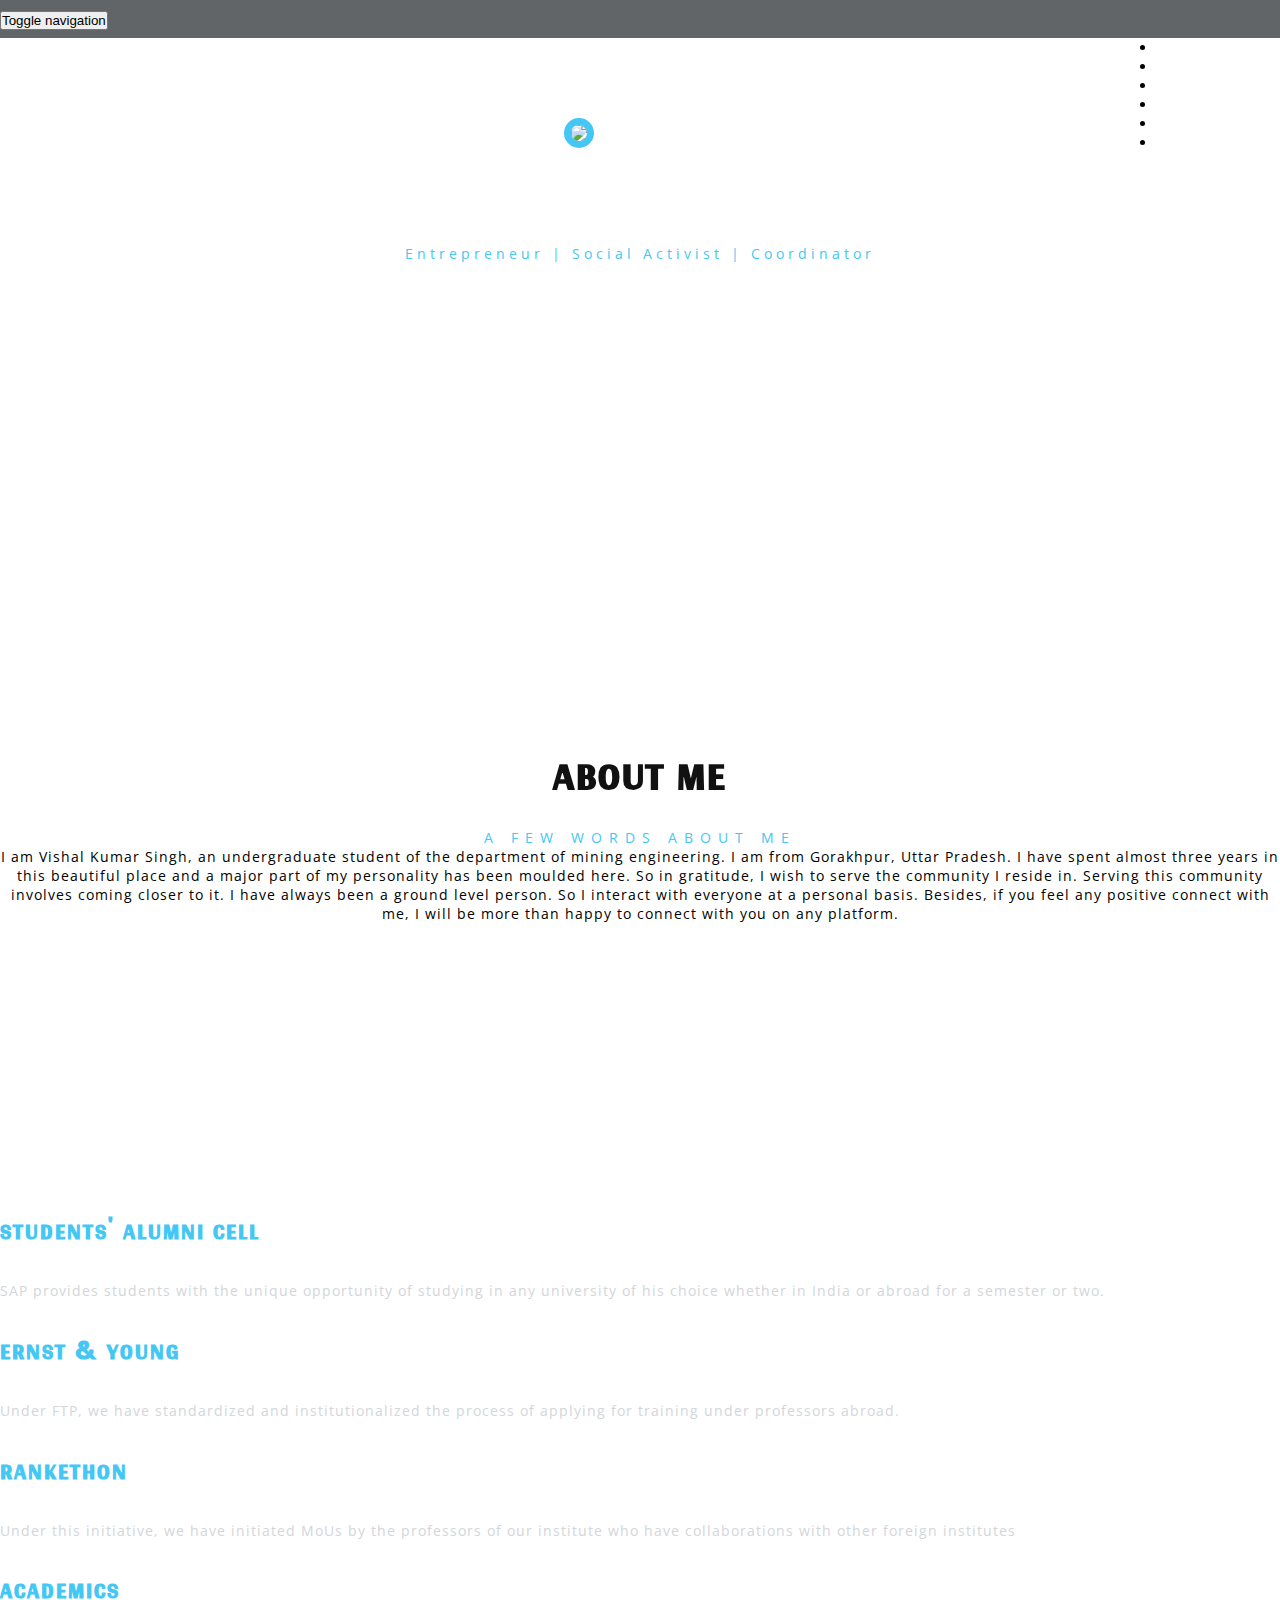
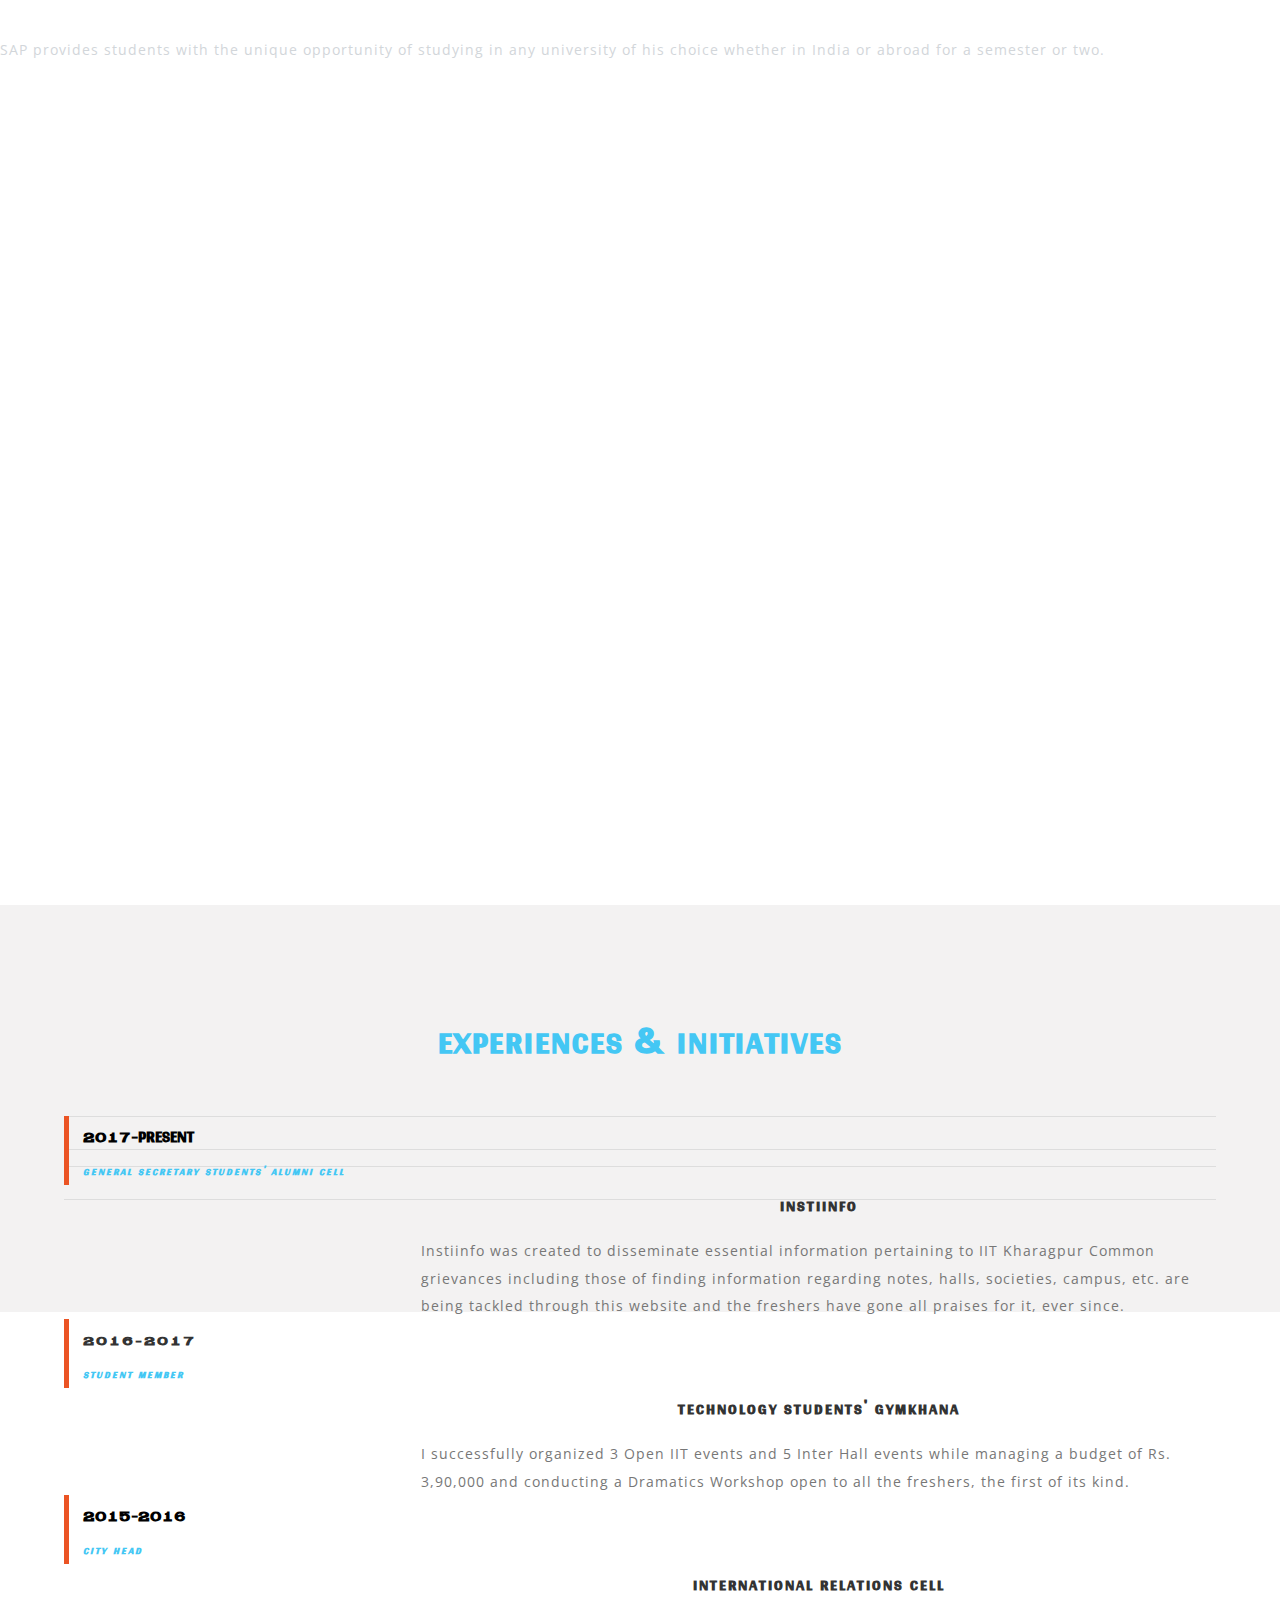
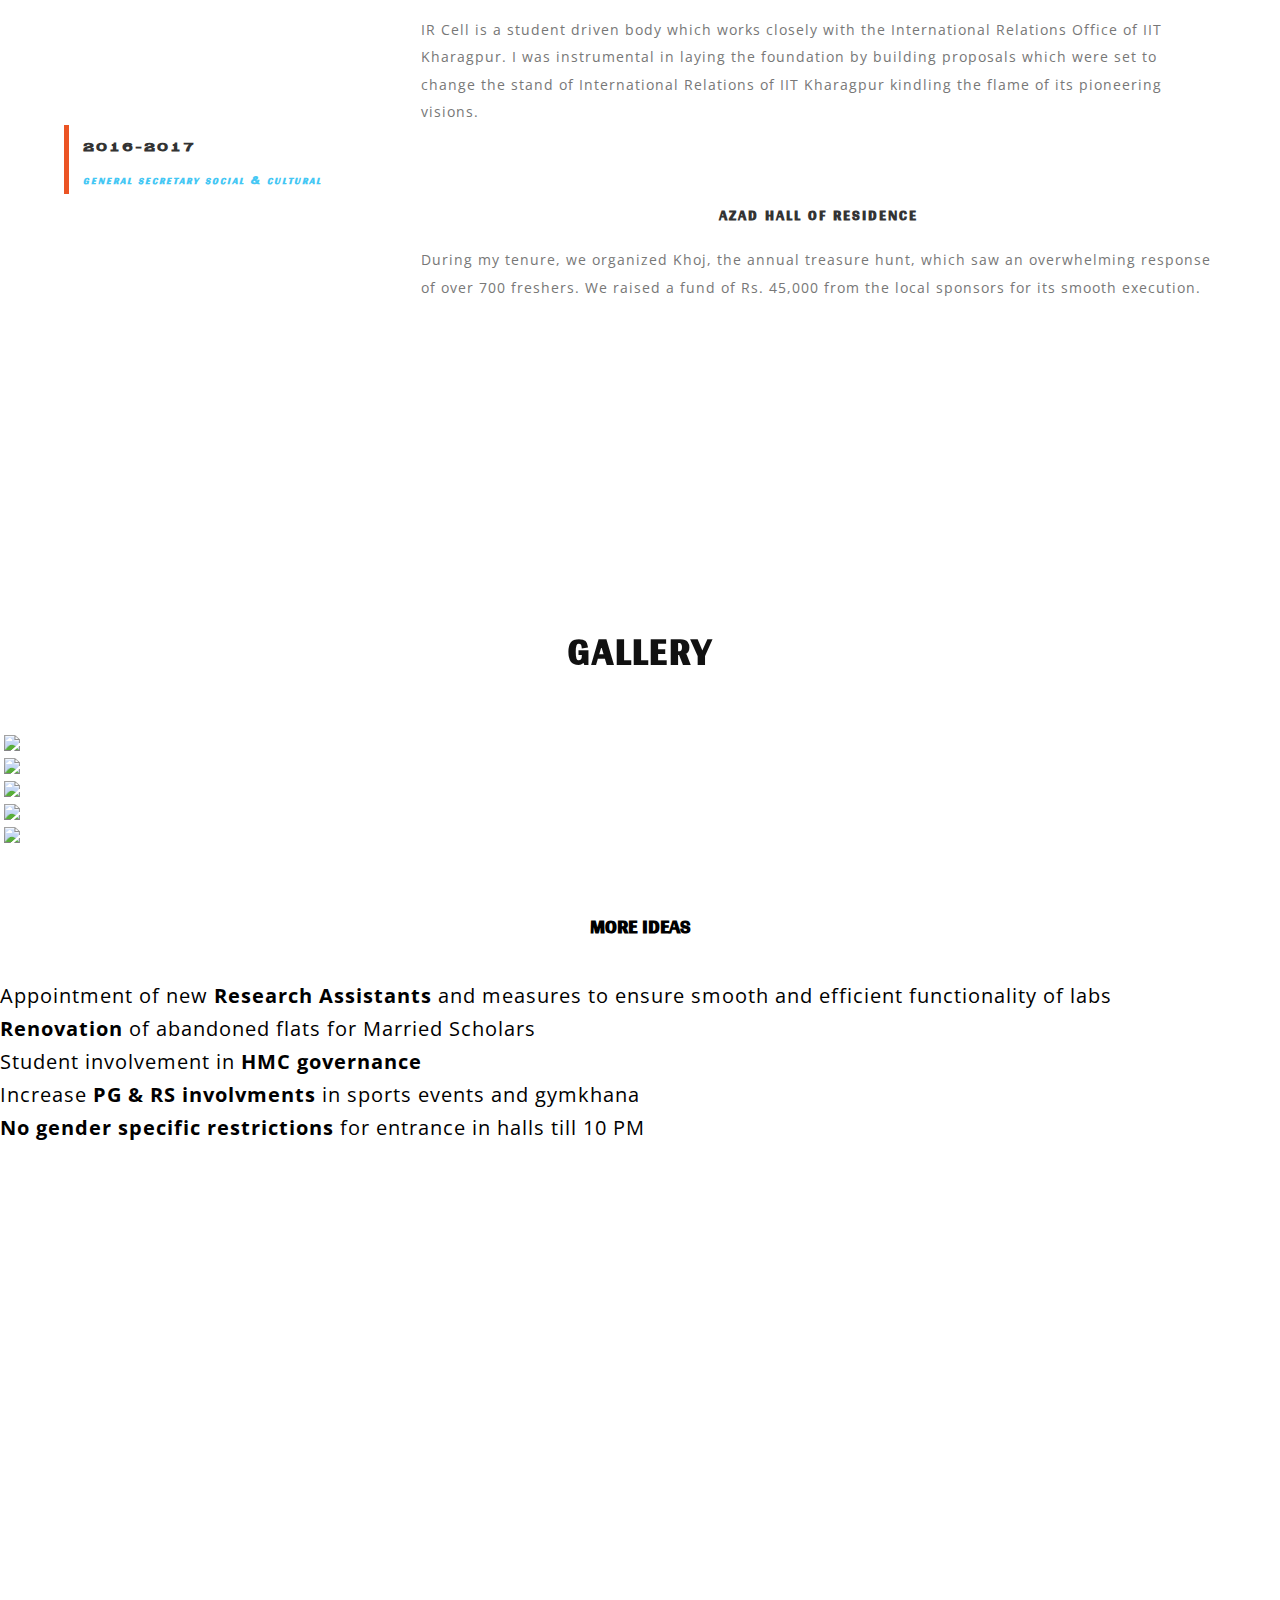
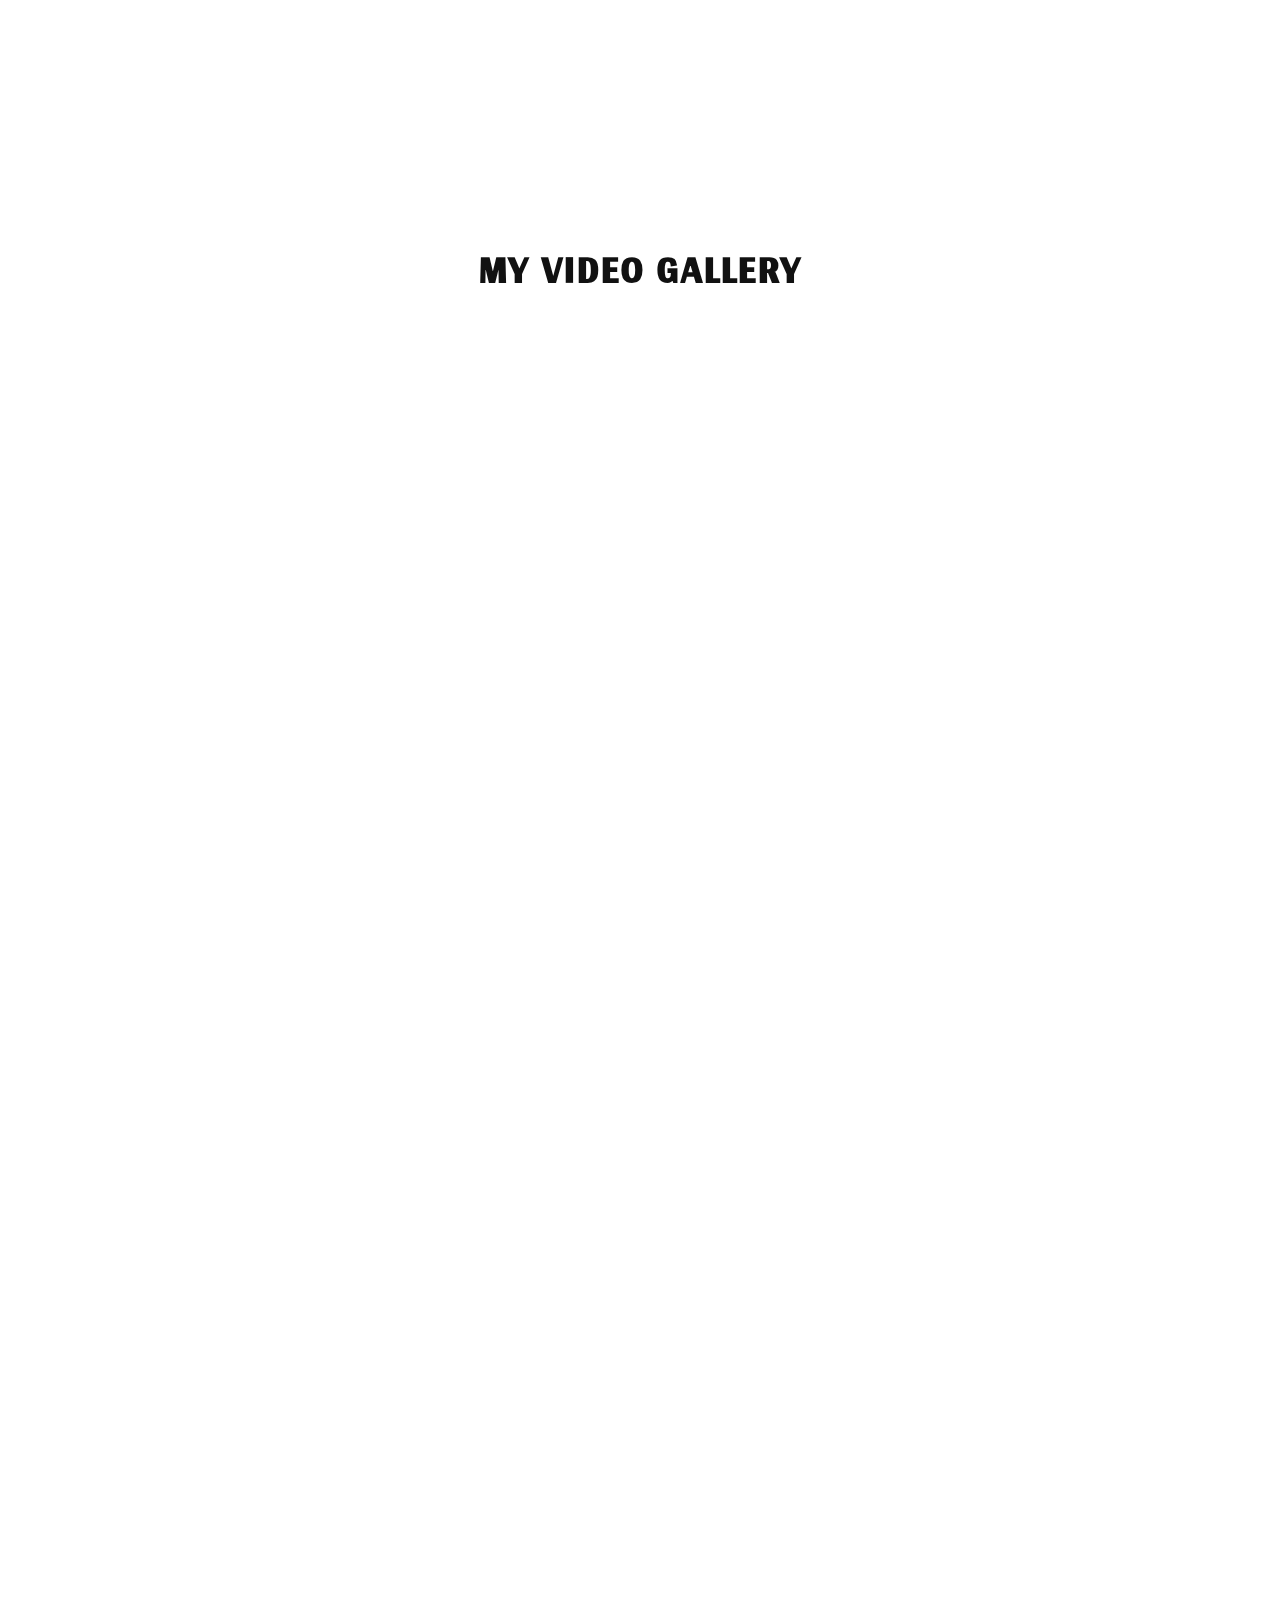
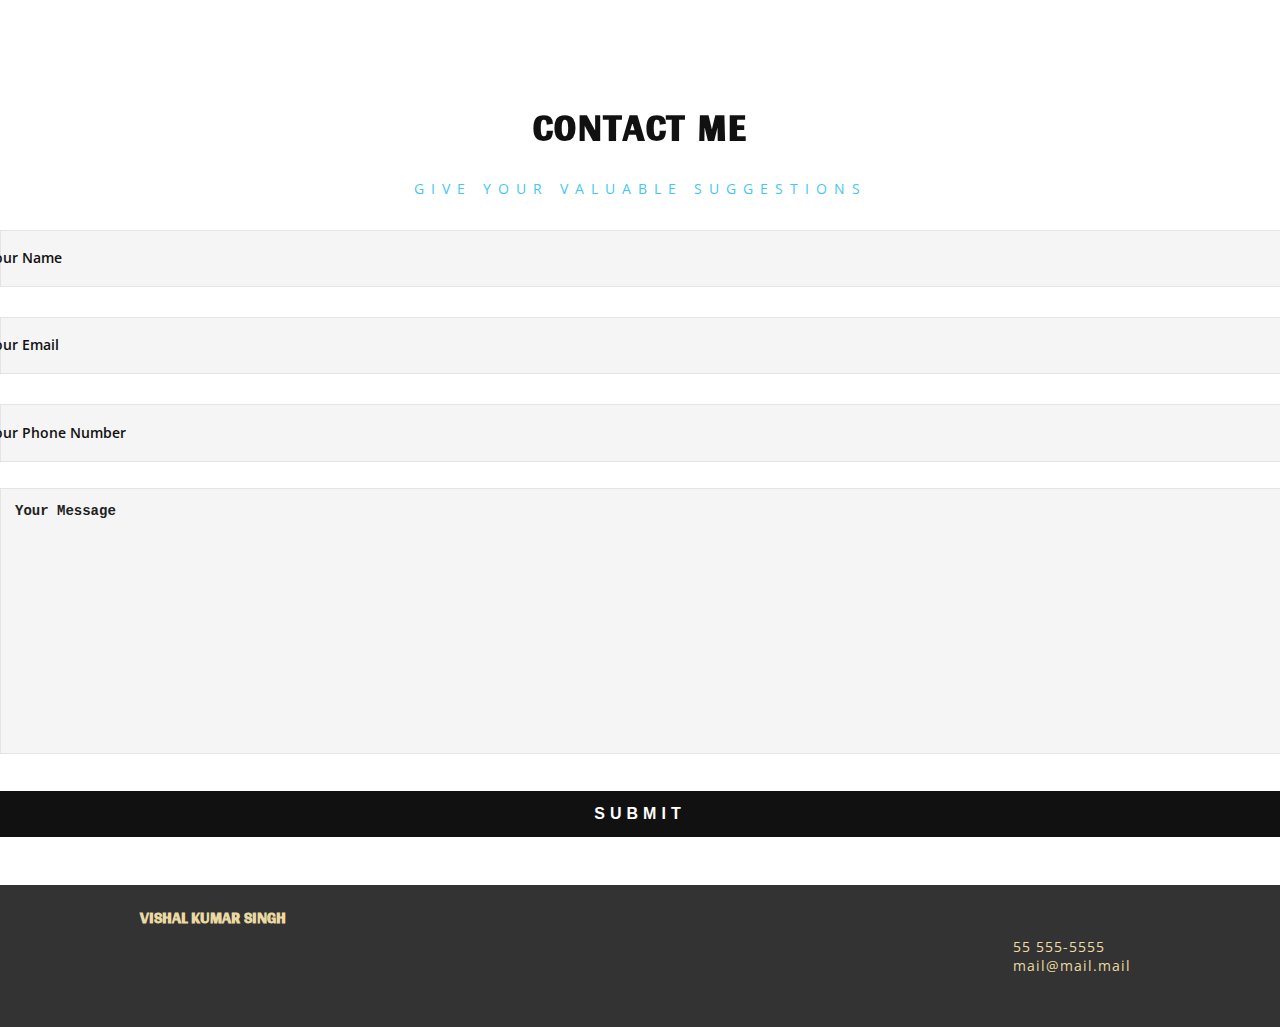
==== index.html @ 6d2ac573 "Merge pull request #1 from MaxAsif/master" ====
﻿

<!DOCTYPE html>
<html lang="en">
<head>
<title>Vishal Kumar Singh</title>
<!-- for-mobile-apps -->
<meta name="viewport" content="width=device-width, initial-scale=1">
<meta http-equiv="Content-Type" content="text/html; charset=utf-8">
<meta name="keywords" content="Classy Resume Responsive web template, Bootstrap Web Templates, Flat Web Templates, Android Compatible web template, 
Smartphone Compatible web template, free web designs for Nokia, Samsung, LG, SonyEricsson, Motorola web design">
<script type="application/x-javascript"> addEventListener("load", function() { setTimeout(hideURLbar, 0); }, false);
		function hideURLbar(){ window.scrollTo(0,1); } </script>
<!-- //for-mobile-apps -->
<link href="css\bootstrap.css" rel="stylesheet" type="text/css" media="all">
<link rel="shortcut icon" type="image/jpg" href="images\profile2.jpg">
<link href="css\style.css" rel="stylesheet" type="text/css" media="all">
<!-- gallery -->
<link type="text/css" rel="stylesheet" href="css\cm-overlay.css">

<!-- //gallery -->
<!-- font-awesome icons -->
<link href="css\font-awesome.css" rel="stylesheet"> 

<!-- //font-awesome icons -->
<link href="//fonts.googleapis.com/css?family=Gidugu" rel="stylesheet">
<link href='//fonts.googleapis.com/css?family=Open+Sans:400,300,300italic,400italic,600,600italic,700,700italic,800,800italic' rel='stylesheet' type='text/css'>

</head>

	
<body>
	<!-- header -->
	<div class="w3_navigation">
		<div class="container">
			<nav class="navbar navbar-default">
				<!-- Brand and toggle get grouped for better mobile display -->
				<div class="navbar-header">
				  <button type="button" class="navbar-toggle collapsed" data-toggle="collapse" data-target="#bs-example-navbar-collapse-1">
					<span class="sr-only">Toggle navigation</span>
					<span class="icon-bar"></span>
					<span class="icon-bar"></span>
					<span class="icon-bar"></span>
				  </button>
					<div class="logo">
						<h1><a class="navbar-brand" href="index-1.html"><span class="one"></span></a></h1>
					</div>
				</div>

				<!-- Collect the nav links, forms, and other content for toggling -->
				<div class="collapse navbar-collapse nav-wil" id="bs-example-navbar-collapse-1">
					<nav class="cl-effect-1" id="cl-effect-1">
						<ul class="nav navbar-nav">
							<li class="active"><a class="scroll" href="index-1.html">Home</a></li>
							<li><a href="#about" class="scroll hvr-bounce-to-bottom">About</a></li>
							<li><a href="#services" class="scroll hvr-bounce-to-bottom">Initiatives</a></li>
							<li><a href="#education" class="scroll hvr-bounce-to-bottom">Experience</a></li>
							<li><a href="#gallery" class="scroll hvr-bounce-to-bottom">Proposals</a></li>
							<li><a href="#mail" class="scroll hvr-bounce-to-bottom">Contact</a></li>
						</ul>
					</nav>
				</div>
				<!-- /.navbar-collapse -->
			</nav>
		</div>
	</div>

<!-- //header -->
<div class="main" id="home">
<!-- banner -->
	<div class="banner">
			<!--Slider-->
			<img src="images\profile2.jpg" style="width:250px; height:250px;border-radius: 50%;" alt=" " class="img-responsive">
					<br><h2>Vishal Kumar Singh</h2>
					<span>Entrepreneur | Social Activist | Coordinator</span>
				<div class="callbacks_container">
					<ul class="rslides" id="slider3">
						<li>
						
							<div class="slider-info">
								  <p>Strive not to be a success, but rather to be of value</p>
							</div>
						</li>
						<li>
							<div class="slider-info">
							   
								   <p>Be the change that you wish to see in the world</p>
						    </div>
						</li>
						<li>
							
							<div class="slider-info">
							<p>Whatever the mind of man can concieve and believe, it can achieve</p>
							
							</div>
						</li>


					</ul>
					
			<div class="clearfix"></div>
		</div>
		<!--//Slider-->
					<ul class="top-links">
									<li><a href="https://www.facebook.com/profile.php?id=100010338962799"><i class="fa fa-facebook"></i></a></li>
									<li><a href="https://www.linkedin.com/in/vishal-kumar-singh-284a89125/"><i class="fa fa-linkedin"></i></a></li>
									
								</ul>
	</div>
<!-- //banner -->
	</div>

<!-- about -->
	<div class="about" id="about">
		<div class="container">
		<div class="col-md-2"></div><div class="col-md-8">
					<h3 class="w3l_head">About Me</h3>
			<p class="w3ls_head_para">A few words about me</p>
			<center><p>I am Vishal Kumar Singh, an undergraduate student of the department of mining engineering. I am from Gorakhpur, Uttar Pradesh. I have spent almost three years in this beautiful place and a major part of my personality has been moulded here. So in gratitude, I wish to serve the community I reside in. Serving this community involves coming closer to it. I have always been a ground level person. So I interact with everyone at a personal basis. Besides, if you feel any positive connect with me, I will be more than happy to connect with you on any platform.</p></center>
	<!--	<div class="w3l-grids-about">
				<div class="col-md-5 w3ls-ab-right">
					<div class="agile-about-right-img">
						<img src="images/profile3.jpg" alt="" style="width:440px; height:400px;">
					</div>
				</div>
				<div class="col-md-7 w3ls-agile-left">
					<div class="w3ls-agile-left-info">
						<h4>Job Title</h4>
						<p>Programmer / Web Developer</p>
					</div>
					<div class="w3ls-agile-left-info">
						<h4>Name</h4>
						<p>John Mccoist</p>
					</div>
					<div class="w3ls-agile-left-info">
						<h4>Sex</h4>
						<p>Male</p>
					</div>
					<div class="w3ls-agile-left-info">
						<h4>Address</h4>
						<p> 30, Golden Street, New Castle</p>
					</div>
					<div class="w3ls-agile-left-info">
						<h4>Email Address</h4>
						<p><a href="mailto:example@email.com">mail@example.com</a></p>
					</div>
				</div>
				<div class="clearfix"> </div>
			</div> -->
			</div>
<div class="col-md-2"></div>
			</div>
		</div>
<!-- //about-bottom -->
<!-- services -->
<div class="service" id="services">
     <div class="container">
	 
	 		<h3 class="w3l_head two">My KGP Journey</h3>
			<p class="w3ls_head_para"></p>
    <div class="service-agileits">
			
			<div class="col-md-3 list-gds text-center">
				<i class="fa fa-cog" aria-hidden="true"></i>
				<h4>STUDENTS' ALUMNI CELL</h4>
				<p>SAP provides students with the unique opportunity of studying in any university of his choice whether in India or abroad for a semester or two.
			</div>
			<div class="col-md-3 list-gds text-center">
				<i class="fa fa-laptop" aria-hidden="true"></i>
				<h4>ERNST & YOUNG</h4>
				<p>Under FTP, we have standardized and institutionalized the process of applying for training under professors abroad.</p>
			</div>
				<div class="col-md-3 list-gds text-center">
				<i class="fa fa-thumbs-o-up" aria-hidden="true"></i>
				<h4>RANKETHON</h4>
				<p>Under this
initiative, we have initiated MoUs by the professors of our institute who have collaborations with other
foreign institutes</p>
			</div>
				<div class="col-md-3 list-gds text-center">
				<i class="fa fa-book" aria-hidden="true"></i>
				<h4>ACADEMICS</h4>
				<p>SAP provides students with the unique opportunity of studying in any university of his choice whether in India or abroad for a semester or two.
			</div>
			<div class="clearfix"></div>			
		
	 </div>
  </div>
 </div>
<!-- //services -->
<!-- /education -->
 <div class="education" id="education">
 	<div class="col-md-2 skills">
	<!-- 	<h3 class="w3l_head two">My PERSONAL LIFE</h3>
	    <div class="skill-agile">
						<div class='bar_group'>
						<div class='bar_group__bar thin elastic' label='HTML' value='230'></div>
						<div class='bar_group__bar thin elastic' label='Css3' value='130'></div>
						<div class='bar_group__bar thin elastic' label='Js' value='160'></div>
						<div class='bar_group__bar thin elastic' label='Php' value='340'></div>
					</div> 

						</div>  -->
		 </div>
		 
	    <div class="col-md-8 education-w3l">
		     <h3 class="w3l_head three" style="font-size: 280%;">Experiences & Initiatives</h3>
			  <div class="education-agile-grids">
				  <div class="education-agile-w3l">
				     <div class="education-agile-w3l-year">
					       <h5 style="font-size: 23px;">2017-PRESENT</h5>
						   <h6>General Secretary Students' Alumni Cell</h6>
				     </div>
					 <div class="education-agile-w3l-info">
					       <h4><center>INSTIINFO</center></h4>
						   <p>Instiinfo was created to disseminate essential information pertaining to IIT Kharagpur Common grievances including those of finding information regarding
notes, halls, societies, campus, etc. are being tackled through this website and the freshers have gone all
praises for it, ever since.</p>
						  
				     </div>
				      <div class="clearfix"></div>
				  </div>
				  <div class="education-agile-w3l two">
				     <div class="education-agile-w3l-year">
					       <h4>2016-2017</h4>
						   <h6>Student Member</h6>
				     </div>
					 <div class="education-agile-w3l-info">
					       <h4><center>TECHNOLOGY STUDENTS' GYMKHANA</center></h4>
						   <p> I successfully organized 3 Open IIT events and 5 Inter Hall events while
managing a budget of Rs. 3,90,000 and conducting a Dramatics Workshop open to all the freshers, the
first of its kind.</p>
						  
				     </div>
				      <div class="clearfix"></div>
				  </div>
				  <div class="education-agile-w3l">
				     <div class="education-agile-w3l-year">
					       <h5 style="font-size: 23px;">2015-2016</h5>
						   <h6>City Head</h6>
				     </div>
					 <div class="education-agile-w3l-info">
					       <h4><center>INTERNATIONAL RELATIONS CELL</center></h4>
						 <p>IR Cell is a student driven body which works closely with the International Relations Office of IIT Kharagpur.  I was instrumental in laying the foundation by
building proposals which were set to change the stand of International Relations of IIT Kharagpur
kindling the flame of its pioneering visions.</p>
						  
				     </div>
				      <div class="clearfix"></div>
				  </div>
				  <div class="education-agile-w3l two">
				     <div class="education-agile-w3l-year">
					       <h4>2016-2017</h4>
						   <h6>GENERAL SECRETARY SOCIAL & CULTURAL</h6>
				     </div>
					 <div class="education-agile-w3l-info">
					       <h4><center>AZAD HALL OF RESIDENCE</center></h4>
						   <p>During
my tenure, we organized Khoj, the annual treasure hunt, which saw an overwhelming response of over
700 freshers. We raised a fund of Rs. 45,000 from the local sponsors for its smooth execution.</p>
						  
				     </div>
				      <div class="clearfix"></div>
				  </div>
				  
				 
			  </div>
		</div>
		<div class="col-md-2 skills">
	<!-- 	<h3 class="w3l_head two">My PERSONAL LIFE</h3>
	    <div class="skill-agile">
						<div class='bar_group'>
						<div class='bar_group__bar thin elastic' label='HTML' value='230'></div>
						<div class='bar_group__bar thin elastic' label='Css3' value='130'></div>
						<div class='bar_group__bar thin elastic' label='Js' value='160'></div>
						<div class='bar_group__bar thin elastic' label='Php' value='340'></div>
					</div> 

						</div>  -->
		 </div>
		 <div class="clearfix"> </div>
		</div>
 <!-- //education -->
 <!-- /experience -->

 <!-- //experience -->
 <!-- /gallery-->
	<div class="portfolio" id="gallery">
		<div class="container">
				<h3 class="w3l_head">Gallery</h3>
			<p class="w3ls_head_para">
				<div class="agileits_portfolio_grids">
				<div class="col-md-4 agileits_portfolio_grid">
					<div class="agileinfo_portfolio_grid hovereffect">
						<a class="cm-overlay" href="images\11.png">
							<img src="images\11.png" alt=" " class="img-responsive">
							<div class="overlay">
								<h2 style="color: orange; padding-top:20%;">Inter Disciplinary Dual

Degree Program</h2>
								
							</div>
						</a>
					</div>
					<div class="agileinfo_portfolio_grid hovereffect">
						<a class="cm-overlay" href="images\12.png">
							<img src="images\12.png" alt=" " class="img-responsive">
							<div class="overlay">
								<h2 style="color: orange; padding-top:20%;">Establishment of a Digital Cell</h2>
							
							</div>
						</a>
					</div>
					
				</div>
				<div class="col-md-4 agileits_portfolio_grid">
					<div class="agileinfo_portfolio_grid hovereffect">
						<a class="cm-overlay" href="images\13.png">
							<img src="images\13.png" alt=" " class="img-responsive">
							<div class="overlay">
								<h2 style="color: orange; padding-top:20%;">Review of Office Bearers</h2>
								
							</div>
						</a>
					</div>
					
					
				</div>
				<div class="col-md-4 agileits_portfolio_grid">
					<div class="agileinfo_portfolio_grid hovereffect">
						<a class="cm-overlay" href="images\14.png">
							<img src="images\14.png" alt=" " class="img-responsive">
							<div class="overlay">
								<h2 style="color: orange; padding-top:20%;">Involvement of PG & RS Students In Student-run Bodies</h2>
								
							</div>
						</a>
					</div>
					
					<div class="agileinfo_portfolio_grid hovereffect">
						<a class="cm-overlay" href="images\15.png">
							<img src="images\15.png" alt=" " class="img-responsive">
							<div class="overlay">
								<h2 style="color: orange; padding-top:20%;">Gatekeeping Program</h2>
								
							</div>
						</a>
					</div>
				</div>

				<div class="clearfix"> </div>
			</div>

			
		</div>
	</div>
	
	<div class="education" id="education">
 	<div class="col-md-2">
	<!-- 	<h3 class="w3l_head two">My PERSONAL LIFE</h3>
	    <div class="skill-agile">
						<div class='bar_group'>
						<div class='bar_group__bar thin elastic' label='HTML' value='230'></div>
						<div class='bar_group__bar thin elastic' label='Css3' value='130'></div>
						<div class='bar_group__bar thin elastic' label='Js' value='160'></div>
						<div class='bar_group__bar thin elastic' label='Php' value='340'></div>
					</div> 

						</div>  -->
		 </div>
	<div class="col-md-8">
		     <h3 style="font-size: 30px; text-align: center;">MORE IDEAS</h3><br>
			  
				     
					 <div>
					       <ul>
						  <li style="font-size: 25px;"> <p style="font-size: 20px;">Appointment of new <b>Research Assistants</b> and measures to ensure smooth and efficient functionality of labs</p></li>
						  </ul>
				     </div>
				      <div class="clearfix"></div>

				      <div>
					       <ul>
						  <li style="font-size: 25px;"> <p style="font-size: 20px;"><b>Renovation</b> of abandoned flats for Married Scholars</p></li>
						  </ul>
				     </div>
				      <div class="clearfix"></div>

				      <div>
					       <ul>
						  <li style="font-size: 25px;"> <p style="font-size: 20px;">Student involvement in <b>HMC governance</b> </p></li>
						  </ul>
				     </div>
				      <div class="clearfix"></div>

				      <div>
					       <ul>
						  <li style="font-size: 25px;"> <p style="font-size: 20px;">Increase <b>PG & RS involvments</b> in sports events and gymkhana</p></li>
						  </ul>
				     </div>
				      <div class="clearfix"></div>

				      <div>
					       <ul>
						  <li style="font-size: 25px;"> <p style="font-size: 20px;"><b>No gender specific restrictions</b> for entrance in halls till 10 PM</p></li>
						  </ul>
				     </div>
				      <div class="clearfix"></div><br>
</div>

				  
				  
		<div class="col-md-2">
	<!-- 	<h3 class="w3l_head two">My PERSONAL LIFE</h3>
	    <div class="skill-agile">
						<div class='bar_group'>
						<div class='bar_group__bar thin elastic' label='HTML' value='230'></div>
						<div class='bar_group__bar thin elastic' label='Css3' value='130'></div>
						<div class='bar_group__bar thin elastic' label='Js' value='160'></div>
						<div class='bar_group__bar thin elastic' label='Php' value='340'></div>
					</div> 

						</div>  -->
		 </div>
		 <div class="clearfix"> </div>
		</div>
<!-- //gallery -->
<!--counter-->
<div id="counter" class="counter">
	<div class="container">
			<!--count-down -->
		<div class="count">
			<div class="col-md-3 agile_count_grid">
				<span class="glyphicon glyphicon-user" aria-hidden="true"></span>
				
				<h5>INSTIINFO</h5>
				
					<p class="counter">2015</p> 
				
			</div>
			<div class="col-md-3 agile_count_grid">
				<span class="glyphicon glyphicon-thumbs-up" aria-hidden="true"></span>
				
				<h5>TSG SECRETARY</h5>
				
					<p class="counter">2015</p> 
				
			</div>

			<div class="col-md-3 agile_count_grid c4">
				
					<span class="glyphicon glyphicon-plane" aria-hidden="true"></span>
				
				<h5>IR CELL</h5>
				
					<p class="counter">2015</p> 
				
			</div>
						<div class="col-md-3 agile_count_grid c3">
				<span class="glyphicon glyphicon-briefcase" aria-hidden="true"></span>
				
				<h5>G. SEC SO-CULT</h5>
				
					<p class="counter">2016</p> 
				
			</div>
			<div class="clearfix"> </div>
		</div>
	</div>
</div>


	<div class="portfolio" id="gallery">
		<div class="container">
				<h3 class="w3l_head">My Video Gallery</h3>
			<p class="w3ls_head_para">
	

				<div class="clearfix"> </div>
			</div>

			
		</div>
	
<!--counter-->
<div class="container"><div class="col-md-8">
<iframe width="100%" height="400" src="https://www.youtube.com/embed/QS61SZ8levw" frameborder="0" allowfullscreen=""></iframe></div>
<div class="col-md-4"></div><br></div>
<div class="container">
<div class="col-md-4"></div>
<div class="col-md-8">

<iframe width="100%" height="400" src="https://www.youtube.com/embed/db9Q_ECAZB0" frameborder="0" allowfullscreen=""></iframe><br></div>

<div class="container"><div class="col-md-8">
<iframe width="100%" height="400" src="https://www.youtube.com/embed/UrNv5_27IzQ" frameborder="0" allowfullscreen=""></iframe></div>
<div class="col-md-4"></div></div></div><br>

<!-- mail -->
	<div class="mail" id="mail">
		<div class="container">
			<h3 class="w3l_head w3l_head1">Contact Me</h3>
			<p class="w3ls_head_para w3ls_head_para1">GIVE YOUR VALUABLE SUGGESTIONS</p>
			<div class="w3_mail_grids">
				<form action="" method="post">
					<div class="col-md-6 w3_agile_mail_grid">
						<span class="input input--ichiro">
							<input class="input__field input__field--ichiro" type="text" id="input-25" placeholder=" " required="">
							<label class="input__label input__label--ichiro" for="input-25">
								<span class="input__label-content input__label-content--ichiro">Your Name</span>
							</label>
						</span>
						<span class="input input--ichiro">
							<input class="input__field input__field--ichiro" type="email" id="input-26" placeholder=" " required="">
							<label class="input__label input__label--ichiro" for="input-26">
								<span class="input__label-content input__label-content--ichiro">Your Email</span>
							</label>
						</span>
						<span class="input input--ichiro">
							<input class="input__field input__field--ichiro" type="text" id="input-27" placeholder=" " required="">
							<label class="input__label input__label--ichiro" for="input-27">
								<span class="input__label-content input__label-content--ichiro">Your Phone Number</span>
							</label>
						</span>
						
					</div>
					<div class="col-md-6 w3_agile_mail_grid">
						<textarea name="Message" placeholder="Your Message" required=""></textarea>
						<input type="submit" value="Submit">
					</div>
					<div class="clearfix"> </div>
				</form>
			</div>
		</div>
	</div>

	
<!-- //mail -->
<!-- 
	<div class="w3l_footer">
		<div class="container">
			
			<div class="w3ls_footer_grids">
				
				<div class="w3ls_footer_grid">
					<div class="col-md-4 w3ls_footer_grid_left">
						<div class="w3ls_footer_grid_leftl">
							<i class="fa fa-map-marker" aria-hidden="true"></i>
						</div>
						<div class="w3ls_footer_grid_leftr">
							<h4>Location</h4>
							<p>Azad Hall of Residence <br> IIT Kharagpr</p>
						</div>
						<div class="clearfix"> </div>
					</div>
					<div class="col-md-4 w3ls_footer_grid_left">
						<div class="w3ls_footer_grid_leftl">
							<i class="fa fa-envelope" aria-hidden="true"></i>
						</div>
						<div class="w3ls_footer_grid_leftr">
							<h4>Email</h4>
							<a href="mailto:devkedia.iitkgp@gmail.com	">devkedia.iitkgp@gmail.com</a><br><br>
						</div>
						<div class="clearfix"> </div>
					</div>
					<div class="col-md-4 w3ls_footer_grid_left">
						<div class="w3ls_footer_grid_leftl">
							<i class="fa fa-phone" aria-hidden="true"></i>
						</div>
						<div class="w3ls_footer_grid_leftr">
							<h4>Call Me</h4>
							<p>+91-9614619811</p><br>
						</div>
						<div class="clearfix"> </div>
					</div>
					<div class="clearfix"> </div>
				</div>
			</div>
		</div>
		<div class="w3l_footer_pos">
			<p>© 2017 Devanand Kedia <</p>
		</div>
	</div>footer -->

	<footer class="grid">
  <div class="branding">
    <h2>Vishal Kumar Singh</h2>
    <p><br><br><br></p>
     <p></p>
  </div>
  
  <div class="social" style="padding: 20px;">


  	
    <a href="#"><i style="padding: 4px;" class="fa fa-facebook fa-2x"></i></a>
    
    <a href="#"><i style="padding: 4px;" class="fa fa-instagram fa-2x"></i></a>
    <a href="#"><i style="padding: 4px;" class="fa fa-linkedin fa-2x"></i></a>
    
  </div>

  
  <div class="contact">
    <p><i class="fa fa-phone fa-2x"></i>55 555-5555</p>
    <p><i class="fa fa-envelope fa-2x"></i>mail@mail.mail</p>
  </div>
</footer>
<!-- //footer -->
<script src="js\jquery-2.2.3.min.js"></script> 
<!-- skills -->
<script src="js\pie-chart.js" type="text/javascript"></script>
 <script type="text/javascript">

        $(document).ready(function () {
            $('#demo-pie-1').pieChart({
                barColor: '#44c7f4',
                trackColor: '#fff',
                lineCap: 'round',
                lineWidth: 8,
                onStep: function (from, to, percent) {
                    $(this.element).find('.pie-value').text(Math.round(percent) + '%');
                }
            });

            $('#demo-pie-2').pieChart({
                barColor: '#44c7f4',
                trackColor: '#fff',
                lineCap: 'butt',
                lineWidth: 8,
                onStep: function (from, to, percent) {
                    $(this.element).find('.pie-value').text(Math.round(percent) + '%');
                }
            });

            $('#demo-pie-3').pieChart({
                barColor: '#44c7f4',
                trackColor: '#fff',
                lineCap: 'square',
                lineWidth: 8,
                onStep: function (from, to, percent) {
                    $(this.element).find('.pie-value').text(Math.round(percent) + '%');
                }
            });
			
			$('#demo-pie-4').pieChart({
                barColor: '#44c7f4',
                trackColor: '#fff',
                lineCap: 'square',
                lineWidth: 8,
                onStep: function (from, to, percent) {
                    $(this.element).find('.pie-value').text(Math.round(percent) + '%');
                }
            });
        });
    </script>
<!-- skills -->	
						<script src="js\responsiveslides.min.js"></script>
							<script>
								// You can also use "$(window).load(function() {"
								$(function () {
								  // Slideshow 4
								  $("#slider3").responsiveSlides({
									auto: true,
									pager:true,
									nav:false,
									speed: 500,
									namespace: "callbacks",
									before: function () {
									  $('.events').append("<li>before event fired.</li>");
									},
									after: function () {
									  $('.events').append("<li>after event fired.</li>");
									}
								  });
							
								});
							 </script>
							 <!-- js -->
				<script src="js\jquery.tools.min.js"></script>
				<script src="js\jquery.mobile.custom.min.js"></script>
				<script src="js\jquery.cm-overlay.js"></script>
				<script>
					$(document).ready(function(){
						$('.cm-overlay').cmOverlay();
					});
				</script>
<!-- js files -->



<script src="js\bars.js"></script>

<!-- start-smoth-scrolling -->
<script type="text/javascript" src="js\move-top.js"></script>
<script type="text/javascript" src="js\easing.js"></script>
<script type="text/javascript">
	jQuery(document).ready(function($) {
		$(".scroll").click(function(event){		
			event.preventDefault();
			$('html,body').animate({scrollTop:$(this.hash).offset().top},1000);
		});
	});
</script>
<!-- start-smoth-scrolling -->

<!-- //js -->
	<script src="js\bootstrap.js"></script>
<!-- //for bootstrap working -->
<!-- here stars scrolling icon -->
	<script type="text/javascript">
		$(document).ready(function() {
			/*
				var defaults = {
				containerID: 'toTop', // fading element id
				containerHoverID: 'toTopHover', // fading element hover id
				scrollSpeed: 1200,
				easingType: 'linear' 
				};
			*/
								
			$().UItoTop({ easingType: 'easeOutQuart' });
								
			});
	</script>
<!-- //here ends scrolling icon -->
</body>
</html>
<style type="text/css">
	* {
  margin: 0;
  padding: 0;
}

a {
  text-decoration: none;
  color: #eadaa2;
  
  &:hover {
    color: darken(#eadaa2, 10%);
  }
}

.grid {
  display: grid;
  grid-template-columns: repeat(3, 1fr);
  grid-auto-columns: minmax(min-content, auto);
  align-items: center;
  justify-items: center;
  background-color: #333;
  color: #eadaa2;
  
  @media(max-width:50em) {
    grid-template-columns: 1fr;
    grid-template-rows: repeat(3, 1fr);
    grid-gap: 0;
  }
  
  i {
    padding: 5px;
  }
}

.social {
  @media(max-width:50em) {
    grid-row-start: 1;
  }
}

.contact {
  padding: 5px;
  
  @media(max-width:50em) {
    grid-row-start: 2;
    background-color: darken(#c73e1d, 5%);
  }
}

.branding {
  padding: 10px;
  
  p {
    padding: 5px;
  }
  
  @media(max-width:50em) {
    grid-row-start: 3;
    text-align: center;
  }
}
</style>
<!-- Created by Vivek Kumar & Kamal Singh Nayal -->
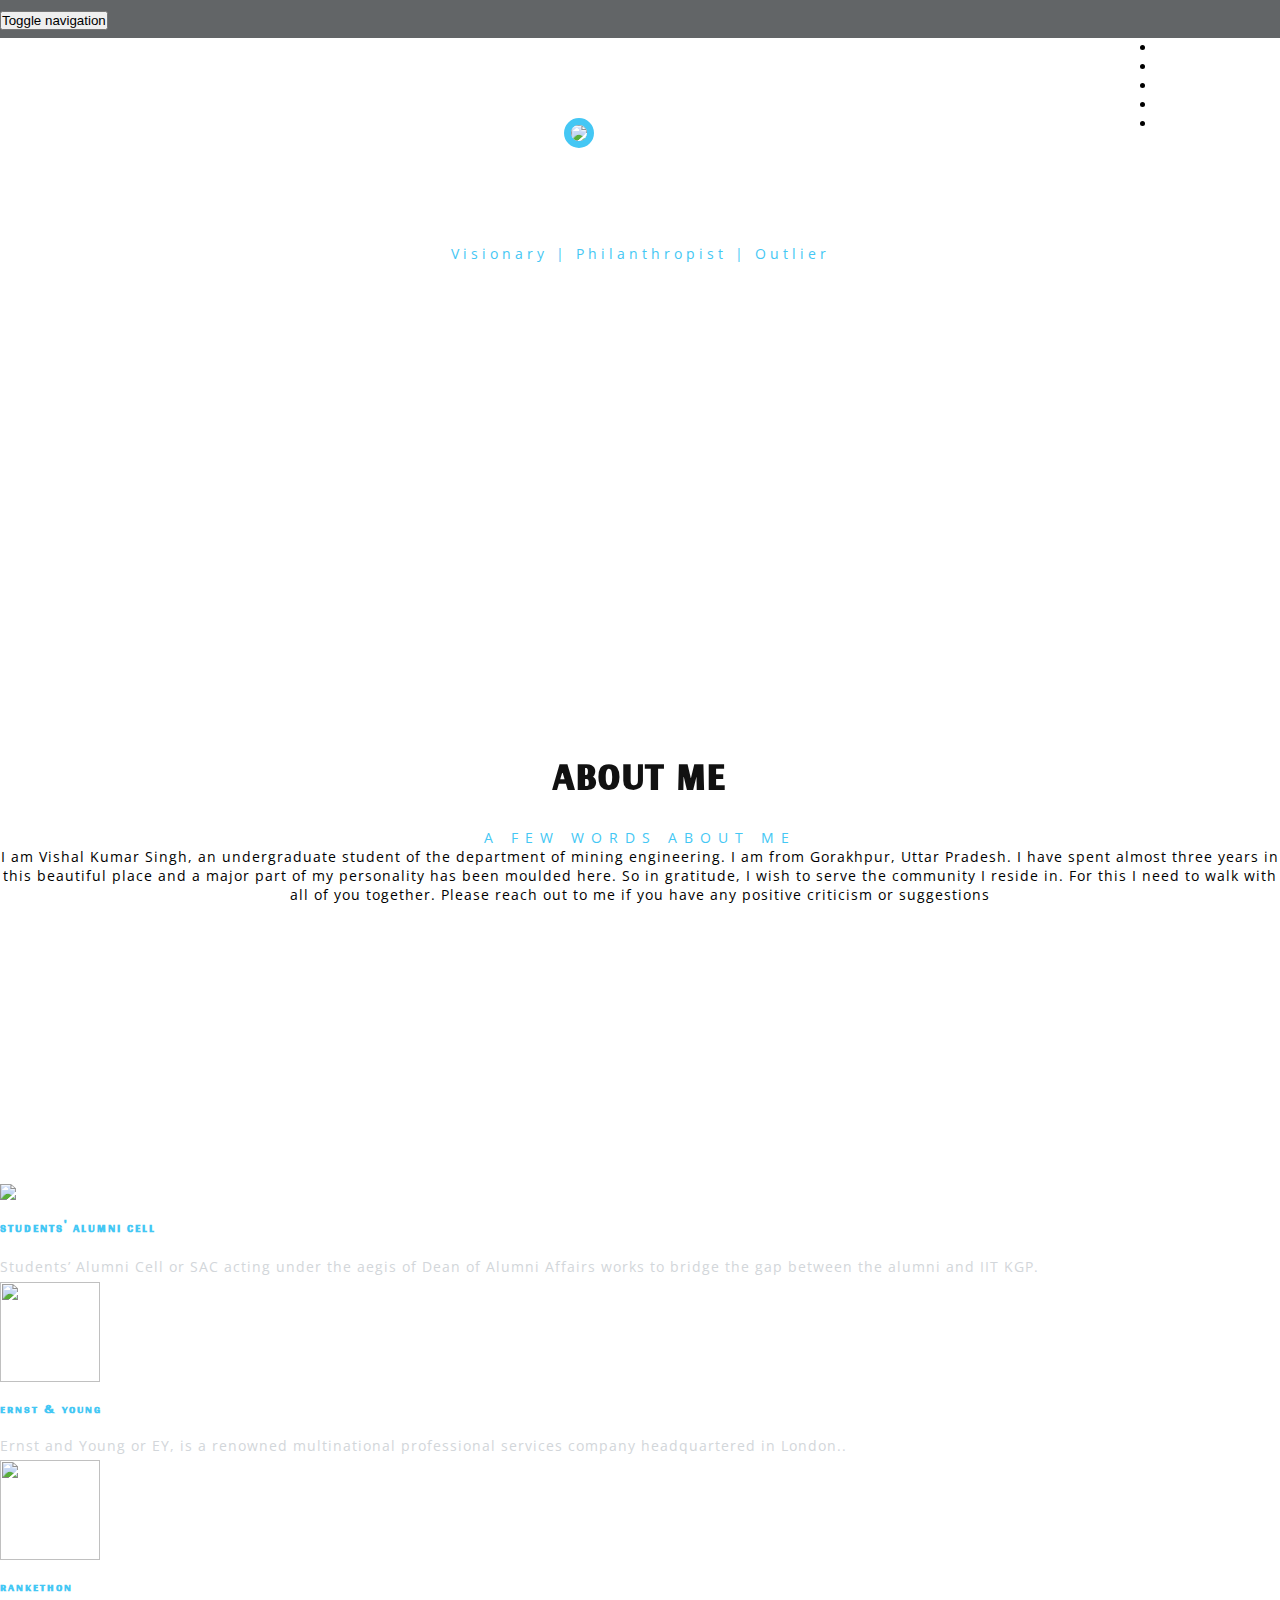
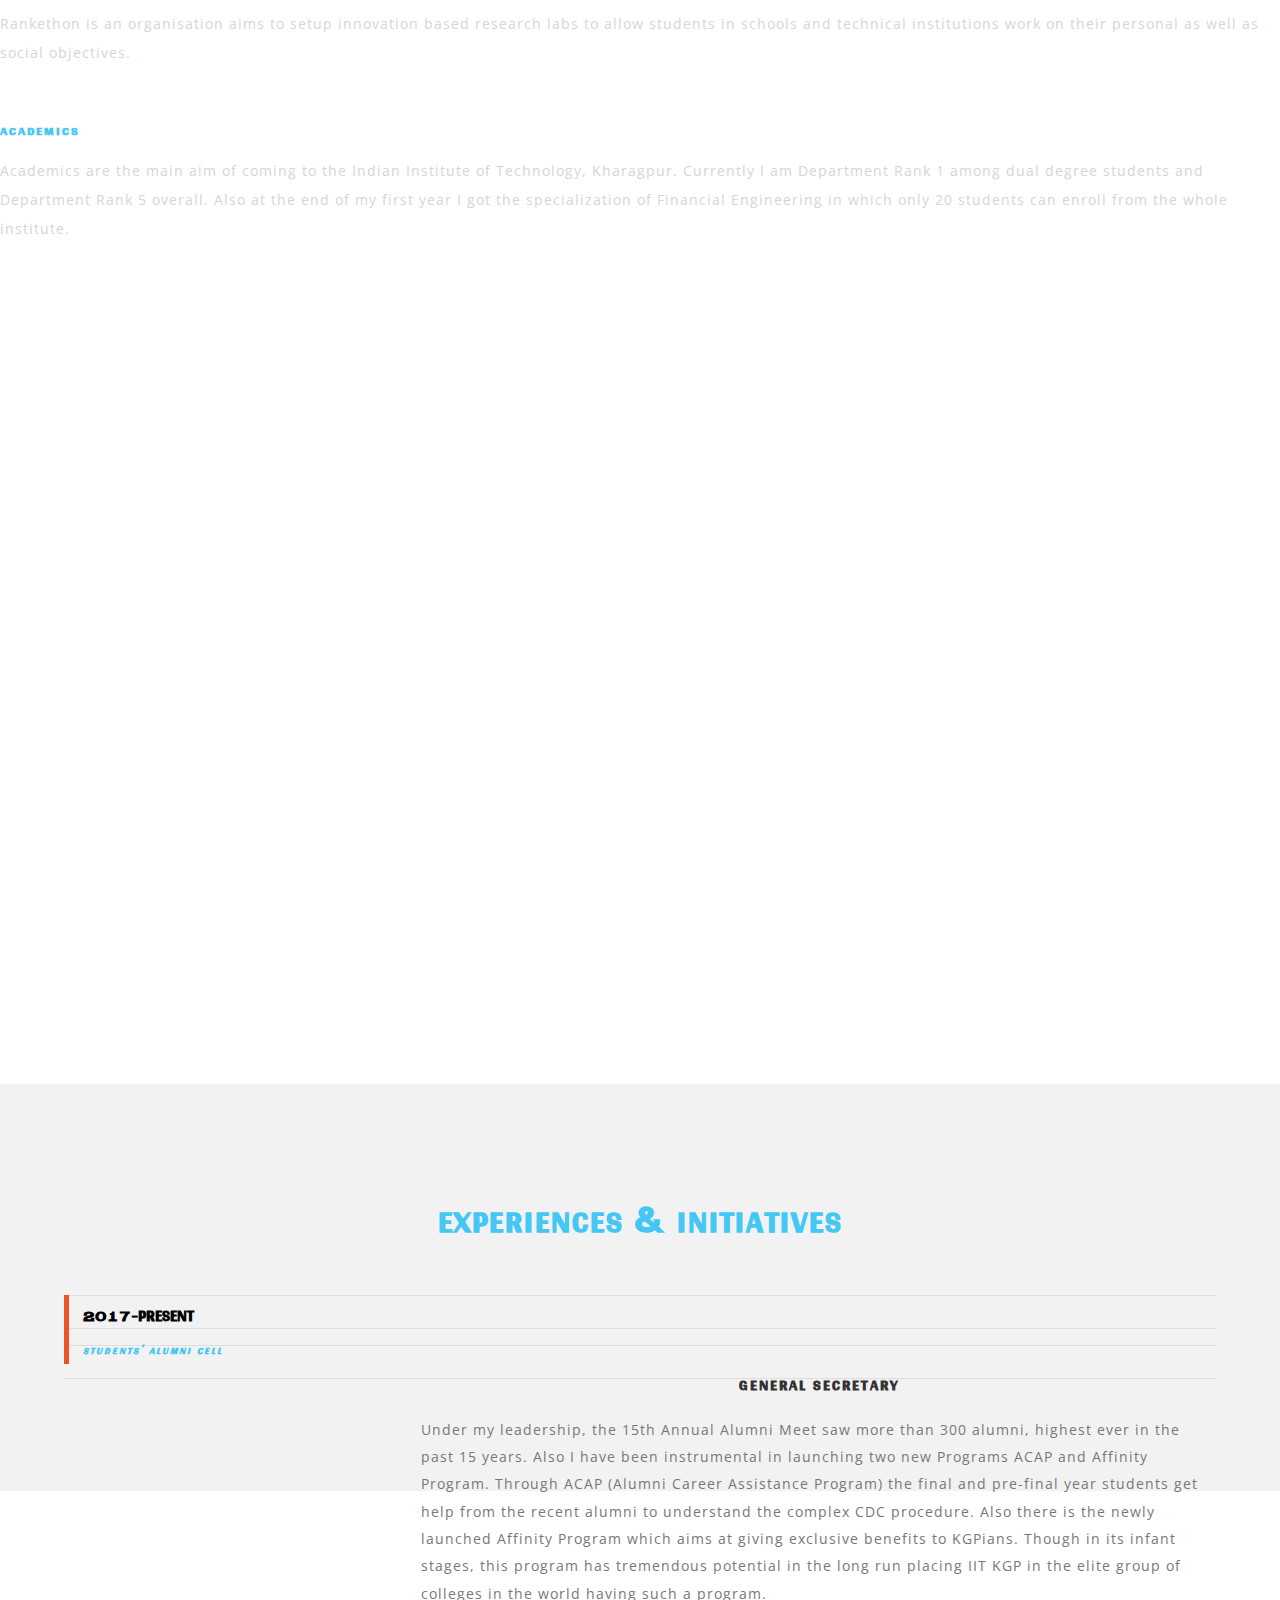
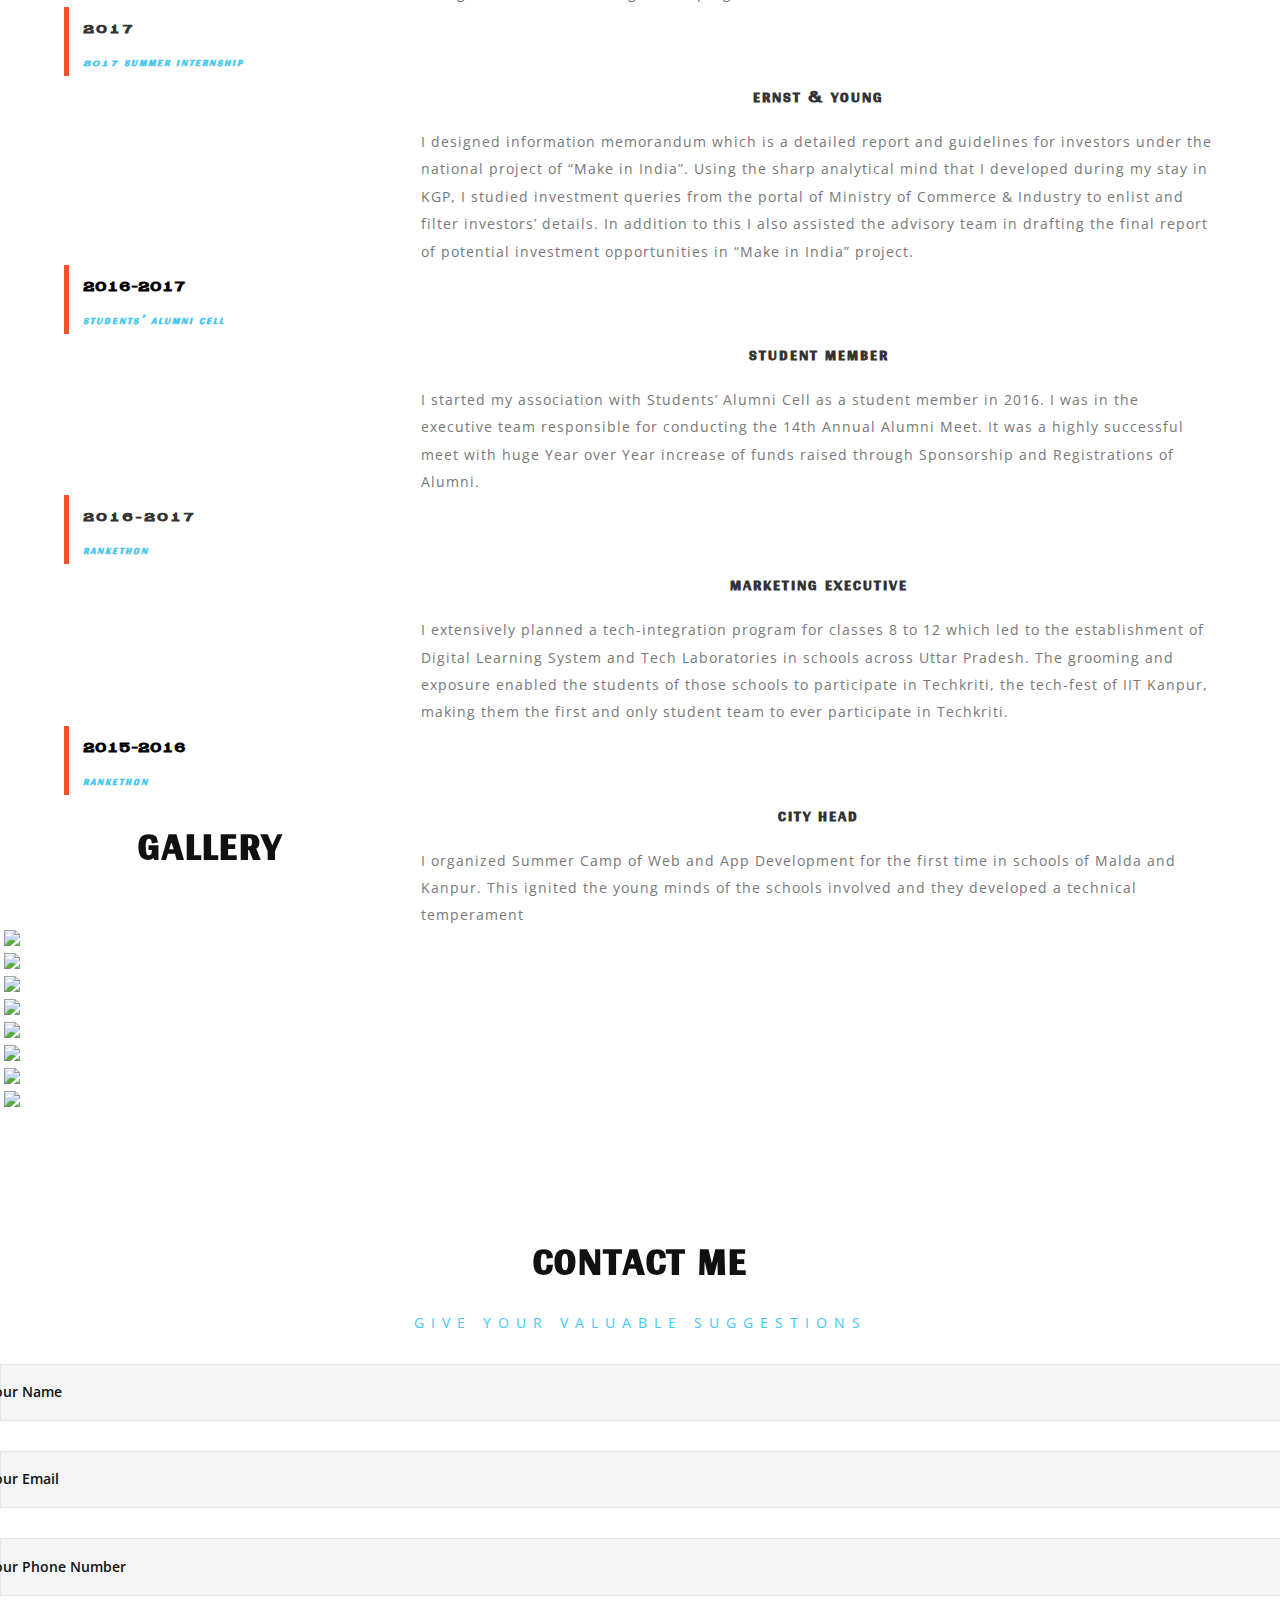
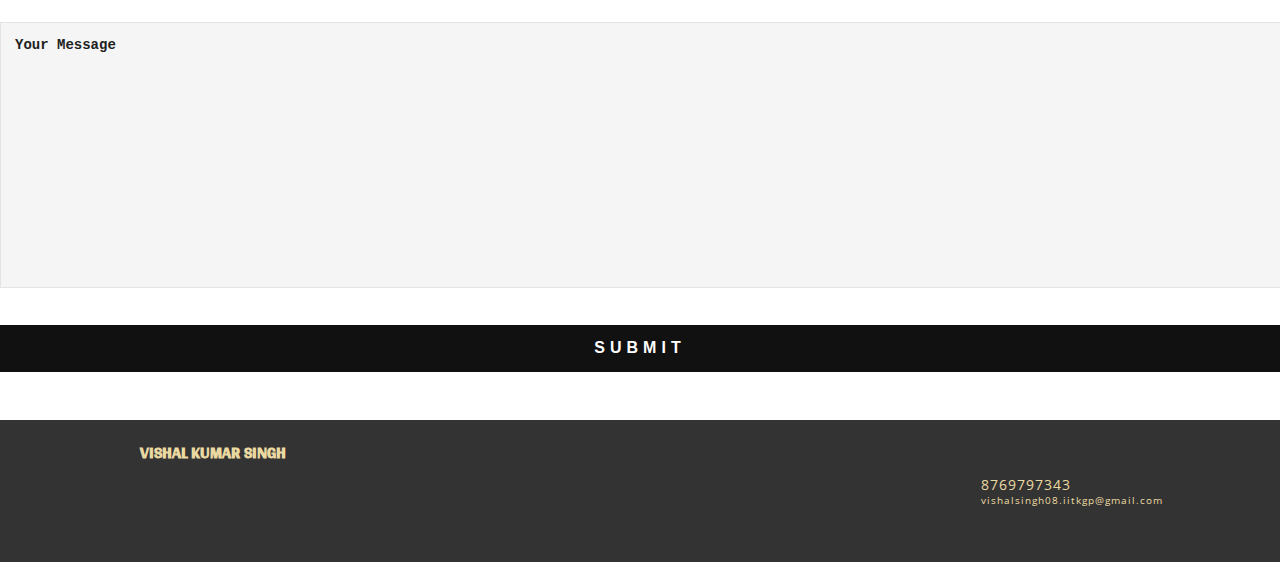
==== commit 792c7d4b: "footer1" ====
--- a/index.html
+++ b/index.html
@@ -53,9 +53,9 @@
 						<ul class="nav navbar-nav">
 							<li class="active"><a class="scroll" href="index-1.html">Home</a></li>
 							<li><a href="#about" class="scroll hvr-bounce-to-bottom">About</a></li>
-							<li><a href="#services" class="scroll hvr-bounce-to-bottom">Initiatives</a></li>
+							<li><a href="#services" class="scroll hvr-bounce-to-bottom">Journey</a></li>
 							<li><a href="#education" class="scroll hvr-bounce-to-bottom">Experience</a></li>
-							<li><a href="#gallery" class="scroll hvr-bounce-to-bottom">Proposals</a></li>
+							
 							<li><a href="#mail" class="scroll hvr-bounce-to-bottom">Contact</a></li>
 						</ul>
 					</nav>
@@ -72,25 +72,25 @@
 			<!--Slider-->
 			<img src="images\profile2.jpg" style="width:250px; height:250px;border-radius: 50%;" alt=" " class="img-responsive">
 					<br><h2>Vishal Kumar Singh</h2>
-					<span>Entrepreneur | Social Activist | Coordinator</span>
+					<span>Visionary | Philanthropist | Outlier</span>
 				<div class="callbacks_container">
 					<ul class="rslides" id="slider3">
 						<li>
 						
 							<div class="slider-info">
-								  <p>Strive not to be a success, but rather to be of value</p>
+								  <p>Positive Action combined with Positive Thinking results in success.</p>
 							</div>
 						</li>
 						<li>
 							<div class="slider-info">
 							   
-								   <p>Be the change that you wish to see in the world</p>
+								   <p>Leaders don’t create followers, they create more leaders.</p>
 						    </div>
 						</li>
 						<li>
 							
 							<div class="slider-info">
-							<p>Whatever the mind of man can concieve and believe, it can achieve</p>
+							<p>The best way to predict the future is to create it.</p>
 							
 							</div>
 						</li>
@@ -116,7 +116,7 @@
 		<div class="col-md-2"></div><div class="col-md-8">
 					<h3 class="w3l_head">About Me</h3>
 			<p class="w3ls_head_para">A few words about me</p>
-			<center><p>I am Vishal Kumar Singh, an undergraduate student of the department of mining engineering. I am from Gorakhpur, Uttar Pradesh. I have spent almost three years in this beautiful place and a major part of my personality has been moulded here. So in gratitude, I wish to serve the community I reside in. Serving this community involves coming closer to it. I have always been a ground level person. So I interact with everyone at a personal basis. Besides, if you feel any positive connect with me, I will be more than happy to connect with you on any platform.</p></center>
+			<center><p>I am Vishal Kumar Singh, an undergraduate student of the department of mining engineering. I am from Gorakhpur, Uttar Pradesh. I have spent almost three years in this beautiful place and a major part of my personality has been moulded here. So in gratitude, I wish to serve the community I reside in. For this I need to walk with all of you together. Please reach out to me if you have any positive criticism or suggestions </p></center>
 	<!--	<div class="w3l-grids-about">
 				<div class="col-md-5 w3ls-ab-right">
 					<div class="agile-about-right-img">
@@ -161,26 +161,31 @@
     <div class="service-agileits">
 			
 			<div class="col-md-3 list-gds text-center">
-				<i class="fa fa-cog" aria-hidden="true"></i>
-				<h4>STUDENTS' ALUMNI CELL</h4>
-				<p>SAP provides students with the unique opportunity of studying in any university of his choice whether in India or abroad for a semester or two.
+				<img src="images/sac_logo.png" >
+				<h4 style="font-size: 105%;">STUDENTS' ALUMNI CELL</h4>
+				<p>Students’ Alumni Cell or SAC acting under the aegis of Dean of Alumni Affairs works to bridge the gap between the alumni and IIT KGP.
+
 			</div>
 			<div class="col-md-3 list-gds text-center">
-				<i class="fa fa-laptop" aria-hidden="true"></i>
-				<h4>ERNST & YOUNG</h4>
-				<p>Under FTP, we have standardized and institutionalized the process of applying for training under professors abroad.</p>
+				<img src="images/EY.png" width="100px;" height="100px;">
+				<h4 style="font-size: 100%;">ERNST & YOUNG</h4>
+				<p>Ernst and Young or EY, is a renowned multinational professional services company headquartered in London..
+</p>
 			</div>
 				<div class="col-md-3 list-gds text-center">
-				<i class="fa fa-thumbs-o-up" aria-hidden="true"></i>
-				<h4>RANKETHON</h4>
-				<p>Under this
-initiative, we have initiated MoUs by the professors of our institute who have collaborations with other
-foreign institutes</p>
+				<img src="images/rankethon.png" width="100px;" height="100px;">
+				<h4 style="font-size: 100%;">RANKETHON</h4>
+				<p>
+Rankethon is an organisation aims to setup innovation based research labs to allow students in schools and technical institutions work on their personal as well as social objectives. 
+
+</p>
 			</div>
 				<div class="col-md-3 list-gds text-center">
 				<i class="fa fa-book" aria-hidden="true"></i>
-				<h4>ACADEMICS</h4>
-				<p>SAP provides students with the unique opportunity of studying in any university of his choice whether in India or abroad for a semester or two.
+				<h4 style="font-size: 120%;"><br>ACADEMICS</h4>
+				<p>Academics are the main aim of coming to the Indian Institute of Technology, Kharagpur. Currently I am Department Rank 1 among dual degree students and Department Rank 5 overall. Also at the end of my first year I got the specialization of Financial Engineering in which only 20 students can enroll from the whole institute. 
+
+
 			</div>
 			<div class="clearfix"></div>			
 		
@@ -209,13 +214,41 @@
 				  <div class="education-agile-w3l">
 				     <div class="education-agile-w3l-year">
 					       <h5 style="font-size: 23px;">2017-PRESENT</h5>
-						   <h6>General Secretary Students' Alumni Cell</h6>
+						   <h6>Students' Alumni Cell</h6>
 				     </div>
 					 <div class="education-agile-w3l-info">
-					       <h4><center>INSTIINFO</center></h4>
-						   <p>Instiinfo was created to disseminate essential information pertaining to IIT Kharagpur Common grievances including those of finding information regarding
-notes, halls, societies, campus, etc. are being tackled through this website and the freshers have gone all
-praises for it, ever since.</p>
+					       <h4><center>General Secretary 
+</center></h4>
+						   <p>Under my leadership, the 15th Annual Alumni Meet saw more than 300 alumni, highest ever in the past 15 years. Also I have been instrumental in launching two new Programs ACAP and Affinity Program. Through ACAP (Alumni Career Assistance Program) the final and pre-final year students get help from the recent alumni to understand the complex CDC procedure.  Also there is the newly launched Affinity Program which aims at giving exclusive benefits to KGPians. Though in its infant stages, this program has tremendous potential in the long run placing IIT KGP in the elite group of colleges in the world having such a program.</p>
+						  
+				     </div>
+				      <div class="clearfix"></div>
+				  </div>
+				  <div class="education-agile-w3l two">
+				     <div class="education-agile-w3l-year">
+					       <h4>2017</h4>
+						   <h6>2017 Summer Internship
+
+</h6>
+				     </div>
+					 <div class="education-agile-w3l-info">
+					       <h4><center>Ernst & Young</center></h4>
+						   <p> I designed information memorandum which is a detailed report and guidelines for investors under the national project of “Make in India”. Using the sharp analytical mind that I developed during my stay in KGP, I studied investment queries from the portal of Ministry of Commerce & Industry to enlist and filter investors’ details. In addition to this I also assisted the advisory team in drafting the final report of potential investment opportunities in “Make in India” project.
+</p>
+						  
+				     </div>
+				      <div class="clearfix"></div>
+				  </div>
+				  <div class="education-agile-w3l">
+				     <div class="education-agile-w3l-year">
+					       <h5 style="font-size: 23px;">2016-2017</h5>
+						   <h6>
+Students’ Alumni Cell
+</h6>
+				     </div>
+					 <div class="education-agile-w3l-info">
+					       <h4><center>Student Member</center></h4>
+						 <p>I started my association with Students’ Alumni Cell as a student member in 2016. I was in the executive team responsible for conducting the 14th Annual Alumni Meet. It was a highly successful meet with huge Year over Year increase of funds raised through Sponsorship and Registrations of Alumni.</p>
 						  
 				     </div>
 				      <div class="clearfix"></div>
@@ -223,47 +256,35 @@
 				  <div class="education-agile-w3l two">
 				     <div class="education-agile-w3l-year">
 					       <h4>2016-2017</h4>
-						   <h6>Student Member</h6>
+						   <h6>
+Rankethon
+</h6>
 				     </div>
 					 <div class="education-agile-w3l-info">
-					       <h4><center>TECHNOLOGY STUDENTS' GYMKHANA</center></h4>
-						   <p> I successfully organized 3 Open IIT events and 5 Inter Hall events while
-managing a budget of Rs. 3,90,000 and conducting a Dramatics Workshop open to all the freshers, the
-first of its kind.</p>
+					       <h4><center>Marketing Executive</center></h4>
+						   <p>I extensively planned a tech-integration program for classes 8 to 12 which led to the establishment of Digital Learning System and Tech Laboratories in schools across Uttar Pradesh. The grooming and exposure enabled the students of those schools to participate in Techkriti, the tech-fest of IIT Kanpur, making them the first and only student team to ever participate in Techkriti.</p>
 						  
 				     </div>
 				      <div class="clearfix"></div>
 				  </div>
+				  
 				  <div class="education-agile-w3l">
 				     <div class="education-agile-w3l-year">
 					       <h5 style="font-size: 23px;">2015-2016</h5>
-						   <h6>City Head</h6>
+						   <h6>
+
+Rankethon 
+</h6>
 				     </div>
 					 <div class="education-agile-w3l-info">
-					       <h4><center>INTERNATIONAL RELATIONS CELL</center></h4>
-						 <p>IR Cell is a student driven body which works closely with the International Relations Office of IIT Kharagpur.  I was instrumental in laying the foundation by
-building proposals which were set to change the stand of International Relations of IIT Kharagpur
-kindling the flame of its pioneering visions.</p>
+					       <h4><center>City Head</center></h4>
+						 <p>I organized Summer Camp of Web and App Development for the first time in schools of Malda and Kanpur. This ignited the young minds of the schools involved and they developed a technical temperament
+
+</p>
 						  
 				     </div>
-				      <div class="clearfix"></div>
+				  <div class="clearfix"></div>
 				  </div>
-				  <div class="education-agile-w3l two">
-				     <div class="education-agile-w3l-year">
-					       <h4>2016-2017</h4>
-						   <h6>GENERAL SECRETARY SOCIAL & CULTURAL</h6>
-				     </div>
-					 <div class="education-agile-w3l-info">
-					       <h4><center>AZAD HALL OF RESIDENCE</center></h4>
-						   <p>During
-my tenure, we organized Khoj, the annual treasure hunt, which saw an overwhelming response of over
-700 freshers. We raised a fund of Rs. 45,000 from the local sponsors for its smooth execution.</p>
-						  
-				     </div>
-				      <div class="clearfix"></div>
-				  </div>
-				  
-				 
 			  </div>
 		</div>
 		<div class="col-md-2 skills">
@@ -292,21 +313,19 @@
 				<div class="agileits_portfolio_grids">
 				<div class="col-md-4 agileits_portfolio_grid">
 					<div class="agileinfo_portfolio_grid hovereffect">
-						<a class="cm-overlay" href="images\11.png">
-							<img src="images\11.png" alt=" " class="img-responsive">
+						<a class="cm-overlay" href="images\profile2.jpg">
+							<img src="images\profile2.jpg" alt=" " class="img-responsive">
 							<div class="overlay">
-								<h2 style="color: orange; padding-top:20%;">Inter Disciplinary Dual
-
-Degree Program</h2>
+								<h2 style="color: orange; padding-top:20%;">Office of Alumni Affairs & Interntional Relations</h2>
 								
 							</div>
 						</a>
 					</div>
 					<div class="agileinfo_portfolio_grid hovereffect">
-						<a class="cm-overlay" href="images\12.png">
-							<img src="images\12.png" alt=" " class="img-responsive">
+						<a class="cm-overlay" href="images\21.jpg">
+							<img src="images\21.jpg" alt=" " class="img-responsive">
 							<div class="overlay">
-								<h2 style="color: orange; padding-top:20%;">Establishment of a Digital Cell</h2>
+								<h2 style="color: orange; padding-top:20%;">TOI Article</h2>
 							
 							</div>
 						</a>
@@ -315,10 +334,28 @@
 				</div>
 				<div class="col-md-4 agileits_portfolio_grid">
 					<div class="agileinfo_portfolio_grid hovereffect">
-						<a class="cm-overlay" href="images\13.png">
-							<img src="images\13.png" alt=" " class="img-responsive">
+						<a class="cm-overlay" href="images\22.jpg">
+							<img src="images\22.jpg" alt=" " class="img-responsive">
 							<div class="overlay">
-								<h2 style="color: orange; padding-top:20%;">Review of Office Bearers</h2>
+								<h2 style="color: orange; padding-top:20%;">15th Annual Alumni Meet</h2>
+								
+							</div>
+						</a>
+					</div>
+					<div class="agileinfo_portfolio_grid hovereffect">
+						<a class="cm-overlay" href="images\25.jpg">
+							<img src="images\25.jpg" alt=" " class="img-responsive">
+							<div class="overlay">
+								<h2 style="color: orange; padding-top:20%;">Phonathon 4.0</h2>
+								
+							</div>
+						</a>
+					</div>
+					<div class="agileinfo_portfolio_grid hovereffect">
+						<a class="cm-overlay" href="images\27.jpg">
+							<img src="images\27.jpg" alt=" " class="img-responsive">
+							<div class="overlay">
+								<h2 style="color: orange; padding-top:20%;">Day 1,Annual Alumni Meet</h2>
 								
 							</div>
 						</a>
@@ -328,20 +365,29 @@
 				</div>
 				<div class="col-md-4 agileits_portfolio_grid">
 					<div class="agileinfo_portfolio_grid hovereffect">
-						<a class="cm-overlay" href="images\14.png">
-							<img src="images\14.png" alt=" " class="img-responsive">
+						<a class="cm-overlay" href="images\23.jpg">
+							<img src="images\23.jpg" alt=" " class="img-responsive">
 							<div class="overlay">
-								<h2 style="color: orange; padding-top:20%;">Involvement of PG & RS Students In Student-run Bodies</h2>
+								<h2 style="color: orange; padding-top:20%;"></h2>
 								
 							</div>
 						</a>
 					</div>
 					
 					<div class="agileinfo_portfolio_grid hovereffect">
-						<a class="cm-overlay" href="images\15.png">
-							<img src="images\15.png" alt=" " class="img-responsive">
+						<a class="cm-overlay" href="images\24.jpg">
+							<img src="images\24.jpg" alt=" " class="img-responsive">
 							<div class="overlay">
-								<h2 style="color: orange; padding-top:20%;">Gatekeeping Program</h2>
+								<h2 style="color: orange; padding-top:20%;">2018 edition of Volleyball tournament organized by Rajendra Prasad Hall of Residence</h2>
+								
+							</div>
+						</a>
+					</div>
+					<div class="agileinfo_portfolio_grid hovereffect">
+						<a class="cm-overlay" href="images\26.jpg">
+							<img src="images\26.jpg" alt=" " class="img-responsive">
+							<div class="overlay">
+								<h2 style="color: orange; padding-top:20%;">A day before Meet</h2>
 								
 							</div>
 						</a>
@@ -355,121 +401,17 @@
 		</div>
 	</div>
 	
-	<div class="education" id="education">
- 	<div class="col-md-2">
-	<!-- 	<h3 class="w3l_head two">My PERSONAL LIFE</h3>
-	    <div class="skill-agile">
-						<div class='bar_group'>
-						<div class='bar_group__bar thin elastic' label='HTML' value='230'></div>
-						<div class='bar_group__bar thin elastic' label='Css3' value='130'></div>
-						<div class='bar_group__bar thin elastic' label='Js' value='160'></div>
-						<div class='bar_group__bar thin elastic' label='Php' value='340'></div>
-					</div> 
-
-						</div>  -->
-		 </div>
-	<div class="col-md-8">
-		     <h3 style="font-size: 30px; text-align: center;">MORE IDEAS</h3><br>
-			  
-				     
-					 <div>
-					       <ul>
-						  <li style="font-size: 25px;"> <p style="font-size: 20px;">Appointment of new <b>Research Assistants</b> and measures to ensure smooth and efficient functionality of labs</p></li>
-						  </ul>
-				     </div>
-				      <div class="clearfix"></div>
-
-				      <div>
-					       <ul>
-						  <li style="font-size: 25px;"> <p style="font-size: 20px;"><b>Renovation</b> of abandoned flats for Married Scholars</p></li>
-						  </ul>
-				     </div>
-				      <div class="clearfix"></div>
-
-				      <div>
-					       <ul>
-						  <li style="font-size: 25px;"> <p style="font-size: 20px;">Student involvement in <b>HMC governance</b> </p></li>
-						  </ul>
-				     </div>
-				      <div class="clearfix"></div>
-
-				      <div>
-					       <ul>
-						  <li style="font-size: 25px;"> <p style="font-size: 20px;">Increase <b>PG & RS involvments</b> in sports events and gymkhana</p></li>
-						  </ul>
-				     </div>
-				      <div class="clearfix"></div>
-
-				      <div>
-					       <ul>
-						  <li style="font-size: 25px;"> <p style="font-size: 20px;"><b>No gender specific restrictions</b> for entrance in halls till 10 PM</p></li>
-						  </ul>
-				     </div>
-				      <div class="clearfix"></div><br>
-</div>
-
+
+ 	
+	
 				  
 				  
-		<div class="col-md-2">
-	<!-- 	<h3 class="w3l_head two">My PERSONAL LIFE</h3>
-	    <div class="skill-agile">
-						<div class='bar_group'>
-						<div class='bar_group__bar thin elastic' label='HTML' value='230'></div>
-						<div class='bar_group__bar thin elastic' label='Css3' value='130'></div>
-						<div class='bar_group__bar thin elastic' label='Js' value='160'></div>
-						<div class='bar_group__bar thin elastic' label='Php' value='340'></div>
-					</div> 
-
-						</div>  -->
-		 </div>
-		 <div class="clearfix"> </div>
-		</div>
+		
 <!-- //gallery -->
 <!--counter-->
-<div id="counter" class="counter">
-	<div class="container">
-			<!--count-down -->
-		<div class="count">
-			<div class="col-md-3 agile_count_grid">
-				<span class="glyphicon glyphicon-user" aria-hidden="true"></span>
-				
-				<h5>INSTIINFO</h5>
-				
-					<p class="counter">2015</p> 
-				
-			</div>
-			<div class="col-md-3 agile_count_grid">
-				<span class="glyphicon glyphicon-thumbs-up" aria-hidden="true"></span>
-				
-				<h5>TSG SECRETARY</h5>
-				
-					<p class="counter">2015</p> 
-				
-			</div>
-
-			<div class="col-md-3 agile_count_grid c4">
-				
-					<span class="glyphicon glyphicon-plane" aria-hidden="true"></span>
-				
-				<h5>IR CELL</h5>
-				
-					<p class="counter">2015</p> 
-				
-			</div>
-						<div class="col-md-3 agile_count_grid c3">
-				<span class="glyphicon glyphicon-briefcase" aria-hidden="true"></span>
-				
-				<h5>G. SEC SO-CULT</h5>
-				
-					<p class="counter">2016</p> 
-				
-			</div>
-			<div class="clearfix"> </div>
-		</div>
-	</div>
-</div>
-
-
+
+
+<!--
 	<div class="portfolio" id="gallery">
 		<div class="container">
 				<h3 class="w3l_head">My Video Gallery</h3>
@@ -482,7 +424,7 @@
 			
 		</div>
 	
-<!--counter-->
+
 <div class="container"><div class="col-md-8">
 <iframe width="100%" height="400" src="https://www.youtube.com/embed/QS61SZ8levw" frameborder="0" allowfullscreen=""></iframe></div>
 <div class="col-md-4"></div><br></div>
@@ -495,7 +437,7 @@
 <div class="container"><div class="col-md-8">
 <iframe width="100%" height="400" src="https://www.youtube.com/embed/UrNv5_27IzQ" frameborder="0" allowfullscreen=""></iframe></div>
 <div class="col-md-4"></div></div></div><br>
-
+-->
 <!-- mail -->
 	<div class="mail" id="mail">
 		<div class="container">
@@ -593,17 +535,17 @@
 
 
   	
-    <a href="#"><i style="padding: 4px;" class="fa fa-facebook fa-2x"></i></a>
+    <a href="https://www.facebook.com/profile.php?id=100010338962799" ><i style="padding: 4px;" class="fa fa-facebook fa-2x"></i></a>
     
-    <a href="#"><i style="padding: 4px;" class="fa fa-instagram fa-2x"></i></a>
-    <a href="#"><i style="padding: 4px;" class="fa fa-linkedin fa-2x"></i></a>
+    <a href="https://www.instagram.com/vishalsingh5027/?hl=en"><i style="padding: 4px;" class="fa fa-instagram fa-2x"></i></a>
+    <a href="https://www.linkedin.com/in/vishal-kumar-singh-284a89125/"><i style="padding: 4px;" class="fa fa-linkedin fa-2x"></i></a>
     
   </div>
 
   
   <div class="contact">
-    <p><i class="fa fa-phone fa-2x"></i>55 555-5555</p>
-    <p><i class="fa fa-envelope fa-2x"></i>mail@mail.mail</p>
+    <p><i class="fa fa-phone fa-2x"></i>8769797343</p>
+    <p style="font-size: 60%;"><i class="fa fa-envelope fa-2x"></i>vishalsingh08.iitkgp@gmail.com</p>
   </div>
 </footer>
 <!-- //footer -->
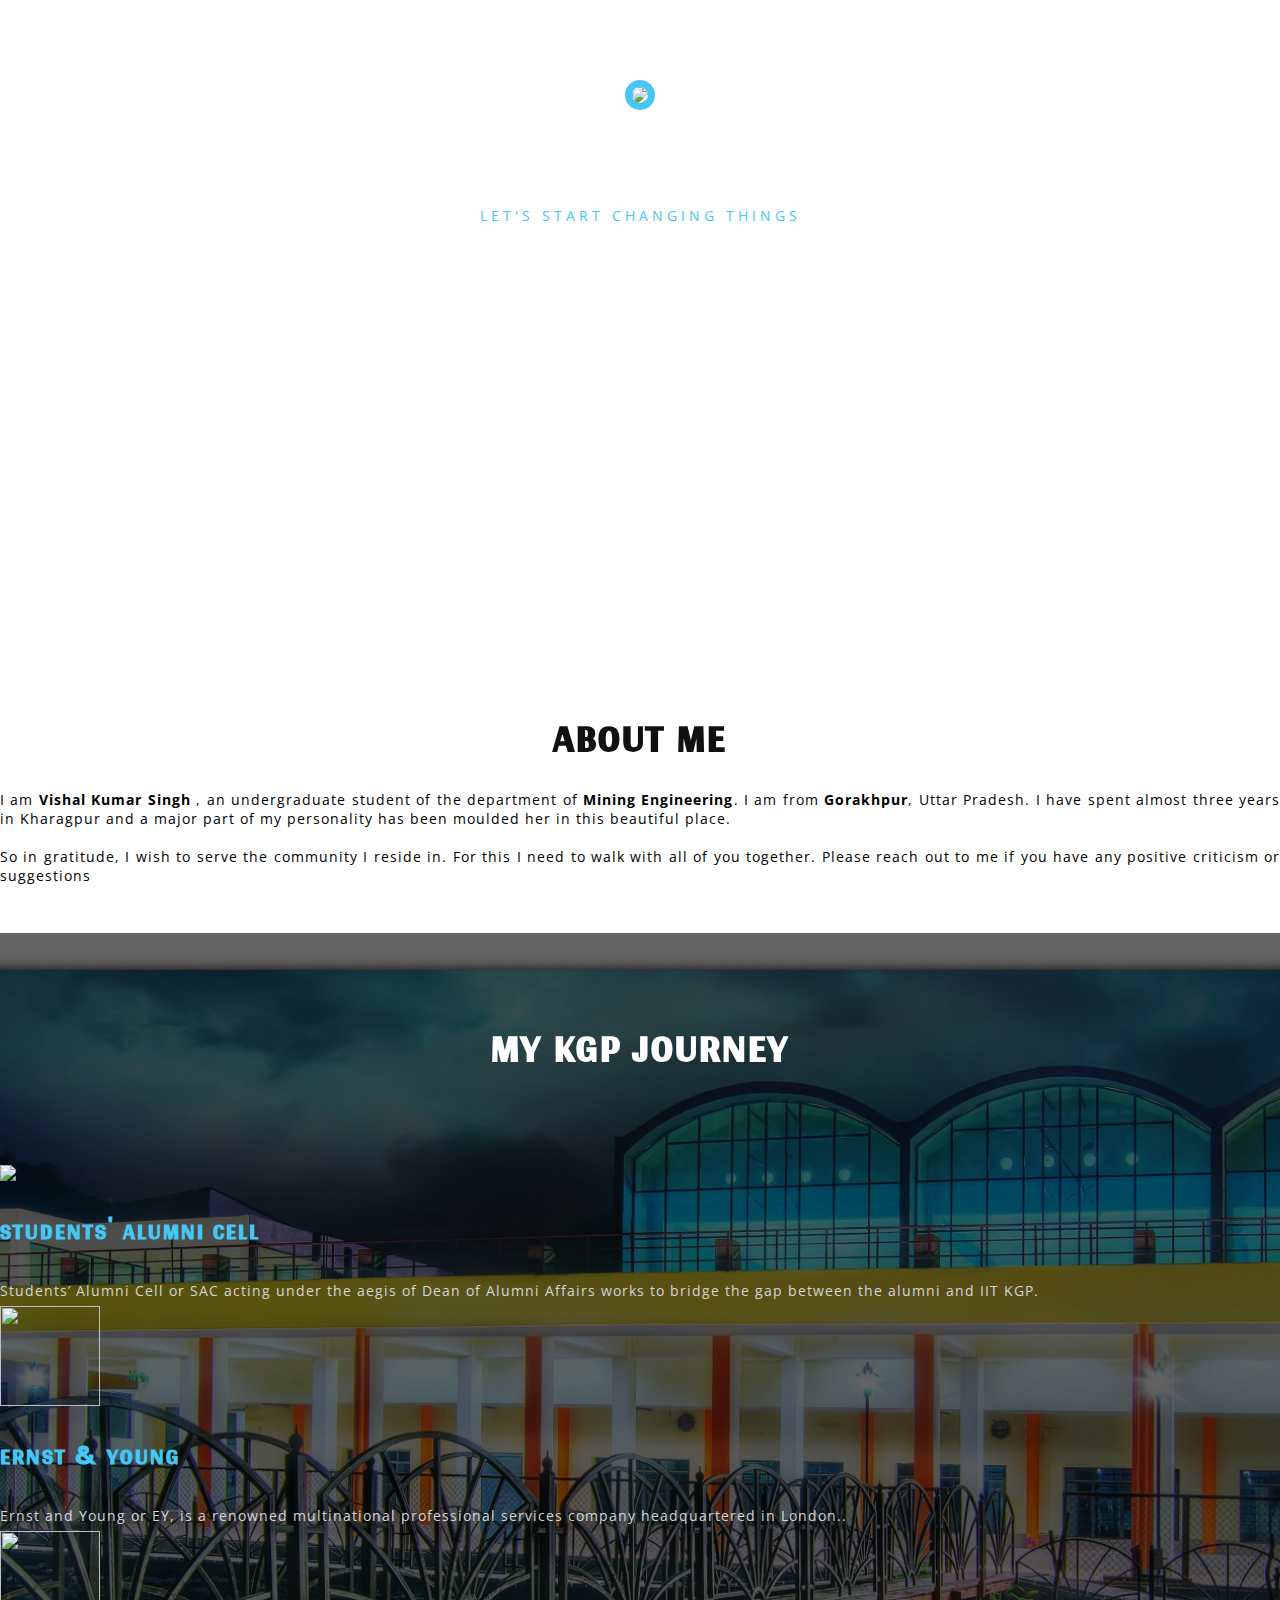
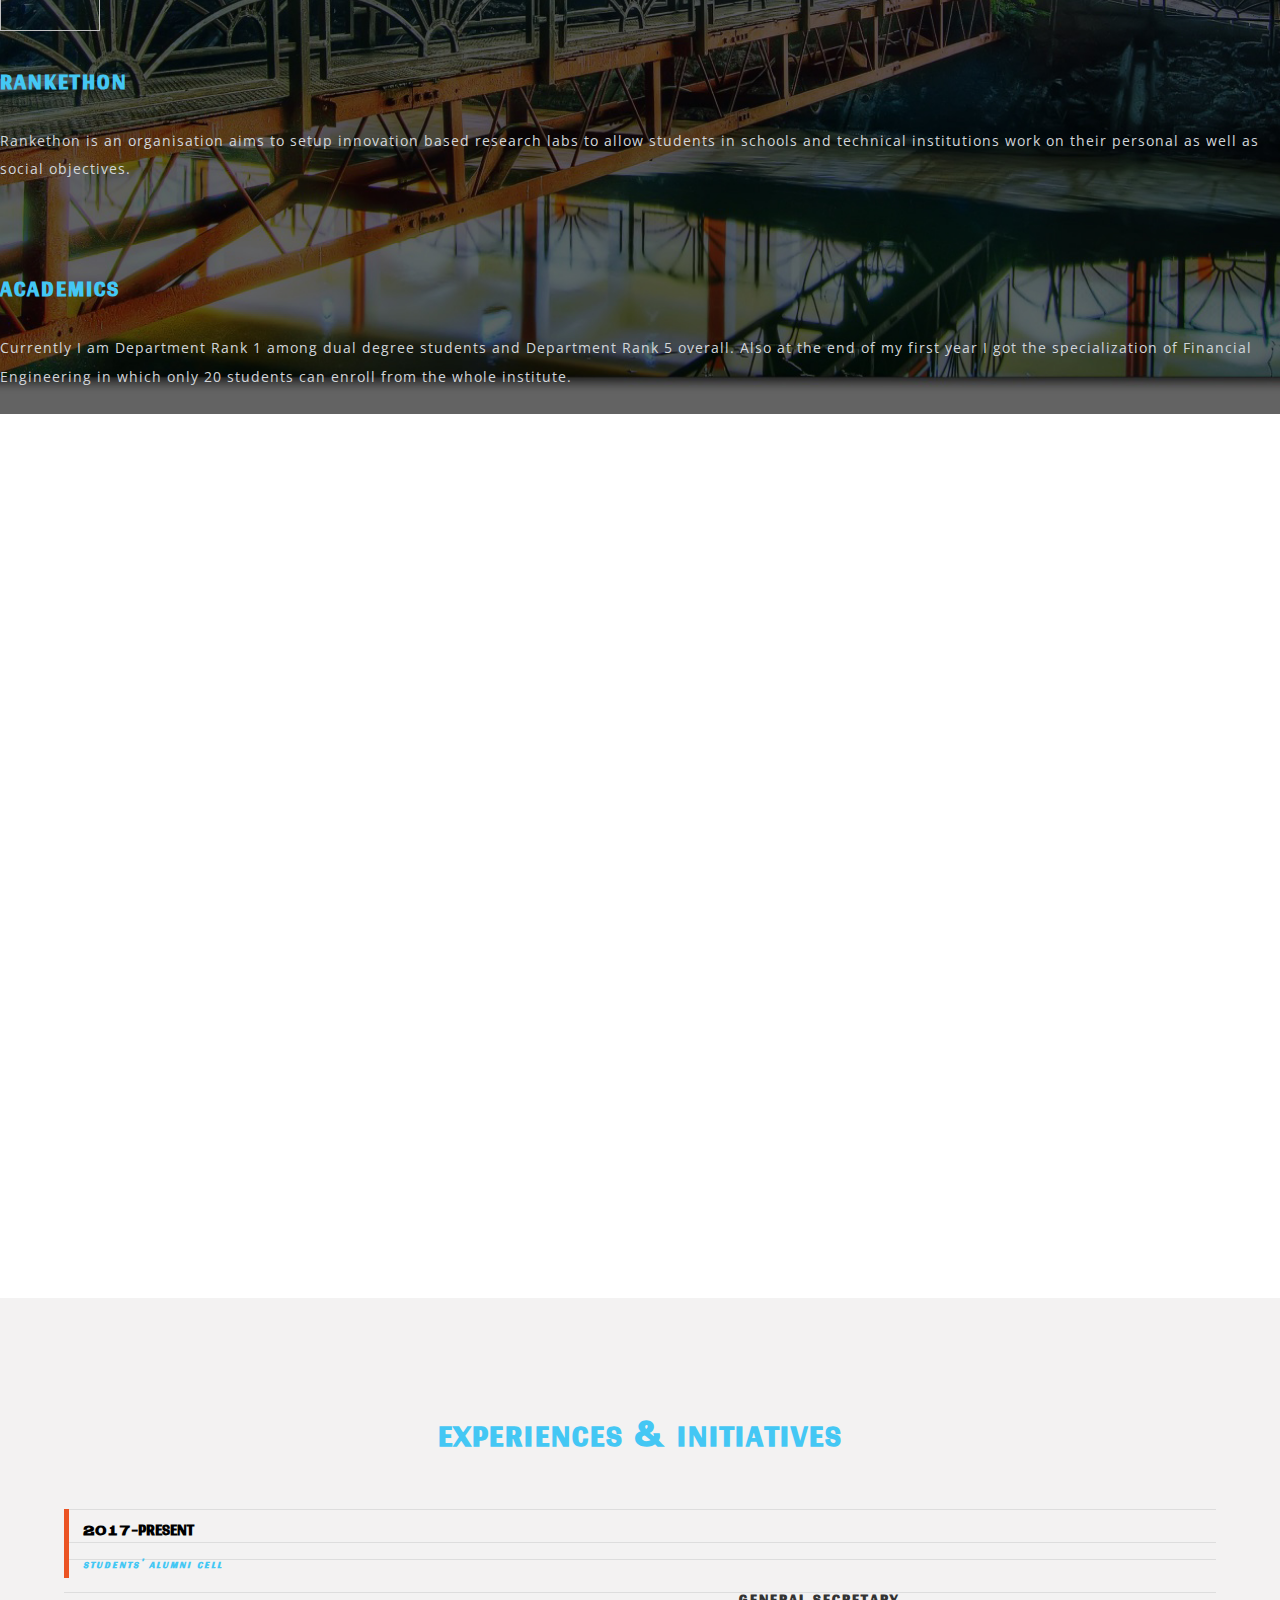
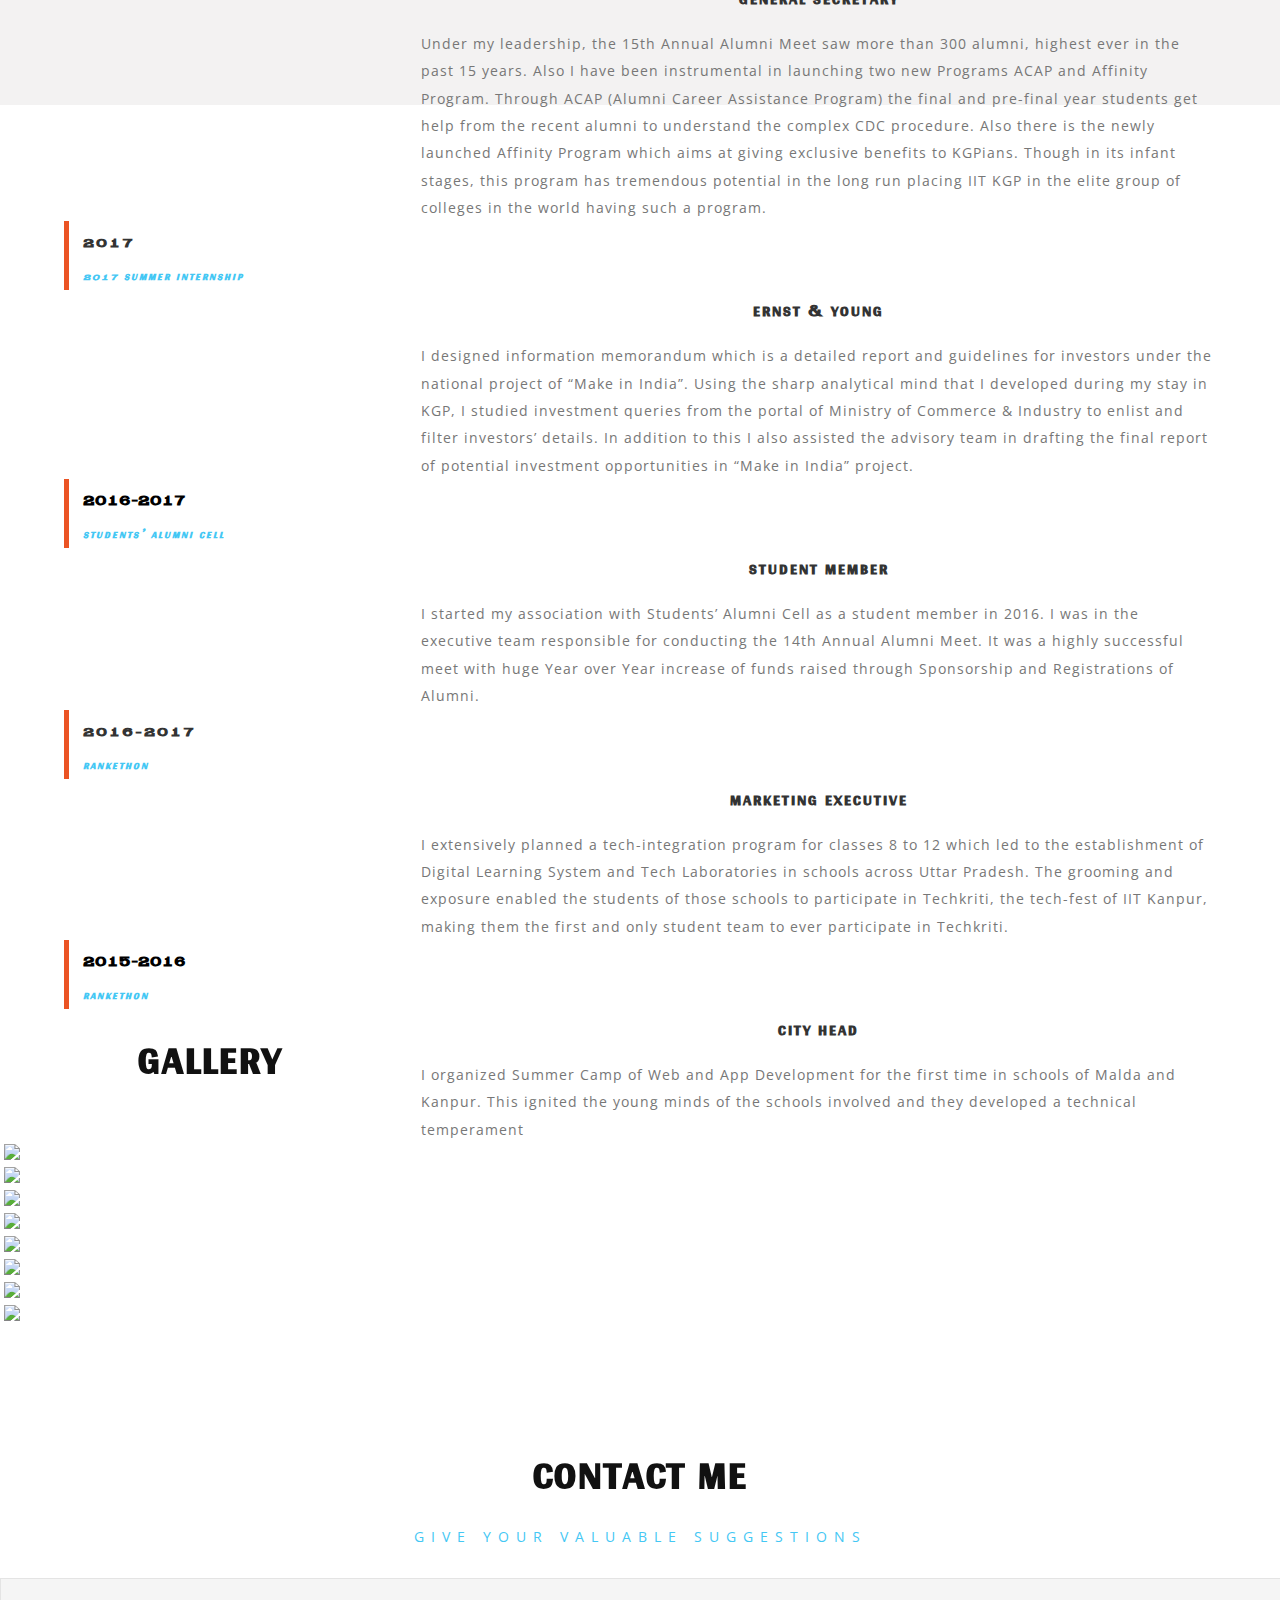
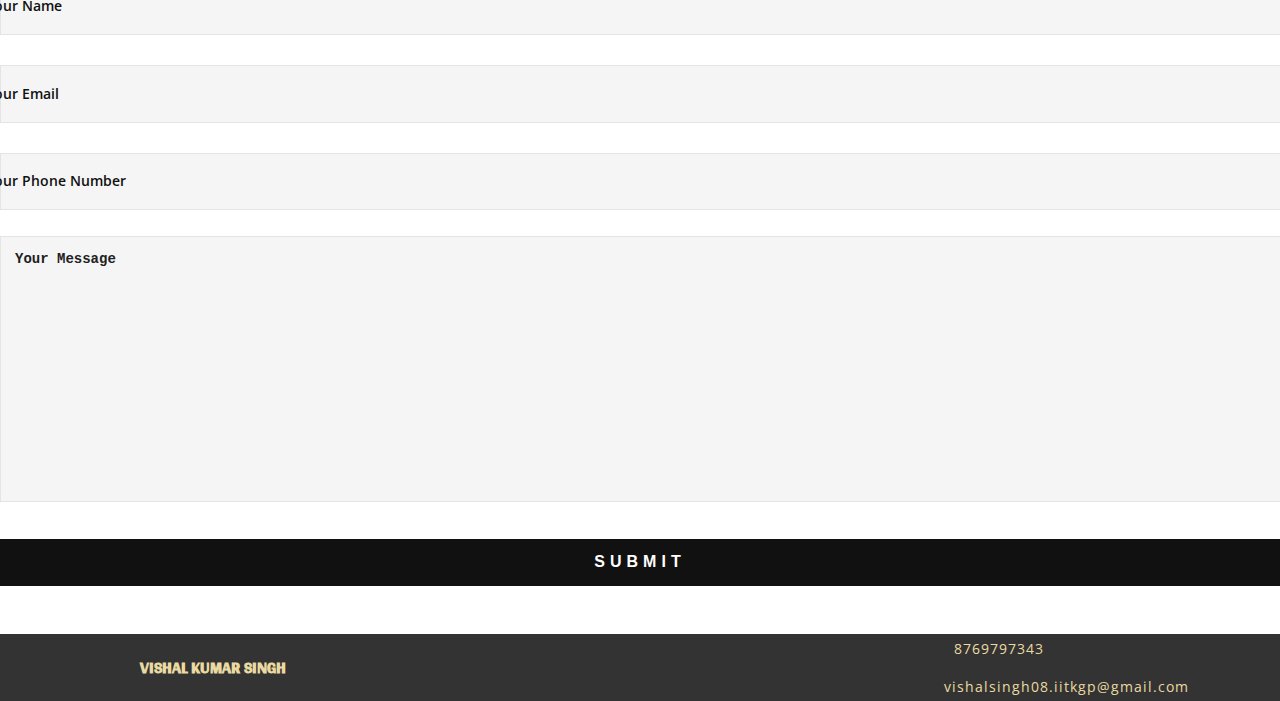
==== commit 8ab276c8: "front1" ====
--- a/index.html
+++ b/index.html
@@ -1,16 +1,13 @@
-﻿
-
-<!DOCTYPE html>
+﻿<!DOCTYPE html>
 <html lang="en">
 <head>
-<title>Vishal Kumar Singh</title>
-<!-- for-mobile-apps -->
-<meta name="viewport" content="width=device-width, initial-scale=1">
-<meta http-equiv="Content-Type" content="text/html; charset=utf-8">
-<meta name="keywords" content="Classy Resume Responsive web template, Bootstrap Web Templates, Flat Web Templates, Android Compatible web template, 
-Smartphone Compatible web template, free web designs for Nokia, Samsung, LG, SonyEricsson, Motorola web design">
-<script type="application/x-javascript"> addEventListener("load", function() { setTimeout(hideURLbar, 0); }, false);
-		function hideURLbar(){ window.scrollTo(0,1); } </script>
+	<title>Vishal Kumar Singh</title>
+	<!-- for-mobile-apps -->
+	<meta name="viewport" content="width=device-width, initial-scale=1">
+	<meta http-equiv="Content-Type" content="text/html; charset=utf-8">
+	<meta name="keywords" >
+	<script type="application/x-javascript"> addEventListener("load", function() { setTimeout(hideURLbar, 0); }, false);
+function hideURLbar(){ window.scrollTo(0,1); } </script>
 <!-- //for-mobile-apps -->
 <link href="css\bootstrap.css" rel="stylesheet" type="text/css" media="all">
 <link rel="shortcut icon" type="image/jpg" href="images\profile2.jpg">
@@ -28,630 +25,462 @@
 
 </head>
 
-	
+
 <body>
 	<!-- header -->
-	<div class="w3_navigation">
+	
+	<!-- //header -->
+	<div class="main" id="home">
+		<!-- banner -->
+		<div class="banner">
+			<!--Slider-->
+			<img src="images\profile2.jpg" style="width:250px; height:250px;border-radius: 50%;" alt=" " class="img-responsive">
+			<br><h2>Vishal Kumar Singh</h2>
+			<span>LET'S START CHANGING THINGS</span>
+			<div class="callbacks_container">
+				<ul class="rslides" id="slider3">
+					<li>
+						
+						<div class="slider-info">
+							<p>Positive Action combined with Positive Thinking results in success.</p>
+						</div>
+					</li>
+					<li>
+						<div class="slider-info">
+
+							<p>Leaders don’t create followers, they create more leaders.</p>
+						</div>
+					</li>
+					<li>
+
+						<div class="slider-info">
+							<p>The best way to predict the future is to create it.</p>
+							
+						</div>
+					</li>
+
+
+				</ul>
+
+				<div class="clearfix"></div>
+			</div>
+			<!--//Slider-->
+			<ul class="top-links">
+				<li><a href="https://www.facebook.com/profile.php?id=100010338962799"><i class="fa fa-facebook"></i></a></li>
+				<li><a href="https://www.linkedin.com/in/vishal-kumar-singh-284a89125/"><i class="fa fa-linkedin"></i></a></li>
+
+			</ul>
+		</div>
+		<!-- //banner -->
+	</div>
+
+	<!-- about -->
+	<div class="about" id="about">
 		<div class="container">
-			<nav class="navbar navbar-default">
-				<!-- Brand and toggle get grouped for better mobile display -->
-				<div class="navbar-header">
-				  <button type="button" class="navbar-toggle collapsed" data-toggle="collapse" data-target="#bs-example-navbar-collapse-1">
-					<span class="sr-only">Toggle navigation</span>
-					<span class="icon-bar"></span>
-					<span class="icon-bar"></span>
-					<span class="icon-bar"></span>
-				  </button>
-					<div class="logo">
-						<h1><a class="navbar-brand" href="index-1.html"><span class="one"></span></a></h1>
-					</div>
-				</div>
-
-				<!-- Collect the nav links, forms, and other content for toggling -->
-				<div class="collapse navbar-collapse nav-wil" id="bs-example-navbar-collapse-1">
-					<nav class="cl-effect-1" id="cl-effect-1">
-						<ul class="nav navbar-nav">
-							<li class="active"><a class="scroll" href="index-1.html">Home</a></li>
-							<li><a href="#about" class="scroll hvr-bounce-to-bottom">About</a></li>
-							<li><a href="#services" class="scroll hvr-bounce-to-bottom">Journey</a></li>
-							<li><a href="#education" class="scroll hvr-bounce-to-bottom">Experience</a></li>
-							
-							<li><a href="#mail" class="scroll hvr-bounce-to-bottom">Contact</a></li>
-						</ul>
-					</nav>
-				</div>
-				<!-- /.navbar-collapse -->
-			</nav>
+			<div class="col-md-2"></div><div class="col-md-8">
+				<h3 class="w3l_head">About Me</h3>
+				<p class="w3ls_head_para"></p>
+				<center><p style="text-align: justify;">I am <b> Vishal Kumar Singh </b>, an undergraduate student of the department of <b>Mining Engineering</b>. I am from <b>Gorakhpur</b>, Uttar Pradesh. I have spent almost three years in Kharagpur and a major part of my personality has been moulded her in this beautiful place.<br><br> So in gratitude, I wish to serve the community I reside in. For this I need to walk with all of you together. Please reach out to me if you have any positive criticism or suggestions </p></center>
+
+			</div>
+			<div class="col-md-2"></div>
 		</div>
 	</div>
-
-<!-- //header -->
-<div class="main" id="home">
-<!-- banner -->
-	<div class="banner">
-			<!--Slider-->
-			<img src="images\profile2.jpg" style="width:250px; height:250px;border-radius: 50%;" alt=" " class="img-responsive">
-					<br><h2>Vishal Kumar Singh</h2>
-					<span>Visionary | Philanthropist | Outlier</span>
-				<div class="callbacks_container">
-					<ul class="rslides" id="slider3">
-						<li>
-						
-							<div class="slider-info">
-								  <p>Positive Action combined with Positive Thinking results in success.</p>
-							</div>
-						</li>
-						<li>
-							<div class="slider-info">
-							   
-								   <p>Leaders don’t create followers, they create more leaders.</p>
-						    </div>
-						</li>
-						<li>
-							
-							<div class="slider-info">
-							<p>The best way to predict the future is to create it.</p>
-							
-							</div>
-						</li>
-
-
-					</ul>
-					
-			<div class="clearfix"></div>
-		</div>
-		<!--//Slider-->
-					<ul class="top-links">
-									<li><a href="https://www.facebook.com/profile.php?id=100010338962799"><i class="fa fa-facebook"></i></a></li>
-									<li><a href="https://www.linkedin.com/in/vishal-kumar-singh-284a89125/"><i class="fa fa-linkedin"></i></a></li>
-									
-								</ul>
-	</div>
-<!-- //banner -->
-	</div>
-
-<!-- about -->
-	<div class="about" id="about">
+	<!-- //about-bottom -->
+	<!-- services -->
+	<div class="service" id="services">
 		<div class="container">
-		<div class="col-md-2"></div><div class="col-md-8">
-					<h3 class="w3l_head">About Me</h3>
-			<p class="w3ls_head_para">A few words about me</p>
-			<center><p>I am Vishal Kumar Singh, an undergraduate student of the department of mining engineering. I am from Gorakhpur, Uttar Pradesh. I have spent almost three years in this beautiful place and a major part of my personality has been moulded here. So in gratitude, I wish to serve the community I reside in. For this I need to walk with all of you together. Please reach out to me if you have any positive criticism or suggestions </p></center>
-	<!--	<div class="w3l-grids-about">
-				<div class="col-md-5 w3ls-ab-right">
-					<div class="agile-about-right-img">
-						<img src="images/profile3.jpg" alt="" style="width:440px; height:400px;">
-					</div>
-				</div>
-				<div class="col-md-7 w3ls-agile-left">
-					<div class="w3ls-agile-left-info">
-						<h4>Job Title</h4>
-						<p>Programmer / Web Developer</p>
-					</div>
-					<div class="w3ls-agile-left-info">
-						<h4>Name</h4>
-						<p>John Mccoist</p>
-					</div>
-					<div class="w3ls-agile-left-info">
-						<h4>Sex</h4>
-						<p>Male</p>
-					</div>
-					<div class="w3ls-agile-left-info">
-						<h4>Address</h4>
-						<p> 30, Golden Street, New Castle</p>
-					</div>
-					<div class="w3ls-agile-left-info">
-						<h4>Email Address</h4>
-						<p><a href="mailto:example@email.com">mail@example.com</a></p>
-					</div>
-				</div>
-				<div class="clearfix"> </div>
-			</div> -->
+
+			<h3 class="w3l_head two">My KGP Journey</h3>
+			<p class="w3ls_head_para"></p>
+			<div class="service-agileits">
+
+				<div class="col-md-3 list-gds text-center">
+					<img src="images/sac_logo.png" >
+					<h4 >STUDENTS' ALUMNI CELL</h4>
+					<p>Students’ Alumni Cell or SAC acting under the aegis of Dean of Alumni Affairs works to bridge the gap between the alumni and IIT KGP.
+
+					</div>
+					<div class="col-md-3 list-gds text-center">
+						<img src="images/EY.png" width="100px;" height="100px;">
+						<h4>ERNST & YOUNG</h4>
+						<p>Ernst and Young or EY, is a renowned multinational professional services company headquartered in London..
+						</p>
+					</div>
+					<div class="col-md-3 list-gds text-center">
+						<img src="images/rankethon.png" width="100px;" height="100px;">
+						<h4>RANKETHON</h4>
+						<p>
+							Rankethon is an organisation aims to setup innovation based research labs to allow students in schools and technical institutions work on their personal as well as social objectives. 
+
+						</p>
+					</div>
+					<div class="col-md-3 list-gds text-center">
+						<i class="fa fa-book" aria-hidden="true"></i>
+						<h4><br>ACADEMICS</h4>
+						<p> Currently I am Department Rank 1 among dual degree students and Department Rank 5 overall. Also at the end of my first year I got the specialization of Financial Engineering in which only 20 students can enroll from the whole institute. 
+
+
+						</div>
+						<div class="clearfix"><br></div>			
+
+					</div>
+				</div>
 			</div>
-<div class="col-md-2"></div>
-			</div>
-		</div>
-<!-- //about-bottom -->
-<!-- services -->
-<div class="service" id="services">
-     <div class="container">
-	 
-	 		<h3 class="w3l_head two">My KGP Journey</h3>
-			<p class="w3ls_head_para"></p>
-    <div class="service-agileits">
-			
-			<div class="col-md-3 list-gds text-center">
-				<img src="images/sac_logo.png" >
-				<h4 style="font-size: 105%;">STUDENTS' ALUMNI CELL</h4>
-				<p>Students’ Alumni Cell or SAC acting under the aegis of Dean of Alumni Affairs works to bridge the gap between the alumni and IIT KGP.
-
-			</div>
-			<div class="col-md-3 list-gds text-center">
-				<img src="images/EY.png" width="100px;" height="100px;">
-				<h4 style="font-size: 100%;">ERNST & YOUNG</h4>
-				<p>Ernst and Young or EY, is a renowned multinational professional services company headquartered in London..
-</p>
-			</div>
-				<div class="col-md-3 list-gds text-center">
-				<img src="images/rankethon.png" width="100px;" height="100px;">
-				<h4 style="font-size: 100%;">RANKETHON</h4>
-				<p>
-Rankethon is an organisation aims to setup innovation based research labs to allow students in schools and technical institutions work on their personal as well as social objectives. 
-
-</p>
-			</div>
-				<div class="col-md-3 list-gds text-center">
-				<i class="fa fa-book" aria-hidden="true"></i>
-				<h4 style="font-size: 120%;"><br>ACADEMICS</h4>
-				<p>Academics are the main aim of coming to the Indian Institute of Technology, Kharagpur. Currently I am Department Rank 1 among dual degree students and Department Rank 5 overall. Also at the end of my first year I got the specialization of Financial Engineering in which only 20 students can enroll from the whole institute. 
-
-
-			</div>
-			<div class="clearfix"></div>			
-		
-	 </div>
-  </div>
- </div>
-<!-- //services -->
-<!-- /education -->
- <div class="education" id="education">
- 	<div class="col-md-2 skills">
-	<!-- 	<h3 class="w3l_head two">My PERSONAL LIFE</h3>
-	    <div class="skill-agile">
-						<div class='bar_group'>
-						<div class='bar_group__bar thin elastic' label='HTML' value='230'></div>
-						<div class='bar_group__bar thin elastic' label='Css3' value='130'></div>
-						<div class='bar_group__bar thin elastic' label='Js' value='160'></div>
-						<div class='bar_group__bar thin elastic' label='Php' value='340'></div>
-					</div> 
-
-						</div>  -->
-		 </div>
-		 
-	    <div class="col-md-8 education-w3l">
-		     <h3 class="w3l_head three" style="font-size: 280%;">Experiences & Initiatives</h3>
-			  <div class="education-agile-grids">
-				  <div class="education-agile-w3l">
-				     <div class="education-agile-w3l-year">
-					       <h5 style="font-size: 23px;">2017-PRESENT</h5>
-						   <h6>Students' Alumni Cell</h6>
-				     </div>
-					 <div class="education-agile-w3l-info">
-					       <h4><center>General Secretary 
-</center></h4>
-						   <p>Under my leadership, the 15th Annual Alumni Meet saw more than 300 alumni, highest ever in the past 15 years. Also I have been instrumental in launching two new Programs ACAP and Affinity Program. Through ACAP (Alumni Career Assistance Program) the final and pre-final year students get help from the recent alumni to understand the complex CDC procedure.  Also there is the newly launched Affinity Program which aims at giving exclusive benefits to KGPians. Though in its infant stages, this program has tremendous potential in the long run placing IIT KGP in the elite group of colleges in the world having such a program.</p>
-						  
-				     </div>
-				      <div class="clearfix"></div>
-				  </div>
-				  <div class="education-agile-w3l two">
-				     <div class="education-agile-w3l-year">
-					       <h4>2017</h4>
-						   <h6>2017 Summer Internship
-
-</h6>
-				     </div>
-					 <div class="education-agile-w3l-info">
-					       <h4><center>Ernst & Young</center></h4>
-						   <p> I designed information memorandum which is a detailed report and guidelines for investors under the national project of “Make in India”. Using the sharp analytical mind that I developed during my stay in KGP, I studied investment queries from the portal of Ministry of Commerce & Industry to enlist and filter investors’ details. In addition to this I also assisted the advisory team in drafting the final report of potential investment opportunities in “Make in India” project.
-</p>
-						  
-				     </div>
-				      <div class="clearfix"></div>
-				  </div>
-				  <div class="education-agile-w3l">
-				     <div class="education-agile-w3l-year">
-					       <h5 style="font-size: 23px;">2016-2017</h5>
-						   <h6>
-Students’ Alumni Cell
-</h6>
-				     </div>
-					 <div class="education-agile-w3l-info">
-					       <h4><center>Student Member</center></h4>
-						 <p>I started my association with Students’ Alumni Cell as a student member in 2016. I was in the executive team responsible for conducting the 14th Annual Alumni Meet. It was a highly successful meet with huge Year over Year increase of funds raised through Sponsorship and Registrations of Alumni.</p>
-						  
-				     </div>
-				      <div class="clearfix"></div>
-				  </div>
-				  <div class="education-agile-w3l two">
-				     <div class="education-agile-w3l-year">
-					       <h4>2016-2017</h4>
-						   <h6>
-Rankethon
-</h6>
-				     </div>
-					 <div class="education-agile-w3l-info">
-					       <h4><center>Marketing Executive</center></h4>
-						   <p>I extensively planned a tech-integration program for classes 8 to 12 which led to the establishment of Digital Learning System and Tech Laboratories in schools across Uttar Pradesh. The grooming and exposure enabled the students of those schools to participate in Techkriti, the tech-fest of IIT Kanpur, making them the first and only student team to ever participate in Techkriti.</p>
-						  
-				     </div>
-				      <div class="clearfix"></div>
-				  </div>
-				  
-				  <div class="education-agile-w3l">
-				     <div class="education-agile-w3l-year">
-					       <h5 style="font-size: 23px;">2015-2016</h5>
-						   <h6>
-
-Rankethon 
-</h6>
-				     </div>
-					 <div class="education-agile-w3l-info">
-					       <h4><center>City Head</center></h4>
-						 <p>I organized Summer Camp of Web and App Development for the first time in schools of Malda and Kanpur. This ignited the young minds of the schools involved and they developed a technical temperament
-
-</p>
-						  
-				     </div>
-				  <div class="clearfix"></div>
-				  </div>
-			  </div>
-		</div>
-		<div class="col-md-2 skills">
-	<!-- 	<h3 class="w3l_head two">My PERSONAL LIFE</h3>
-	    <div class="skill-agile">
-						<div class='bar_group'>
-						<div class='bar_group__bar thin elastic' label='HTML' value='230'></div>
-						<div class='bar_group__bar thin elastic' label='Css3' value='130'></div>
-						<div class='bar_group__bar thin elastic' label='Js' value='160'></div>
-						<div class='bar_group__bar thin elastic' label='Php' value='340'></div>
-					</div> 
-
-						</div>  -->
-		 </div>
-		 <div class="clearfix"> </div>
-		</div>
- <!-- //education -->
- <!-- /experience -->
-
- <!-- //experience -->
- <!-- /gallery-->
-	<div class="portfolio" id="gallery">
-		<div class="container">
-				<h3 class="w3l_head">Gallery</h3>
-			<p class="w3ls_head_para">
-				<div class="agileits_portfolio_grids">
-				<div class="col-md-4 agileits_portfolio_grid">
-					<div class="agileinfo_portfolio_grid hovereffect">
-						<a class="cm-overlay" href="images\profile2.jpg">
-							<img src="images\profile2.jpg" alt=" " class="img-responsive">
-							<div class="overlay">
-								<h2 style="color: orange; padding-top:20%;">Office of Alumni Affairs & Interntional Relations</h2>
-								
-							</div>
-						</a>
-					</div>
-					<div class="agileinfo_portfolio_grid hovereffect">
-						<a class="cm-overlay" href="images\21.jpg">
-							<img src="images\21.jpg" alt=" " class="img-responsive">
-							<div class="overlay">
-								<h2 style="color: orange; padding-top:20%;">TOI Article</h2>
-							
-							</div>
-						</a>
-					</div>
-					
-				</div>
-				<div class="col-md-4 agileits_portfolio_grid">
-					<div class="agileinfo_portfolio_grid hovereffect">
-						<a class="cm-overlay" href="images\22.jpg">
-							<img src="images\22.jpg" alt=" " class="img-responsive">
-							<div class="overlay">
-								<h2 style="color: orange; padding-top:20%;">15th Annual Alumni Meet</h2>
-								
-							</div>
-						</a>
-					</div>
-					<div class="agileinfo_portfolio_grid hovereffect">
-						<a class="cm-overlay" href="images\25.jpg">
-							<img src="images\25.jpg" alt=" " class="img-responsive">
-							<div class="overlay">
-								<h2 style="color: orange; padding-top:20%;">Phonathon 4.0</h2>
-								
-							</div>
-						</a>
-					</div>
-					<div class="agileinfo_portfolio_grid hovereffect">
-						<a class="cm-overlay" href="images\27.jpg">
-							<img src="images\27.jpg" alt=" " class="img-responsive">
-							<div class="overlay">
-								<h2 style="color: orange; padding-top:20%;">Day 1,Annual Alumni Meet</h2>
-								
-							</div>
-						</a>
-					</div>
-					
-					
-				</div>
-				<div class="col-md-4 agileits_portfolio_grid">
-					<div class="agileinfo_portfolio_grid hovereffect">
-						<a class="cm-overlay" href="images\23.jpg">
-							<img src="images\23.jpg" alt=" " class="img-responsive">
-							<div class="overlay">
-								<h2 style="color: orange; padding-top:20%;"></h2>
-								
-							</div>
-						</a>
-					</div>
-					
-					<div class="agileinfo_portfolio_grid hovereffect">
-						<a class="cm-overlay" href="images\24.jpg">
-							<img src="images\24.jpg" alt=" " class="img-responsive">
-							<div class="overlay">
-								<h2 style="color: orange; padding-top:20%;">2018 edition of Volleyball tournament organized by Rajendra Prasad Hall of Residence</h2>
-								
-							</div>
-						</a>
-					</div>
-					<div class="agileinfo_portfolio_grid hovereffect">
-						<a class="cm-overlay" href="images\26.jpg">
-							<img src="images\26.jpg" alt=" " class="img-responsive">
-							<div class="overlay">
-								<h2 style="color: orange; padding-top:20%;">A day before Meet</h2>
-								
-							</div>
-						</a>
-					</div>
-				</div>
-
+			<!-- //services -->
+			<!-- /education --><br><br>
+			<div class="education" id="education">
+				<div class="col-md-2 skills">
+
+				</div>
+
+				<div class="col-md-8 education-w3l">
+					<h3 class="w3l_head three" style="font-size: 280%;">Experiences & Initiatives</h3>
+					<div class="education-agile-grids">
+						<div class="education-agile-w3l">
+							<div class="education-agile-w3l-year">
+								<h5 style="font-size: 23px;">2017-PRESENT</h5>
+								<h6>Students' Alumni Cell</h6>
+							</div>
+							<div class="education-agile-w3l-info">
+								<h4><center>General Secretary 
+								</center></h4>
+								<p>Under my leadership, the 15th Annual Alumni Meet saw more than 300 alumni, highest ever in the past 15 years. Also I have been instrumental in launching two new Programs ACAP and Affinity Program. Through ACAP (Alumni Career Assistance Program) the final and pre-final year students get help from the recent alumni to understand the complex CDC procedure.  Also there is the newly launched Affinity Program which aims at giving exclusive benefits to KGPians. Though in its infant stages, this program has tremendous potential in the long run placing IIT KGP in the elite group of colleges in the world having such a program.</p>
+
+							</div>
+							<div class="clearfix"></div>
+						</div>
+						<div class="education-agile-w3l two">
+							<div class="education-agile-w3l-year">
+								<h4>2017</h4>
+								<h6>2017 Summer Internship
+
+								</h6>
+							</div>
+							<div class="education-agile-w3l-info">
+								<h4><center>Ernst & Young</center></h4>
+								<p> I designed information memorandum which is a detailed report and guidelines for investors under the national project of “Make in India”. Using the sharp analytical mind that I developed during my stay in KGP, I studied investment queries from the portal of Ministry of Commerce & Industry to enlist and filter investors’ details. In addition to this I also assisted the advisory team in drafting the final report of potential investment opportunities in “Make in India” project.
+								</p>
+
+							</div>
+							<div class="clearfix"></div>
+						</div>
+						<div class="education-agile-w3l">
+							<div class="education-agile-w3l-year">
+								<h5 style="font-size: 23px;">2016-2017</h5>
+								<h6>
+									Students’ Alumni Cell
+								</h6>
+							</div>
+							<div class="education-agile-w3l-info">
+								<h4><center>Student Member</center></h4>
+								<p>I started my association with Students’ Alumni Cell as a student member in 2016. I was in the executive team responsible for conducting the 14th Annual Alumni Meet. It was a highly successful meet with huge Year over Year increase of funds raised through Sponsorship and Registrations of Alumni.</p>
+
+							</div>
+							<div class="clearfix"></div>
+						</div>
+						<div class="education-agile-w3l two">
+							<div class="education-agile-w3l-year">
+								<h4>2016-2017</h4>
+								<h6>
+									Rankethon
+								</h6>
+							</div>
+							<div class="education-agile-w3l-info">
+								<h4><center>Marketing Executive</center></h4>
+								<p>I extensively planned a tech-integration program for classes 8 to 12 which led to the establishment of Digital Learning System and Tech Laboratories in schools across Uttar Pradesh. The grooming and exposure enabled the students of those schools to participate in Techkriti, the tech-fest of IIT Kanpur, making them the first and only student team to ever participate in Techkriti.</p>
+
+							</div>
+							<div class="clearfix"></div>
+						</div>
+
+						<div class="education-agile-w3l">
+							<div class="education-agile-w3l-year">
+								<h5 style="font-size: 23px;">2015-2016</h5>
+								<h6>
+
+									Rankethon 
+								</h6>
+							</div>
+							<div class="education-agile-w3l-info">
+								<h4><center>City Head</center></h4>
+								<p>I organized Summer Camp of Web and App Development for the first time in schools of Malda and Kanpur. This ignited the young minds of the schools involved and they developed a technical temperament
+
+								</p>
+
+							</div>
+							<div class="clearfix"></div>
+						</div>
+					</div>
+				</div>
+				<div class="col-md-2 skills">
+
+				</div>
 				<div class="clearfix"> </div>
 			</div>
-
-			
-		</div>
-	</div>
-	
-
- 	
-	
-				  
-				  
-		
-<!-- //gallery -->
-<!--counter-->
-
-
-<!--
-	<div class="portfolio" id="gallery">
-		<div class="container">
-				<h3 class="w3l_head">My Video Gallery</h3>
-			<p class="w3ls_head_para">
-	
-
-				<div class="clearfix"> </div>
-			</div>
-
-			
-		</div>
-	
-
-<div class="container"><div class="col-md-8">
-<iframe width="100%" height="400" src="https://www.youtube.com/embed/QS61SZ8levw" frameborder="0" allowfullscreen=""></iframe></div>
-<div class="col-md-4"></div><br></div>
-<div class="container">
-<div class="col-md-4"></div>
-<div class="col-md-8">
-
-<iframe width="100%" height="400" src="https://www.youtube.com/embed/db9Q_ECAZB0" frameborder="0" allowfullscreen=""></iframe><br></div>
-
-<div class="container"><div class="col-md-8">
-<iframe width="100%" height="400" src="https://www.youtube.com/embed/UrNv5_27IzQ" frameborder="0" allowfullscreen=""></iframe></div>
-<div class="col-md-4"></div></div></div><br>
--->
-<!-- mail -->
-	<div class="mail" id="mail">
-		<div class="container">
-			<h3 class="w3l_head w3l_head1">Contact Me</h3>
-			<p class="w3ls_head_para w3ls_head_para1">GIVE YOUR VALUABLE SUGGESTIONS</p>
-			<div class="w3_mail_grids">
-				<form action="" method="post">
-					<div class="col-md-6 w3_agile_mail_grid">
-						<span class="input input--ichiro">
-							<input class="input__field input__field--ichiro" type="text" id="input-25" placeholder=" " required="">
-							<label class="input__label input__label--ichiro" for="input-25">
-								<span class="input__label-content input__label-content--ichiro">Your Name</span>
-							</label>
-						</span>
-						<span class="input input--ichiro">
-							<input class="input__field input__field--ichiro" type="email" id="input-26" placeholder=" " required="">
-							<label class="input__label input__label--ichiro" for="input-26">
-								<span class="input__label-content input__label-content--ichiro">Your Email</span>
-							</label>
-						</span>
-						<span class="input input--ichiro">
-							<input class="input__field input__field--ichiro" type="text" id="input-27" placeholder=" " required="">
-							<label class="input__label input__label--ichiro" for="input-27">
-								<span class="input__label-content input__label-content--ichiro">Your Phone Number</span>
-							</label>
-						</span>
-						
-					</div>
-					<div class="col-md-6 w3_agile_mail_grid">
-						<textarea name="Message" placeholder="Your Message" required=""></textarea>
-						<input type="submit" value="Submit">
-					</div>
-					<div class="clearfix"> </div>
-				</form>
-			</div>
-		</div>
-	</div>
-
-	
-<!-- //mail -->
-<!-- 
-	<div class="w3l_footer">
-		<div class="container">
-			
-			<div class="w3ls_footer_grids">
-				
-				<div class="w3ls_footer_grid">
-					<div class="col-md-4 w3ls_footer_grid_left">
-						<div class="w3ls_footer_grid_leftl">
-							<i class="fa fa-map-marker" aria-hidden="true"></i>
-						</div>
-						<div class="w3ls_footer_grid_leftr">
-							<h4>Location</h4>
-							<p>Azad Hall of Residence <br> IIT Kharagpr</p>
-						</div>
-						<div class="clearfix"> </div>
-					</div>
-					<div class="col-md-4 w3ls_footer_grid_left">
-						<div class="w3ls_footer_grid_leftl">
-							<i class="fa fa-envelope" aria-hidden="true"></i>
-						</div>
-						<div class="w3ls_footer_grid_leftr">
-							<h4>Email</h4>
-							<a href="mailto:devkedia.iitkgp@gmail.com	">devkedia.iitkgp@gmail.com</a><br><br>
-						</div>
-						<div class="clearfix"> </div>
-					</div>
-					<div class="col-md-4 w3ls_footer_grid_left">
-						<div class="w3ls_footer_grid_leftl">
-							<i class="fa fa-phone" aria-hidden="true"></i>
-						</div>
-						<div class="w3ls_footer_grid_leftr">
-							<h4>Call Me</h4>
-							<p>+91-9614619811</p><br>
-						</div>
-						<div class="clearfix"> </div>
-					</div>
-					<div class="clearfix"> </div>
-				</div>
-			</div>
-		</div>
-		<div class="w3l_footer_pos">
-			<p>© 2017 Devanand Kedia <</p>
-		</div>
-	</div>footer -->
-
-	<footer class="grid">
-  <div class="branding">
-    <h2>Vishal Kumar Singh</h2>
-    <p><br><br><br></p>
-     <p></p>
-  </div>
-  
-  <div class="social" style="padding: 20px;">
-
-
-  	
-    <a href="https://www.facebook.com/profile.php?id=100010338962799" ><i style="padding: 4px;" class="fa fa-facebook fa-2x"></i></a>
-    
-    <a href="https://www.instagram.com/vishalsingh5027/?hl=en"><i style="padding: 4px;" class="fa fa-instagram fa-2x"></i></a>
-    <a href="https://www.linkedin.com/in/vishal-kumar-singh-284a89125/"><i style="padding: 4px;" class="fa fa-linkedin fa-2x"></i></a>
-    
-  </div>
-
-  
-  <div class="contact">
-    <p><i class="fa fa-phone fa-2x"></i>8769797343</p>
-    <p style="font-size: 60%;"><i class="fa fa-envelope fa-2x"></i>vishalsingh08.iitkgp@gmail.com</p>
-  </div>
-</footer>
-<!-- //footer -->
-<script src="js\jquery-2.2.3.min.js"></script> 
-<!-- skills -->
-<script src="js\pie-chart.js" type="text/javascript"></script>
- <script type="text/javascript">
-
-        $(document).ready(function () {
-            $('#demo-pie-1').pieChart({
-                barColor: '#44c7f4',
-                trackColor: '#fff',
-                lineCap: 'round',
-                lineWidth: 8,
-                onStep: function (from, to, percent) {
-                    $(this.element).find('.pie-value').text(Math.round(percent) + '%');
-                }
-            });
-
-            $('#demo-pie-2').pieChart({
-                barColor: '#44c7f4',
-                trackColor: '#fff',
-                lineCap: 'butt',
-                lineWidth: 8,
-                onStep: function (from, to, percent) {
-                    $(this.element).find('.pie-value').text(Math.round(percent) + '%');
-                }
-            });
-
-            $('#demo-pie-3').pieChart({
-                barColor: '#44c7f4',
-                trackColor: '#fff',
-                lineCap: 'square',
-                lineWidth: 8,
-                onStep: function (from, to, percent) {
-                    $(this.element).find('.pie-value').text(Math.round(percent) + '%');
-                }
-            });
-			
-			$('#demo-pie-4').pieChart({
-                barColor: '#44c7f4',
-                trackColor: '#fff',
-                lineCap: 'square',
-                lineWidth: 8,
-                onStep: function (from, to, percent) {
-                    $(this.element).find('.pie-value').text(Math.round(percent) + '%');
-                }
-            });
-        });
-    </script>
-<!-- skills -->	
-						<script src="js\responsiveslides.min.js"></script>
-							<script>
+			<!-- //education -->
+			<!-- /experience -->
+
+			<!-- //experience -->
+			<!-- /gallery-->
+			<div class="portfolio" id="gallery">
+				<div class="container">
+					<h3 class="w3l_head">Gallery</h3>
+					<p class="w3ls_head_para">
+						<div class="agileits_portfolio_grids">
+							<div class="col-md-4 agileits_portfolio_grid">
+								<div class="agileinfo_portfolio_grid hovereffect">
+									<a class="cm-overlay" href="images\profile2.jpg">
+										<img src="images\profile2.jpg" alt=" " class="img-responsive">
+										<div class="overlay">
+											<h2 style="color: orange; padding-top:20%;">Office of Alumni Affairs & Interntional Relations</h2>
+
+										</div>
+									</a>
+								</div>
+								<div class="agileinfo_portfolio_grid hovereffect">
+									<a class="cm-overlay" href="images\21.jpg">
+										<img src="images\21.jpg" alt=" " class="img-responsive">
+										<div class="overlay">
+											<h2 style="color: orange; padding-top:20%;">TOI Article</h2>
+
+										</div>
+									</a>
+								</div>
+
+							</div>
+							<div class="col-md-4 agileits_portfolio_grid">
+								<div class="agileinfo_portfolio_grid hovereffect">
+									<a class="cm-overlay" href="images\22.jpg">
+										<img src="images\22.jpg" alt=" " class="img-responsive">
+										<div class="overlay">
+											<h2 style="color: orange; padding-top:20%;">15th Annual Alumni Meet</h2>
+
+										</div>
+									</a>
+								</div>
+								<div class="agileinfo_portfolio_grid hovereffect">
+									<a class="cm-overlay" href="images\25.jpg">
+										<img src="images\25.jpg" alt=" " class="img-responsive">
+										<div class="overlay">
+											<h2 style="color: orange; padding-top:20%;">Phonathon 4.0</h2>
+
+										</div>
+									</a>
+								</div>
+								<div class="agileinfo_portfolio_grid hovereffect">
+									<a class="cm-overlay" href="images\27.jpg">
+										<img src="images\27.jpg" alt=" " class="img-responsive">
+										<div class="overlay">
+											<h2 style="color: orange; padding-top:20%;">Day 1,Annual Alumni Meet</h2>
+
+										</div>
+									</a>
+								</div>
+
+
+							</div>
+							<div class="col-md-4 agileits_portfolio_grid">
+								<div class="agileinfo_portfolio_grid hovereffect">
+									<a class="cm-overlay" href="images\23.jpg">
+										<img src="images\23.jpg" alt=" " class="img-responsive">
+										<div class="overlay">
+											<h2 style="color: orange; padding-top:20%;"></h2>
+
+										</div>
+									</a>
+								</div>
+
+								<div class="agileinfo_portfolio_grid hovereffect">
+									<a class="cm-overlay" href="images\24.jpg">
+										<img src="images\24.jpg" alt=" " class="img-responsive">
+										<div class="overlay">
+											<h2 style="color: orange; padding-top:20%;">2018 edition of Volleyball tournament organized by Rajendra Prasad Hall of Residence</h2>
+
+										</div>
+									</a>
+								</div>
+								<div class="agileinfo_portfolio_grid hovereffect">
+									<a class="cm-overlay" href="images\26.jpg">
+										<img src="images\26.jpg" alt=" " class="img-responsive">
+										<div class="overlay">
+											<h2 style="color: orange; padding-top:20%;">A day before Meet</h2>
+
+										</div>
+									</a>
+								</div>
+							</div>
+
+							<div class="clearfix"> </div>
+						</div>
+
+
+					</div>
+				</div>
+
+				<div class="mail" id="mail">
+					<div class="container">
+						<h3 class="w3l_head w3l_head1">Contact Me</h3>
+						<p class="w3ls_head_para w3ls_head_para1">GIVE YOUR VALUABLE SUGGESTIONS</p>
+						<div class="w3_mail_grids">
+							<form action="" method="post">
+								<div class="col-md-6 w3_agile_mail_grid">
+									<span class="input input--ichiro">
+										<input class="input__field input__field--ichiro" type="text" id="input-25" placeholder=" " required="">
+										<label class="input__label input__label--ichiro" for="input-25">
+											<span class="input__label-content input__label-content--ichiro">Your Name</span>
+										</label>
+									</span>
+									<span class="input input--ichiro">
+										<input class="input__field input__field--ichiro" type="email" id="input-26" placeholder=" " required="">
+										<label class="input__label input__label--ichiro" for="input-26">
+											<span class="input__label-content input__label-content--ichiro">Your Email</span>
+										</label>
+									</span>
+									<span class="input input--ichiro">
+										<input class="input__field input__field--ichiro" type="text" id="input-27" placeholder=" " required="">
+										<label class="input__label input__label--ichiro" for="input-27">
+											<span class="input__label-content input__label-content--ichiro">Your Phone Number</span>
+										</label>
+									</span>
+
+								</div>
+								<div class="col-md-6 w3_agile_mail_grid">
+									<textarea name="Message" placeholder="Your Message" required=""></textarea>
+									<input type="submit" value="Submit">
+								</div>
+								<div class="clearfix"> </div>
+							</form>
+						</div>
+					</div>
+				</div>
+				<footer class="grid">
+					<div class="branding">
+						<h2>Vishal Kumar Singh</h2>
+
+					</div>
+
+					<div class="social" style="padding: 20px;">
+
+
+
+						<a href="https://www.facebook.com/profile.php?id=100010338962799" ><i style="padding: 4px;" class="fa fa-facebook fa-2x"></i></a>
+
+						<a href="https://www.instagram.com/vishalsingh5027/?hl=en"><i style="padding: 4px;" class="fa fa-instagram fa-2x"></i></a>
+						<a href="https://www.linkedin.com/in/vishal-kumar-singh-284a89125/"><i style="padding: 4px;" class="fa fa-linkedin fa-2x"></i></a>
+
+					</div>
+
+
+					<div class="contact" style="word-wrap: break-word">
+					<p><i class="fa fa-phone fa-2x"></i>8769797343</p>
+					<p><i class="fa fa-envelope fa-2x"></i><p>vishalsingh08.iitkgp@gmail.com</p></p>
+				</div>
+			</footer>
+
+
+
+			<!-- //footer -->
+			<script src="js\jquery-2.2.3.min.js"></script> 
+			<!-- skills -->
+			<script src="js\pie-chart.js" type="text/javascript"></script>
+			<script type="text/javascript">
+				$(document).ready(function () {
+					$('#demo-pie-1').pieChart({
+						barColor: '#44c7f4',
+						trackColor: '#fff',
+						lineCap: 'round',
+						lineWidth: 8,
+						onStep: function (from, to, percent) {
+							$(this.element).find('.pie-value').text(Math.round(percent) + '%');
+						}
+					});
+					$('#demo-pie-2').pieChart({
+						barColor: '#44c7f4',
+						trackColor: '#fff',
+						lineCap: 'butt',
+						lineWidth: 8,
+						onStep: function (from, to, percent) {
+							$(this.element).find('.pie-value').text(Math.round(percent) + '%');
+						}
+					});
+					$('#demo-pie-3').pieChart({
+						barColor: '#44c7f4',
+						trackColor: '#fff',
+						lineCap: 'square',
+						lineWidth: 8,
+						onStep: function (from, to, percent) {
+							$(this.element).find('.pie-value').text(Math.round(percent) + '%');
+						}
+					});
+
+					$('#demo-pie-4').pieChart({
+						barColor: '#44c7f4',
+						trackColor: '#fff',
+						lineCap: 'square',
+						lineWidth: 8,
+						onStep: function (from, to, percent) {
+							$(this.element).find('.pie-value').text(Math.round(percent) + '%');
+						}
+					});
+				});
+			</script>
+			<!-- skills -->	
+			<script src="js\responsiveslides.min.js"></script>
+			<script>
 								// You can also use "$(window).load(function() {"
 								$(function () {
 								  // Slideshow 4
 								  $("#slider3").responsiveSlides({
-									auto: true,
-									pager:true,
-									nav:false,
-									speed: 500,
-									namespace: "callbacks",
-									before: function () {
-									  $('.events').append("<li>before event fired.</li>");
-									},
-									after: function () {
-									  $('.events').append("<li>after event fired.</li>");
-									}
+								  	auto: true,
+								  	pager:true,
+								  	nav:false,
+								  	speed: 500,
+								  	namespace: "callbacks",
+								  	before: function () {
+								  		$('.events').append("<li>before event fired.</li>");
+								  	},
+								  	after: function () {
+								  		$('.events').append("<li>after event fired.</li>");
+								  	}
 								  });
-							
+
 								});
-							 </script>
-							 <!-- js -->
-				<script src="js\jquery.tools.min.js"></script>
-				<script src="js\jquery.mobile.custom.min.js"></script>
-				<script src="js\jquery.cm-overlay.js"></script>
-				<script>
-					$(document).ready(function(){
-						$('.cm-overlay').cmOverlay();
-					});
-				</script>
-<!-- js files -->
-
-
-
-<script src="js\bars.js"></script>
-
-<!-- start-smoth-scrolling -->
-<script type="text/javascript" src="js\move-top.js"></script>
-<script type="text/javascript" src="js\easing.js"></script>
-<script type="text/javascript">
-	jQuery(document).ready(function($) {
-		$(".scroll").click(function(event){		
-			event.preventDefault();
-			$('html,body').animate({scrollTop:$(this.hash).offset().top},1000);
-		});
-	});
-</script>
-<!-- start-smoth-scrolling -->
-
-<!-- //js -->
-	<script src="js\bootstrap.js"></script>
-<!-- //for bootstrap working -->
-<!-- here stars scrolling icon -->
-	<script type="text/javascript">
-		$(document).ready(function() {
+							</script>
+							<!-- js -->
+							<script src="js\jquery.tools.min.js"></script>
+							<script src="js\jquery.mobile.custom.min.js"></script>
+							<script src="js\jquery.cm-overlay.js"></script>
+							<script>
+								$(document).ready(function(){
+									$('.cm-overlay').cmOverlay();
+								});
+							</script>
+							<!-- js files -->
+
+
+
+							<script src="js\bars.js"></script>
+
+							<!-- start-smoth-scrolling -->
+							<script type="text/javascript" src="js\move-top.js"></script>
+							<script type="text/javascript" src="js\easing.js"></script>
+							<script type="text/javascript">
+								jQuery(document).ready(function($) {
+									$(".scroll").click(function(event){		
+										event.preventDefault();
+										$('html,body').animate({scrollTop:$(this.hash).offset().top},1000);
+									});
+								});
+							</script>
+							<!-- start-smoth-scrolling -->
+
+							<!-- //js -->
+							<script src="js\bootstrap.js"></script>
+							<!-- //for bootstrap working -->
+							<!-- here stars scrolling icon -->
+							<script type="text/javascript">
+								$(document).ready(function() {
 			/*
 				var defaults = {
 				containerID: 'toTop', // fading element id
@@ -659,76 +488,70 @@
 				scrollSpeed: 1200,
 				easingType: 'linear' 
 				};
-			*/
-								
-			$().UItoTop({ easingType: 'easeOutQuart' });
-								
+				*/
+
+				$().UItoTop({ easingType: 'easeOutQuart' });
+
 			});
-	</script>
-<!-- //here ends scrolling icon -->
-</body>
-</html>
-<style type="text/css">
+		</script>
+		<!-- //here ends scrolling icon -->
+	</body>
+	</html>
+	<style type="text/css">
 	* {
-  margin: 0;
-  padding: 0;
-}
-
-a {
-  text-decoration: none;
-  color: #eadaa2;
-  
-  &:hover {
-    color: darken(#eadaa2, 10%);
-  }
-}
-
-.grid {
-  display: grid;
-  grid-template-columns: repeat(3, 1fr);
-  grid-auto-columns: minmax(min-content, auto);
-  align-items: center;
-  justify-items: center;
-  background-color: #333;
-  color: #eadaa2;
-  
-  @media(max-width:50em) {
-    grid-template-columns: 1fr;
-    grid-template-rows: repeat(3, 1fr);
-    grid-gap: 0;
-  }
-  
-  i {
-    padding: 5px;
-  }
-}
-
-.social {
-  @media(max-width:50em) {
-    grid-row-start: 1;
-  }
-}
-
-.contact {
-  padding: 5px;
-  
-  @media(max-width:50em) {
-    grid-row-start: 2;
-    background-color: darken(#c73e1d, 5%);
-  }
-}
-
-.branding {
-  padding: 10px;
-  
-  p {
-    padding: 5px;
-  }
-  
-  @media(max-width:50em) {
-    grid-row-start: 3;
-    text-align: center;
-  }
-}
-</style>
-<!-- Created by Vivek Kumar & Kamal Singh Nayal -->
+		margin: 0;
+		padding: 0;
+	}
+	a {
+		text-decoration: none;
+		color: #eadaa2;
+
+		&:hover {
+			color: darken(#eadaa2, 10%);
+		}
+	}
+	.grid {
+		display: grid;
+		grid-template-columns: repeat(3, 1fr);
+		grid-auto-columns: minmax(min-content, auto);
+		align-items: center;
+		justify-items: center;
+		background-color: #333;
+		color: #eadaa2;
+
+		@media(max-width:50em) {
+			grid-template-columns: 1fr;
+			grid-template-rows: repeat(3, 1fr);
+			grid-gap: 0;
+		}
+
+		i {
+			padding: 5px;
+		}
+	}
+	.social {
+		@media(max-width:50em) {
+			grid-row-start: 1;
+		}
+	}
+	.contact {
+		padding: 5px;
+
+		@media(max-width:50em) {
+			grid-row-start: 2;
+			background-color: darken(#c73e1d, 5%);
+		}
+	}
+	.branding {
+		padding: 10px;
+
+		p {
+			padding: 5px;
+		}
+
+		@media(max-width:50em) {
+			grid-row-start: 3;
+			text-align: center;
+		}
+	}
+</style>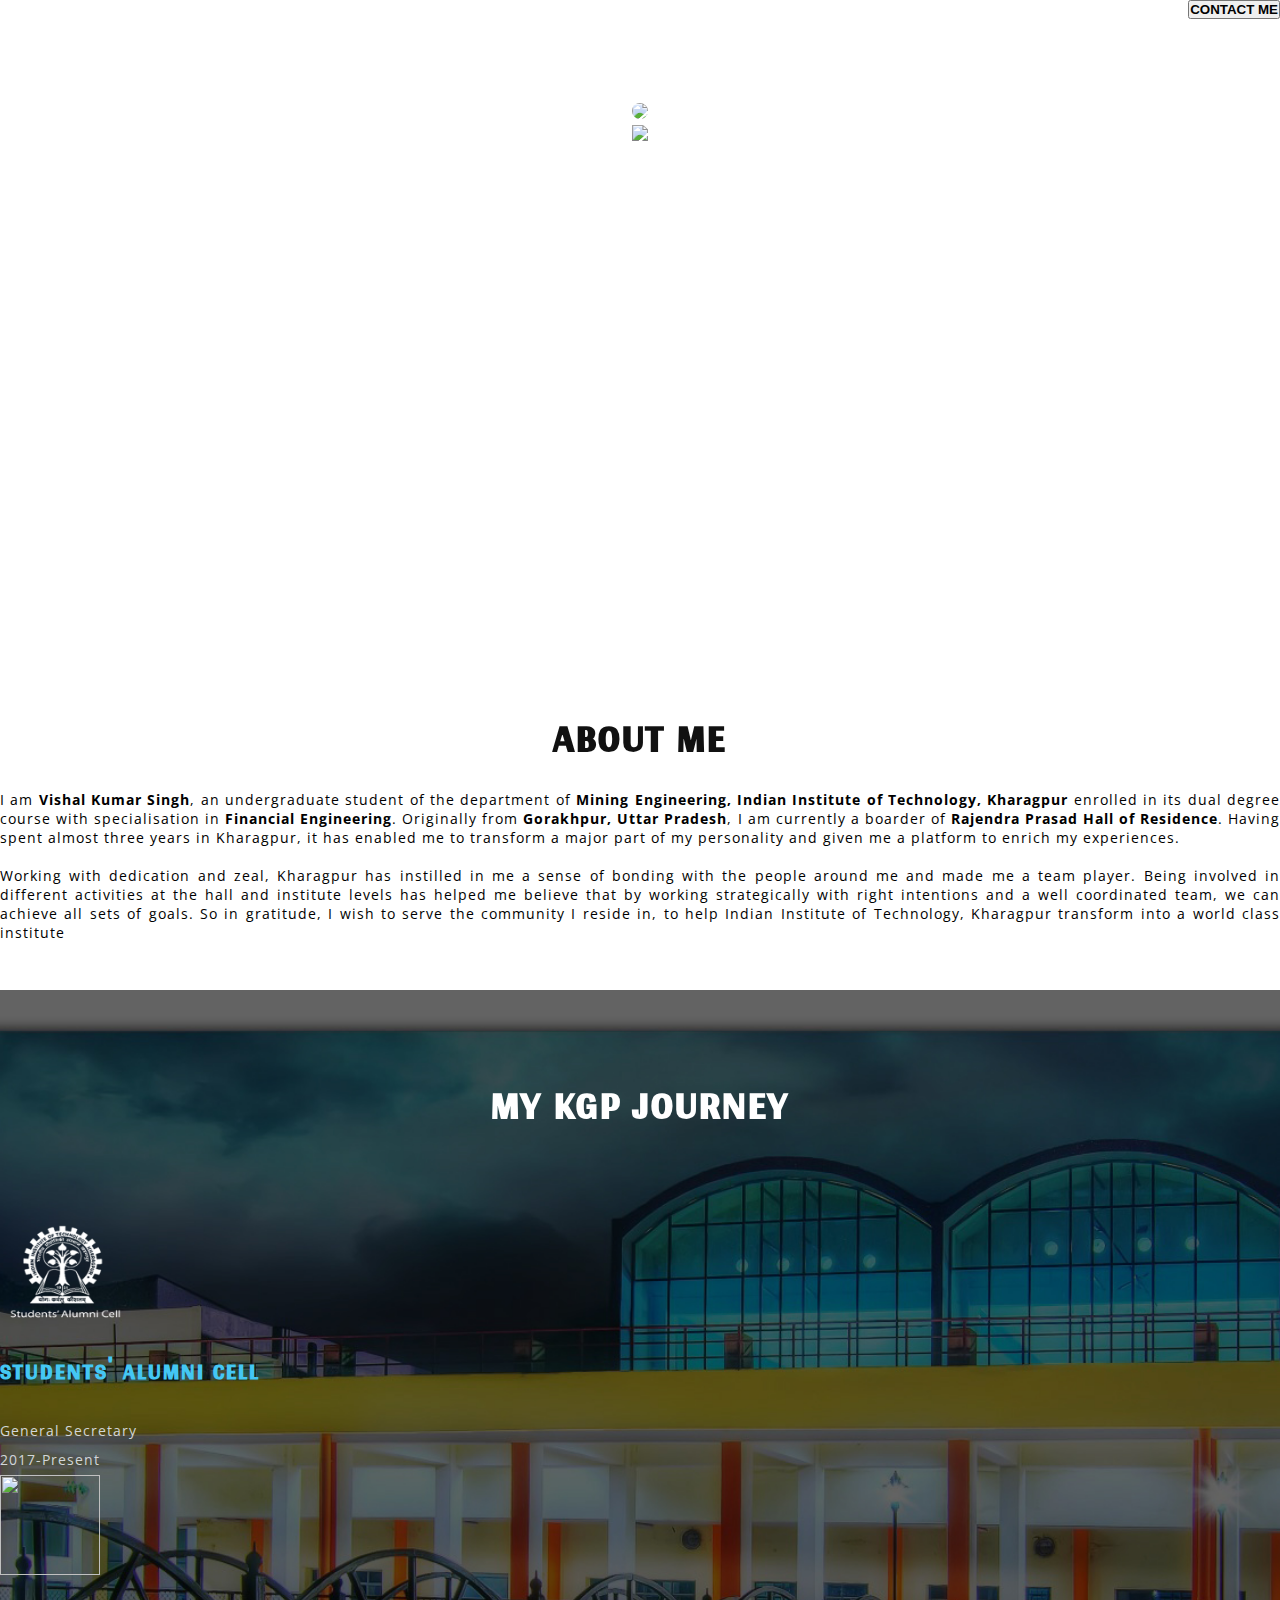
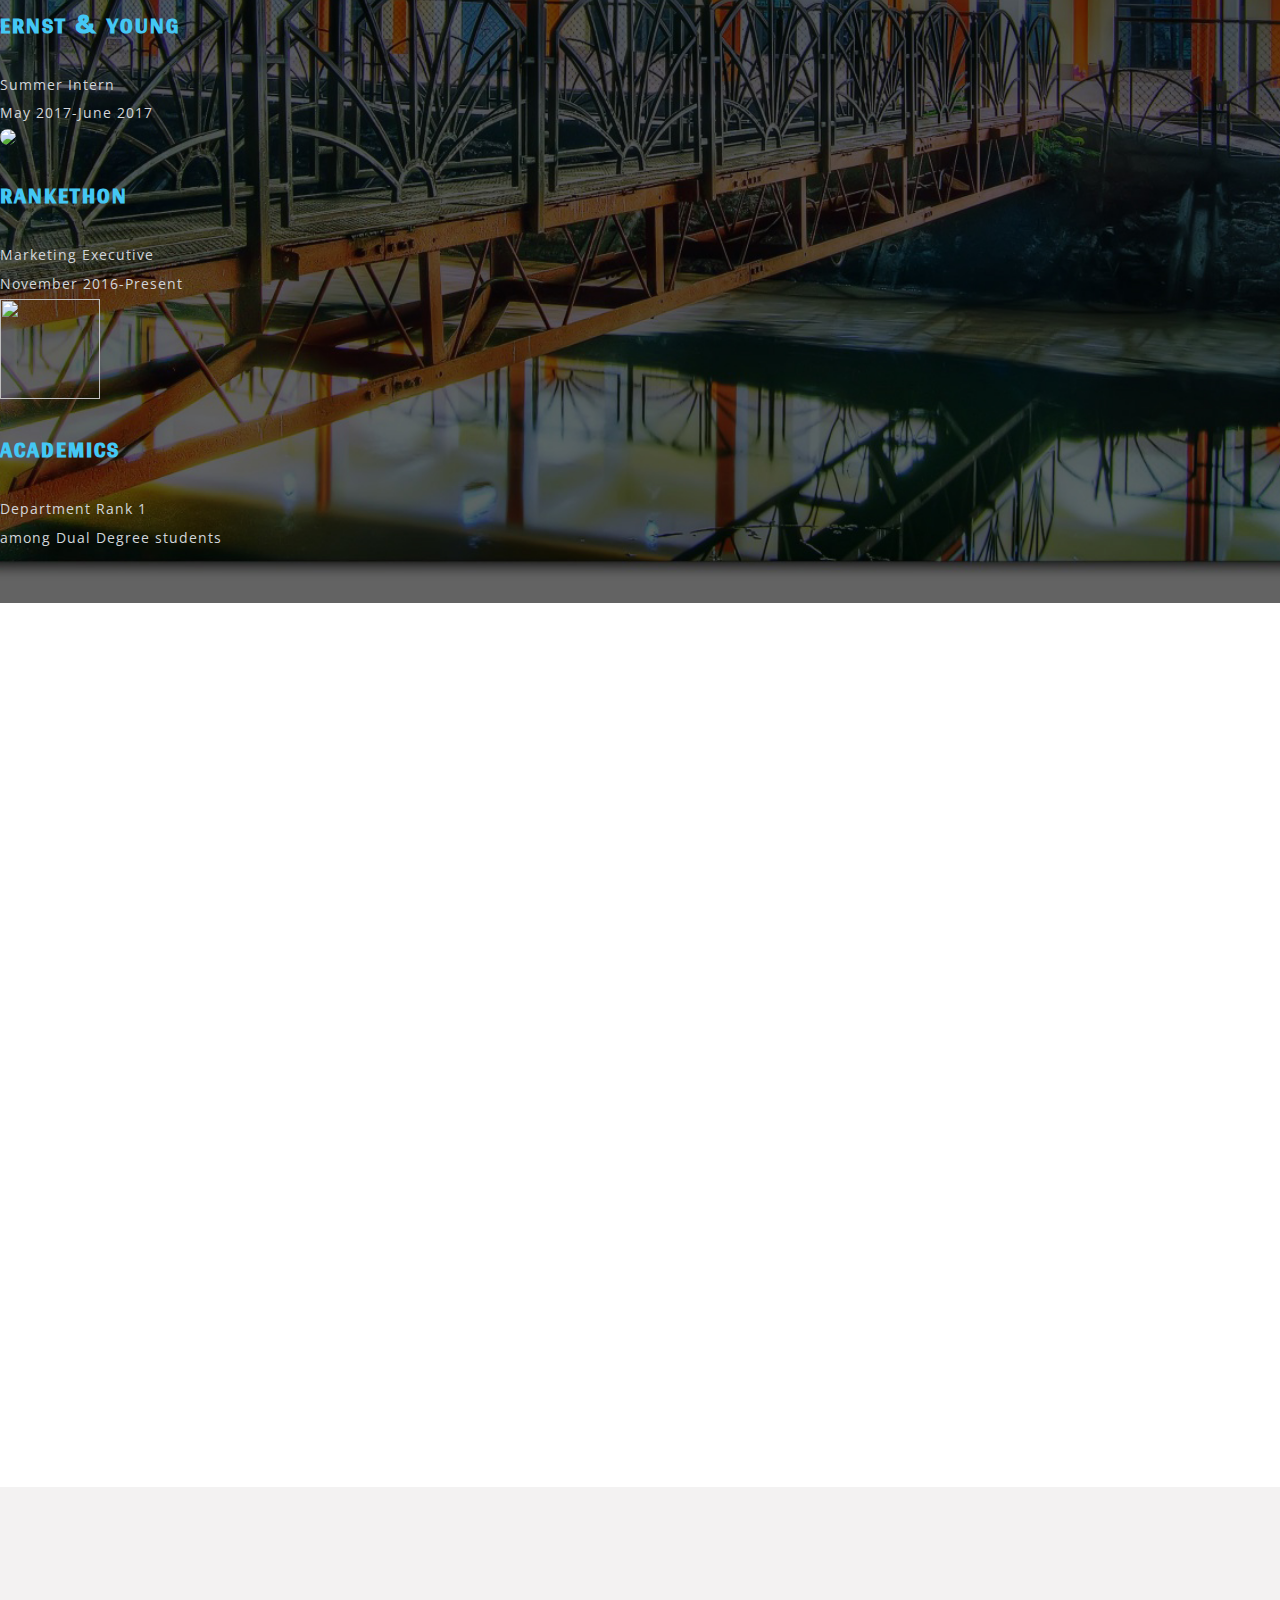
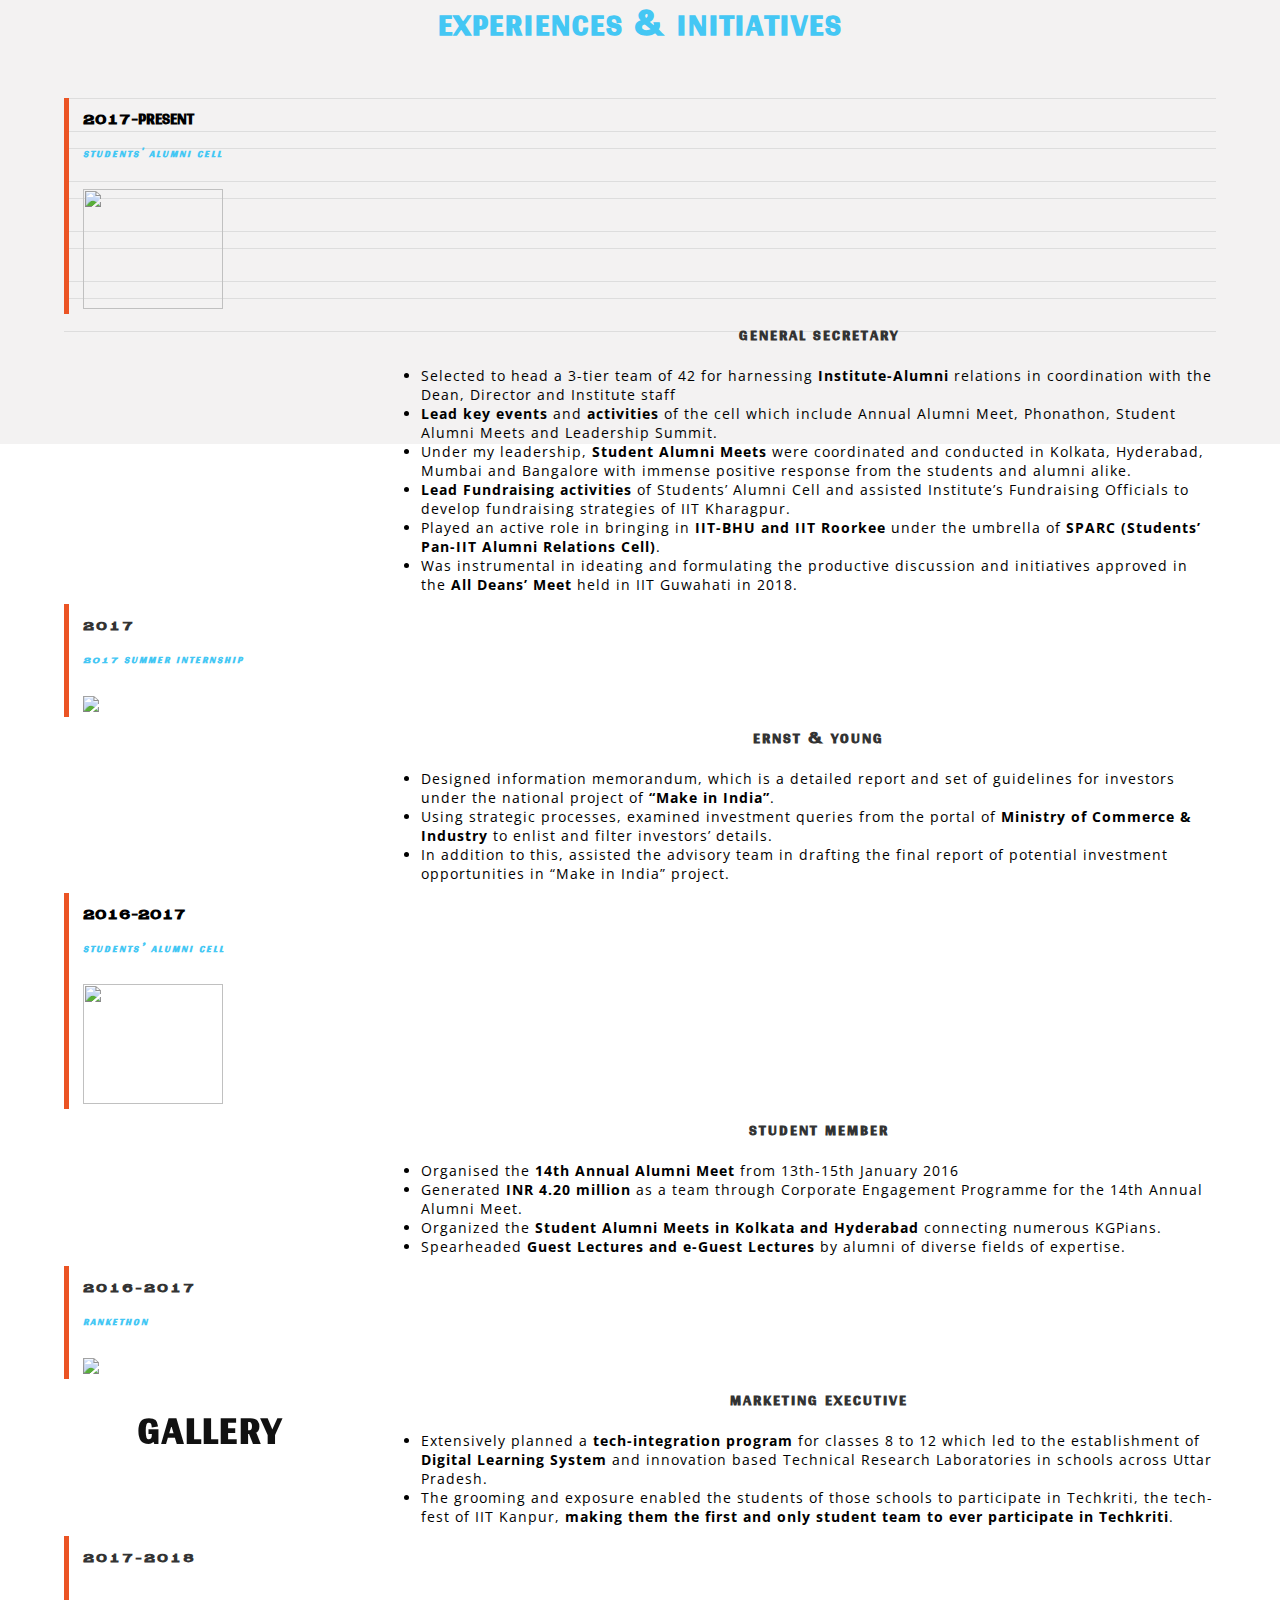
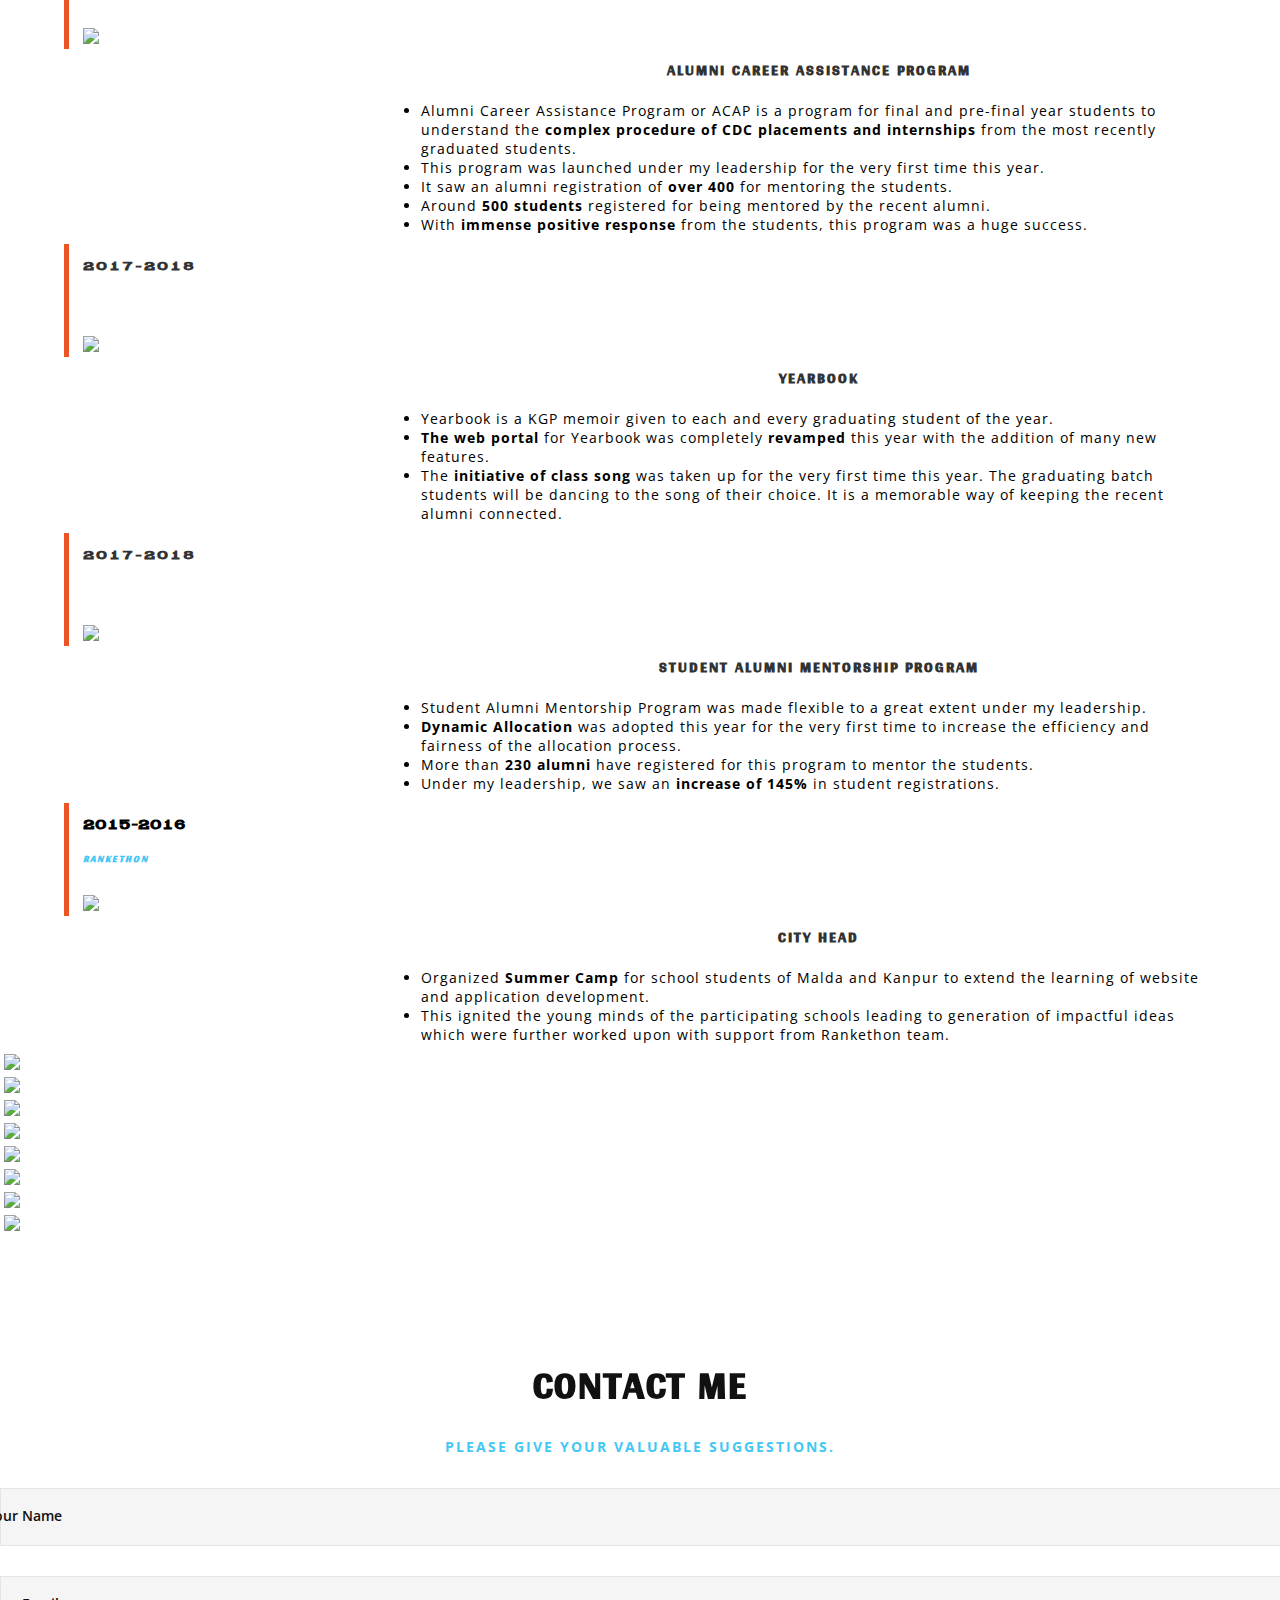
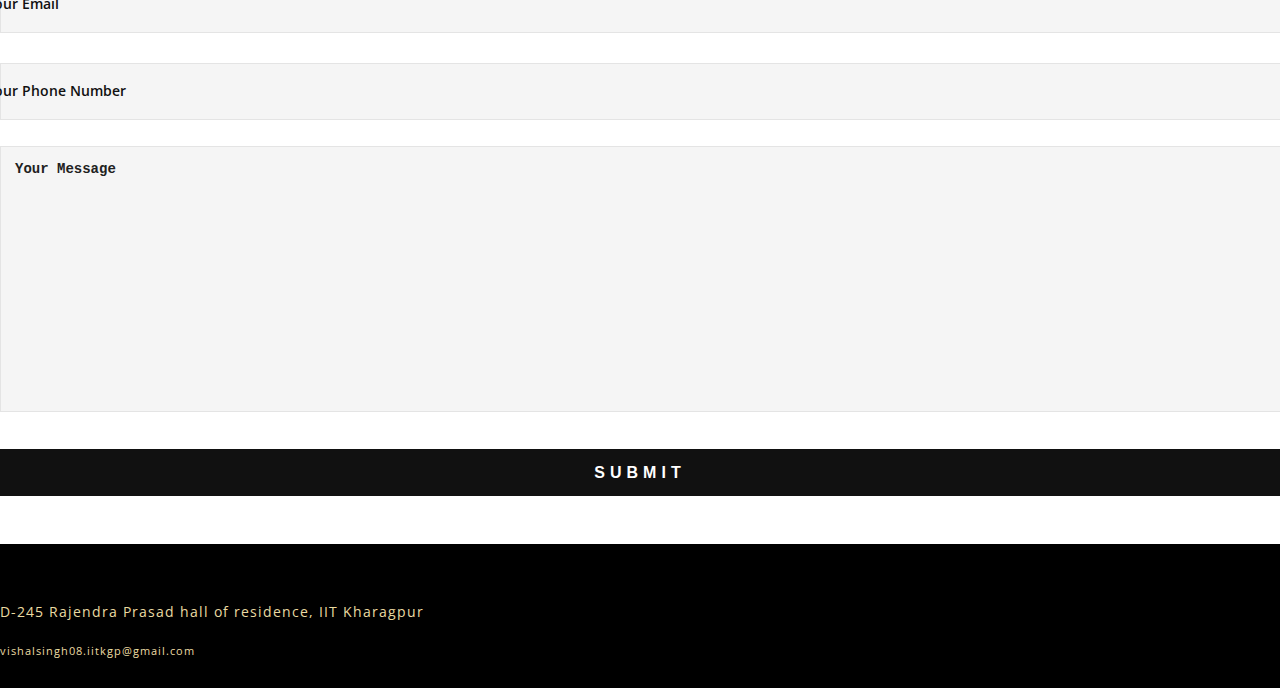
==== commit 8d4c7390: "logo corrected1" ====
--- a/index.html
+++ b/index.html
@@ -1,4 +1,4 @@
-﻿<!DOCTYPE html>
+<!DOCTYPE html>
 <html lang="en">
 <head>
 	<title>Vishal Kumar Singh</title>
@@ -23,6 +23,11 @@
 <link href="//fonts.googleapis.com/css?family=Gidugu" rel="stylesheet">
 <link href='//fonts.googleapis.com/css?family=Open+Sans:400,300,300italic,400italic,600,600italic,700,700italic,800,800italic' rel='stylesheet' type='text/css'>
 
+<script type="text/javascript" src="https://code.jquery.com/jquery-2.2.4.min.js"></script>
+<script src="https://unpkg.com/sweetalert/dist/sweetalert.min.js"></script>
+ <script src="https://ajax.googleapis.com/ajax/libs/jquery/2.1.0/jquery.min.js"></script>
+
+
 </head>
 
 
@@ -33,28 +38,31 @@
 	<div class="main" id="home">
 		<!-- banner -->
 		<div class="banner">
+		<button class="btn btn-success" onclick="window.location.href='#mail'" style="position: absolute;top: 0%;right:0%;"><b>CONTACT ME</b></button><br>
 			<!--Slider-->
-			<img src="images\profile2.jpg" style="width:250px; height:250px;border-radius: 50%;" alt=" " class="img-responsive">
-			<br><h2>Vishal Kumar Singh</h2>
-			<span>LET'S START CHANGING THINGS</span>
+			<img src="images\profile2.jpg" style="width:250px; height:250px;border-radius: 50%;border: 0px;" alt=" " class="img-responsive">
+			<br><!--<h2>Vishal Kumar Singh</h2>
+			<span style="font-weight: bold;color: #20b6b7;">LET'S START CHANGING THINGS</span>-->
+			<img src="images/capt.png" style="border: 0px;width: 350px;">
 			<div class="callbacks_container">
 				<ul class="rslides" id="slider3">
 					<li>
 						
 						<div class="slider-info">
-							<p>Positive Action combined with Positive Thinking results in success.</p>
+							<p><b>Positive Action combined with Positive Thinking results in success.</b></p>
 						</div>
 					</li>
 					<li>
 						<div class="slider-info">
 
-							<p>Leaders don’t create followers, they create more leaders.</p>
+							<p><b>Adopting the right attitude can convert a negative stress into a positive one.</b></p>
 						</div>
 					</li>
 					<li>
 
 						<div class="slider-info">
-							<p>The best way to predict the future is to create it.</p>
+							<p><b>A journey of a thousand miles starts with a single step.</b>
+</p>
 							
 						</div>
 					</li>
@@ -66,10 +74,11 @@
 			</div>
 			<!--//Slider-->
 			<ul class="top-links">
-				<li><a href="https://www.facebook.com/profile.php?id=100010338962799"><i class="fa fa-facebook"></i></a></li>
-				<li><a href="https://www.linkedin.com/in/vishal-kumar-singh-284a89125/"><i class="fa fa-linkedin"></i></a></li>
+				<li><a href="https://www.facebook.com/profile.php?id=100010338962799" target="_blank"><i class="fa fa-facebook"></i></a></li>
+				<li><a href="https://www.linkedin.com/in/vishal-kumar-singh-284a89125/" target="_blank"><i class="fa fa-linkedin"></i></a></li>
 
 			</ul>
+			<br>
 		</div>
 		<!-- //banner -->
 	</div>
@@ -80,7 +89,12 @@
 			<div class="col-md-2"></div><div class="col-md-8">
 				<h3 class="w3l_head">About Me</h3>
 				<p class="w3ls_head_para"></p>
-				<center><p style="text-align: justify;">I am <b> Vishal Kumar Singh </b>, an undergraduate student of the department of <b>Mining Engineering</b>. I am from <b>Gorakhpur</b>, Uttar Pradesh. I have spent almost three years in Kharagpur and a major part of my personality has been moulded her in this beautiful place.<br><br> So in gratitude, I wish to serve the community I reside in. For this I need to walk with all of you together. Please reach out to me if you have any positive criticism or suggestions </p></center>
+				<center><p style="text-align: justify;">I am <b>Vishal Kumar Singh</b>, an undergraduate student of the department of <b>Mining Engineering, Indian Institute of Technology, Kharagpur</b> enrolled in its dual degree course with specialisation in <b>Financial Engineering</b>. Originally from <b>Gorakhpur, Uttar Pradesh</b>, I am currently a boarder of <b>Rajendra Prasad Hall of Residence</b>. Having spent almost three years in Kharagpur, it has enabled me to transform a major part of my personality and given me a platform to enrich my experiences.<br><br>
+
+Working with dedication and zeal, Kharagpur has instilled in me a sense of bonding with the people around me and made me a team player. Being involved in different activities at the hall and institute levels has helped me believe that by working strategically with right intentions and a well coordinated team, we can achieve all sets of goals. So in gratitude, I wish to serve the community I reside in, to help Indian Institute of Technology, Kharagpur transform into a world class institute
+
+
+</p></center>
 
 			</div>
 			<div class="col-md-2"></div>
@@ -96,31 +110,30 @@
 			<div class="service-agileits">
 
 				<div class="col-md-3 list-gds text-center">
-					<img src="images/sac_logo.png" >
-					<h4 >STUDENTS' ALUMNI CELL</h4>
-					<p>Students’ Alumni Cell or SAC acting under the aegis of Dean of Alumni Affairs works to bridge the gap between the alumni and IIT KGP.
+					<img src="images/sac_logo.png" width="130px" height="100px">
+					<h4 style="color: #44c7f4">STUDENTS' ALUMNI CELL</h4>
+					<p>General Secretary<br>2017-Present
 
 					</div>
 					<div class="col-md-3 list-gds text-center">
 						<img src="images/EY.png" width="100px;" height="100px;">
-						<h4>ERNST & YOUNG</h4>
-						<p>Ernst and Young or EY, is a renowned multinational professional services company headquartered in London..
+						<h4 style="color: #44c7f4">ERNST & YOUNG</h4>
+						<p>Summer Intern<br>May 2017-June 2017
 						</p>
 					</div>
 					<div class="col-md-3 list-gds text-center">
-						<img src="images/rankethon.png" width="100px;" height="100px;">
-						<h4>RANKETHON</h4>
+						<img src="images/rankethon.png" width="90px;  height="100px;"  style="border-radius:50%;" >
+						<h4 style="color: #44c7f4">RANKETHON</h4>
 						<p>
-							Rankethon is an organisation aims to setup innovation based research labs to allow students in schools and technical institutions work on their personal as well as social objectives. 
+							Marketing Executive <br>November 2016-Present<br>
 
 						</p>
 					</div>
 					<div class="col-md-3 list-gds text-center">
-						<i class="fa fa-book" aria-hidden="true"></i>
-						<h4><br>ACADEMICS</h4>
-						<p> Currently I am Department Rank 1 among dual degree students and Department Rank 5 overall. Also at the end of my first year I got the specialization of Financial Engineering in which only 20 students can enroll from the whole institute. 
-
-
+						<img src="images/book6.png" width="100px;" height="100px">
+						<h4 style="color: #44c7f4">ACADEMICS</h4>
+						<p>  Department Rank 1<br> among Dual Degree students
+<br><br>
 						</div>
 						<div class="clearfix"><br></div>			
 
@@ -129,7 +142,7 @@
 			</div>
 			<!-- //services -->
 			<!-- /education --><br><br>
-			<div class="education" id="education">
+			<div class="education" id="education" style="background-image: url(images/banner.jpg);">
 				<div class="col-md-2 skills">
 
 				</div>
@@ -140,12 +153,36 @@
 						<div class="education-agile-w3l">
 							<div class="education-agile-w3l-year">
 								<h5 style="font-size: 23px;">2017-PRESENT</h5>
-								<h6>Students' Alumni Cell</h6>
+								<h6>Students' Alumni Cell<br></h6>
+								<br>
+								<img src="images/kgplogo.png" width="140px;" height="120px;" class="moblogo">
 							</div>
 							<div class="education-agile-w3l-info">
 								<h4><center>General Secretary 
 								</center></h4>
-								<p>Under my leadership, the 15th Annual Alumni Meet saw more than 300 alumni, highest ever in the past 15 years. Also I have been instrumental in launching two new Programs ACAP and Affinity Program. Through ACAP (Alumni Career Assistance Program) the final and pre-final year students get help from the recent alumni to understand the complex CDC procedure.  Also there is the newly launched Affinity Program which aims at giving exclusive benefits to KGPians. Though in its infant stages, this program has tremendous potential in the long run placing IIT KGP in the elite group of colleges in the world having such a program.</p>
+								<p style="text-align: justify;"><ul>
+	<li>Selected to head a 3-tier team of 42 for harnessing <b>Institute-Alumni</b> relations in coordination with the Dean, Director and Institute staff
+</li>
+<li><b>Lead key events</b> and <b>activities</b> of the cell which include Annual Alumni Meet, Phonathon, Student Alumni Meets and Leadership Summit.
+</li>
+  <li>Under my leadership, <b>Student Alumni Meets</b> were coordinated and conducted in Kolkata, Hyderabad, Mumbai and Bangalore with immense positive response from the students and alumni alike. 
+
+
+ </li>
+  <li><b>Lead Fundraising activities</b> of Students’ Alumni Cell and assisted Institute’s Fundraising Officials to develop fundraising strategies of IIT Kharagpur.
+
+</li>
+  <li>Played an active role in bringing in <b>IIT-BHU and IIT Roorkee</b> under the umbrella of <b>SPARC (Students’ Pan-IIT Alumni Relations Cell)</b>.
+
+
+</li>
+<li>Was instrumental in ideating and formulating the productive discussion and initiatives approved in the <b>All Deans’ Meet</b> held in IIT Guwahati in 2018.
+
+
+</li>
+
+  
+</ul> </p>
 
 							</div>
 							<div class="clearfix"></div>
@@ -153,13 +190,21 @@
 						<div class="education-agile-w3l two">
 							<div class="education-agile-w3l-year">
 								<h4>2017</h4>
-								<h6>2017 Summer Internship
-
-								</h6>
+								<h6>2017 Summer Internship<br>
+
+								</h6><br>
+								<img src="images/EY2.png" width="80px;">
 							</div>
 							<div class="education-agile-w3l-info">
 								<h4><center>Ernst & Young</center></h4>
-								<p> I designed information memorandum which is a detailed report and guidelines for investors under the national project of “Make in India”. Using the sharp analytical mind that I developed during my stay in KGP, I studied investment queries from the portal of Ministry of Commerce & Industry to enlist and filter investors’ details. In addition to this I also assisted the advisory team in drafting the final report of potential investment opportunities in “Make in India” project.
+								<p> <ul>
+  <li>Designed information memorandum, which is a detailed report and set of guidelines for investors under the national project of <b>“Make in India”</b>. 
+ </li>
+  <li>Using strategic processes, examined investment queries from the portal of <b>Ministry of Commerce & Industry</b> to enlist and filter investors’ details. 
+</li>
+  <li>In addition to this, assisted the advisory team in drafting the final report of potential investment opportunities in “Make in India” project.
+</li>
+</ul> 
 								</p>
 
 							</div>
@@ -169,12 +214,29 @@
 							<div class="education-agile-w3l-year">
 								<h5 style="font-size: 23px;">2016-2017</h5>
 								<h6>
-									Students’ Alumni Cell
-								</h6>
+									Students’ Alumni Cell<br>
+								</h6><br>
+								<img src="images/kgplogo.png" width="140px;" height="120px;" class="moblogo">
 							</div>
 							<div class="education-agile-w3l-info">
 								<h4><center>Student Member</center></h4>
-								<p>I started my association with Students’ Alumni Cell as a student member in 2016. I was in the executive team responsible for conducting the 14th Annual Alumni Meet. It was a highly successful meet with huge Year over Year increase of funds raised through Sponsorship and Registrations of Alumni.</p>
+								<p><ul>
+  <li>Organised the <b>14th Annual Alumni Meet</b> from 13th-15th January 2016
+
+</li>
+  <li>Generated <b>INR 4.20 million</b> as a team through Corporate Engagement Programme for the 14th Annual Alumni Meet.
+
+
+</li>
+<li>Organized the <b>Student Alumni Meets in Kolkata and Hyderabad</b> connecting numerous KGPians.
+
+</li>
+<li>Spearheaded <b>Guest Lectures and e-Guest Lectures</b> by alumni of diverse fields of expertise.
+
+</li>
+
+  
+</ul> </p>
 
 							</div>
 							<div class="clearfix"></div>
@@ -183,12 +245,90 @@
 							<div class="education-agile-w3l-year">
 								<h4>2016-2017</h4>
 								<h6>
-									Rankethon
+									Rankethon<br>
 								</h6>
+								<br>
+								<img src="images/rankethon.png" width="80px;">
 							</div>
 							<div class="education-agile-w3l-info">
 								<h4><center>Marketing Executive</center></h4>
-								<p>I extensively planned a tech-integration program for classes 8 to 12 which led to the establishment of Digital Learning System and Tech Laboratories in schools across Uttar Pradesh. The grooming and exposure enabled the students of those schools to participate in Techkriti, the tech-fest of IIT Kanpur, making them the first and only student team to ever participate in Techkriti.</p>
+								<p><ul>
+  <li>Extensively planned a <b>tech-integration program</b> for classes 8 to 12 which led to the establishment of <b>Digital Learning System</b> and innovation based Technical Research Laboratories in schools across Uttar Pradesh.
+</li>
+  <li>The grooming and exposure enabled the students of those schools to participate in Techkriti, the tech-fest of IIT Kanpur, <b>making them the first and only student team to ever participate in Techkriti</b>.
+</li>
+  
+</ul> </p>
+
+							</div>
+							<div class="clearfix"></div>
+						</div>
+						<div class="education-agile-w3l two">
+							<div class="education-agile-w3l-year">
+								<h4>2017-2018</h4>
+								<h6>
+									<br>
+								</h6>
+								<br>
+								<img src="images/ACAP.png" width="80px;">
+							</div>
+							<div class="education-agile-w3l-info">
+								<h4><center>Alumni Career Assistance Program</center></h4>
+								<p><ul>
+  <li>Alumni Career Assistance Program or ACAP is a program for final and pre-final year students to understand the <b>complex procedure of CDC placements and internships</b> from the most recently graduated students.</li>
+  <li>This program was launched under my leadership for the very first time this year.</li>
+  <li>It saw an alumni registration of <b>over 400</b> for mentoring the students.</li>
+  <li>Around <b>500 students</b> registered for being mentored by the recent alumni.
+</li>
+  <li>With <b>immense positive response</b> from the students, this program was a huge success.
+</li>
+</ul> </p>
+
+							</div>
+							<div class="clearfix"></div>
+						</div>
+<div class="education-agile-w3l two">
+							<div class="education-agile-w3l-year">
+								<h4>2017-2018</h4>
+								<h6>
+									<br>
+								</h6>
+								<br>
+								<img src="images/year17.jpg" width="80px;">
+							</div>
+							<div class="education-agile-w3l-info">
+								<h4><center>Yearbook</center></h4>
+								<p><ul>
+  <li>Yearbook is a KGP memoir given to each and every graduating student of the year.</li>
+  <li><b>The web portal</b> for Yearbook was completely <b>revamped</b> this year with the addition of many new features.
+</li>
+  <li>The <b>initiative of class song</b> was taken up for the very first time this year. The graduating batch students will be dancing to the song of their choice. It is a memorable way of keeping the recent alumni connected.
+
+</li>
+</ul> </p>
+
+							</div>
+							<div class="clearfix"></div>
+						</div>
+<div class="education-agile-w3l two">
+							<div class="education-agile-w3l-year">
+								<h4>2017-2018</h4>
+								<h6>
+									<br>
+								</h6>
+								<br>
+								<img src="images/samp.png" width="80px;">
+							</div>
+							<div class="education-agile-w3l-info">
+								<h4><center>Student Alumni Mentorship Program</center></h4>
+								<p><ul>
+  <li>Student Alumni Mentorship Program was made flexible to a great extent under my leadership.
+</li>
+  <li><b>Dynamic Allocation</b> was adopted this year for the very first time to increase the efficiency and fairness of the allocation process.</li>
+  <li>More than <b>230 alumni</b> have registered for this program to mentor the students.
+</li>
+<li>Under my leadership, we saw an <b>increase of 145%</b> in student registrations.</li>
+</ul> </p>
 
 							</div>
 							<div class="clearfix"></div>
@@ -201,10 +341,19 @@
 
 									Rankethon 
 								</h6>
+								<br>
+								<img src="images/rankethon.png" width="80px;">
 							</div>
 							<div class="education-agile-w3l-info">
 								<h4><center>City Head</center></h4>
-								<p>I organized Summer Camp of Web and App Development for the first time in schools of Malda and Kanpur. This ignited the young minds of the schools involved and they developed a technical temperament
+								<p><ul>
+  <li>Organized <b>Summer Camp</b> for school students of Malda and Kanpur to extend the learning of website and application development.
+ 
+</li>
+  <li>This ignited the young minds of the participating schools leading to generation of impactful ideas which were further worked upon with support from Rankethon team. 
+</li>
+  
+</ul> 
 
 								</p>
 
@@ -218,6 +367,12 @@
 				</div>
 				<div class="clearfix"> </div>
 			</div>
+
+
+
+
+
+
 			<!-- //education -->
 			<!-- /experience -->
 
@@ -226,6 +381,9 @@
 			<div class="portfolio" id="gallery">
 				<div class="container">
 					<h3 class="w3l_head">Gallery</h3>
+					<!-- Start of CuterCounter Code -->
+<a href="http://www.cutercounter.com/" target="_blank"><img src="http://www.cutercounter.com/hit.php?id=6659&nd=6&style=27" border="0" alt="Hit Counter" style="display: none;"></a>
+<!-- End of CuterCounter Code -->
 					<p class="w3ls_head_para">
 						<div class="agileits_portfolio_grids">
 							<div class="col-md-4 agileits_portfolio_grid">
@@ -233,7 +391,7 @@
 									<a class="cm-overlay" href="images\profile2.jpg">
 										<img src="images\profile2.jpg" alt=" " class="img-responsive">
 										<div class="overlay">
-											<h2 style="color: orange; padding-top:20%;">Office of Alumni Affairs & Interntional Relations</h2>
+											<h2 style="color: orange; padding-top:20%;">Office of Alumni Affairs & International Relations</h2>
 
 										</div>
 									</a>
@@ -285,7 +443,7 @@
 									<a class="cm-overlay" href="images\23.jpg">
 										<img src="images\23.jpg" alt=" " class="img-responsive">
 										<div class="overlay">
-											<h2 style="color: orange; padding-top:20%;"></h2>
+											<h2 style="color: orange; padding-top:20%;">Closing Ceremony,15th AAM</h2>
 
 										</div>
 									</a>
@@ -319,64 +477,102 @@
 				</div>
 
 				<div class="mail" id="mail">
-					<div class="container">
-						<h3 class="w3l_head w3l_head1">Contact Me</h3>
-						<p class="w3ls_head_para w3ls_head_para1">GIVE YOUR VALUABLE SUGGESTIONS</p>
-						<div class="w3_mail_grids">
-							<form action="" method="post">
-								<div class="col-md-6 w3_agile_mail_grid">
-									<span class="input input--ichiro">
-										<input class="input__field input__field--ichiro" type="text" id="input-25" placeholder=" " required="">
-										<label class="input__label input__label--ichiro" for="input-25">
-											<span class="input__label-content input__label-content--ichiro">Your Name</span>
-										</label>
-									</span>
-									<span class="input input--ichiro">
-										<input class="input__field input__field--ichiro" type="email" id="input-26" placeholder=" " required="">
-										<label class="input__label input__label--ichiro" for="input-26">
-											<span class="input__label-content input__label-content--ichiro">Your Email</span>
-										</label>
-									</span>
-									<span class="input input--ichiro">
-										<input class="input__field input__field--ichiro" type="text" id="input-27" placeholder=" " required="">
-										<label class="input__label input__label--ichiro" for="input-27">
-											<span class="input__label-content input__label-content--ichiro">Your Phone Number</span>
-										</label>
-									</span>
+		<div class="container">
+			<h3 class="w3l_head w3l_head1">Contact Me</h3>
+			<p class="w3ls_head_para w3ls_head_para1" style="font-weight: bolder;letter-spacing: 2px;" >Please give your valuable suggestions.
+</p>
+			<div class="w3_mail_grids">
+				<form id="form1">
+					<div class="col-md-6 w3_agile_mail_grid">
+						<span class="input input--ichiro">
+							<input class="input__field input__field--ichiro" type="text" id="input-25" placeholder=" " required="" name="name">
+							<label class="input__label input__label--ichiro" for="input-25">
+								<span class="input__label-content input__label-content--ichiro">Your Name</span>
+							</label>
+						</span>
+						<span class="input input--ichiro">
+							<input class="input__field input__field--ichiro" type="email" id="input-26" placeholder=" " required="" name="email" required>
+							<label class="input__label input__label--ichiro" for="input-26">
+								<span class="input__label-content input__label-content--ichiro">Your Email</span>
+							</label>
+						</span>
+						<span class="input input--ichiro">
+							<input class="input__field input__field--ichiro" type="text" id="input-27" placeholder=" " required="" name="phone">
+							<label class="input__label input__label--ichiro" for="input-27">
+								<span class="input__label-content input__label-content--ichiro">Your Phone Number</span>
+							</label>
+						</span>
+						
+					</div>
+					<div class="col-md-6 w3_agile_mail_grid">
+						<textarea name="Message" placeholder="Your Message" required=""></textarea>
+						<input type="submit" value="Submit">
+					</div>
+					<div class="clearfix"> </div>
+				</form>
+			</div>
+		</div>
+	</div>
+
+				<section id="footer" class="footer_widget" style="background-color: black;">
+					<div class="video_overlay">
+						<div class="container">
+							<div class="row">
+								<div class="col-sm-10 col-sm-offset-1">
+									<div class="row">
+										<div class="main_widget">
+											<div class="col-sm-4 col-xs-12">
+												
+												<div class="footer_logo">
+													
+												</div>
+												
+<h4>Vishal Kumar Singh </h4>
+
+
+											</div>
+
+											<div class="col-sm-4  col-xs-12">
+												<div class="single_widget">
+													<h4>MY LOCATION</h4>
+													<ul style="list-style: none;">
+														<li><a href="https://www.google.co.in/maps/place/Rajendra+Prasad+Hall+of+Residence/@22.3223511,87.3059477,17z/data=!3m1!4b1!4m5!3m4!1s0x3a1d4405bdc14a0d:0x47c554fdb4e205d6!8m2!3d22.3223462!4d87.3081364" target="_blank">
+															<i class="fa fa-map-marker"></i> 
+															<span>D-245 Rajendra Prasad hall of residence, IIT Kharagpur</span>
+														</a></li>
+														<li><i class="fa fa-phone"></i> +91 8769797343</li>
+														<li ><a target="_blank" href="mailto:vishalsingh08.iitkgp@gmail.com"><i class="fa fa-envelope" ></i>	<span style="font-size: 80%;">vishalsingh08.iitkgp@gmail.com</span></a></li>
+													</ul> 
+												</div>
+											</div>
+
+											<div class="col-sm-4 col-xs-12">
+												<h4>STAY IN TOUCH</h4>
+
+												<div class="footer_subcribs_area">
+
+													<div class="flowus">
+														<a href="https://www.facebook.com/profile.php?id=100010338962799" target="_blank"><i class="fa fa-facebook"></i></a>
+
+														
+														<a href="https://www.linkedin.com/in/vishal-kumar-singh-284a89125/" target="_blank"><i class="fa fa-linkedin"></i></a>
+													</div>
+
+
+												</div>
+
+											</div>
+										</div>
+									</div>
 
 								</div>
-								<div class="col-md-6 w3_agile_mail_grid">
-									<textarea name="Message" placeholder="Your Message" required=""></textarea>
-									<input type="submit" value="Submit">
-								</div>
-								<div class="clearfix"> </div>
-							</form>
+							</div>
 						</div>
 					</div>
-				</div>
-				<footer class="grid">
-					<div class="branding">
-						<h2>Vishal Kumar Singh</h2>
-
-					</div>
-
-					<div class="social" style="padding: 20px;">
-
-
-
-						<a href="https://www.facebook.com/profile.php?id=100010338962799" ><i style="padding: 4px;" class="fa fa-facebook fa-2x"></i></a>
-
-						<a href="https://www.instagram.com/vishalsingh5027/?hl=en"><i style="padding: 4px;" class="fa fa-instagram fa-2x"></i></a>
-						<a href="https://www.linkedin.com/in/vishal-kumar-singh-284a89125/"><i style="padding: 4px;" class="fa fa-linkedin fa-2x"></i></a>
-
-					</div>
-
-
-					<div class="contact" style="word-wrap: break-word">
-					<p><i class="fa fa-phone fa-2x"></i>8769797343</p>
-					<p><i class="fa fa-envelope fa-2x"></i><p>vishalsingh08.iitkgp@gmail.com</p></p>
-				</div>
-			</footer>
+				</section>
+
+
+
 
 
 
@@ -554,4 +750,77 @@
 			text-align: center;
 		}
 	}
-</style>+</style>
+
+
+
+<script type="text/javascript">
+$(function () {
+        $('#form1').on('submit', function (e) {
+          e.preventDefault();
+          $.ajax({
+            type: 'post',
+            url: 'postdata.php',
+            data: $('#form1').serialize(),
+            success: function (response) {
+               if(response== 0 )
+               {
+                swal({
+  title: "WRONG CAPTCHA!",
+  text: "Please re-enter the captcha!",
+  icon: "error",
+  buttons: true,
+  dangerMode: true,
+}).then((value) => {
+ 
+});
+}
+else if(response== 1 )
+               {
+                swal({
+  title: "INCOMPLETE DETAILS!",
+  text: "Please fill all the details!",
+  icon: "error",
+  buttons: true,
+  dangerMode: true,
+}).then((value) => {
+ 
+});
+}
+else if(response== 2 )
+  {
+ swal({
+  title: "Thank you!",
+  text: "I will get back to you soon!",
+  icon: "success",
+  buttons: true,
+  dangerMode: true,
+}).then((value) => {
+  window.location="http://vishaliitkgp.in/";
+ 
+});
+//alert(response);
+}
+else
+{
+  alert(response);
+}
+            }
+          });
+        });
+      });
+</script> 
+
+
+
+	
+<style type="text/css">
+	@media (max-width:900px)
+	{
+		.moblogo
+		{
+			width: 80px;
+			height: 80px;
+		}
+	}
+</style>
